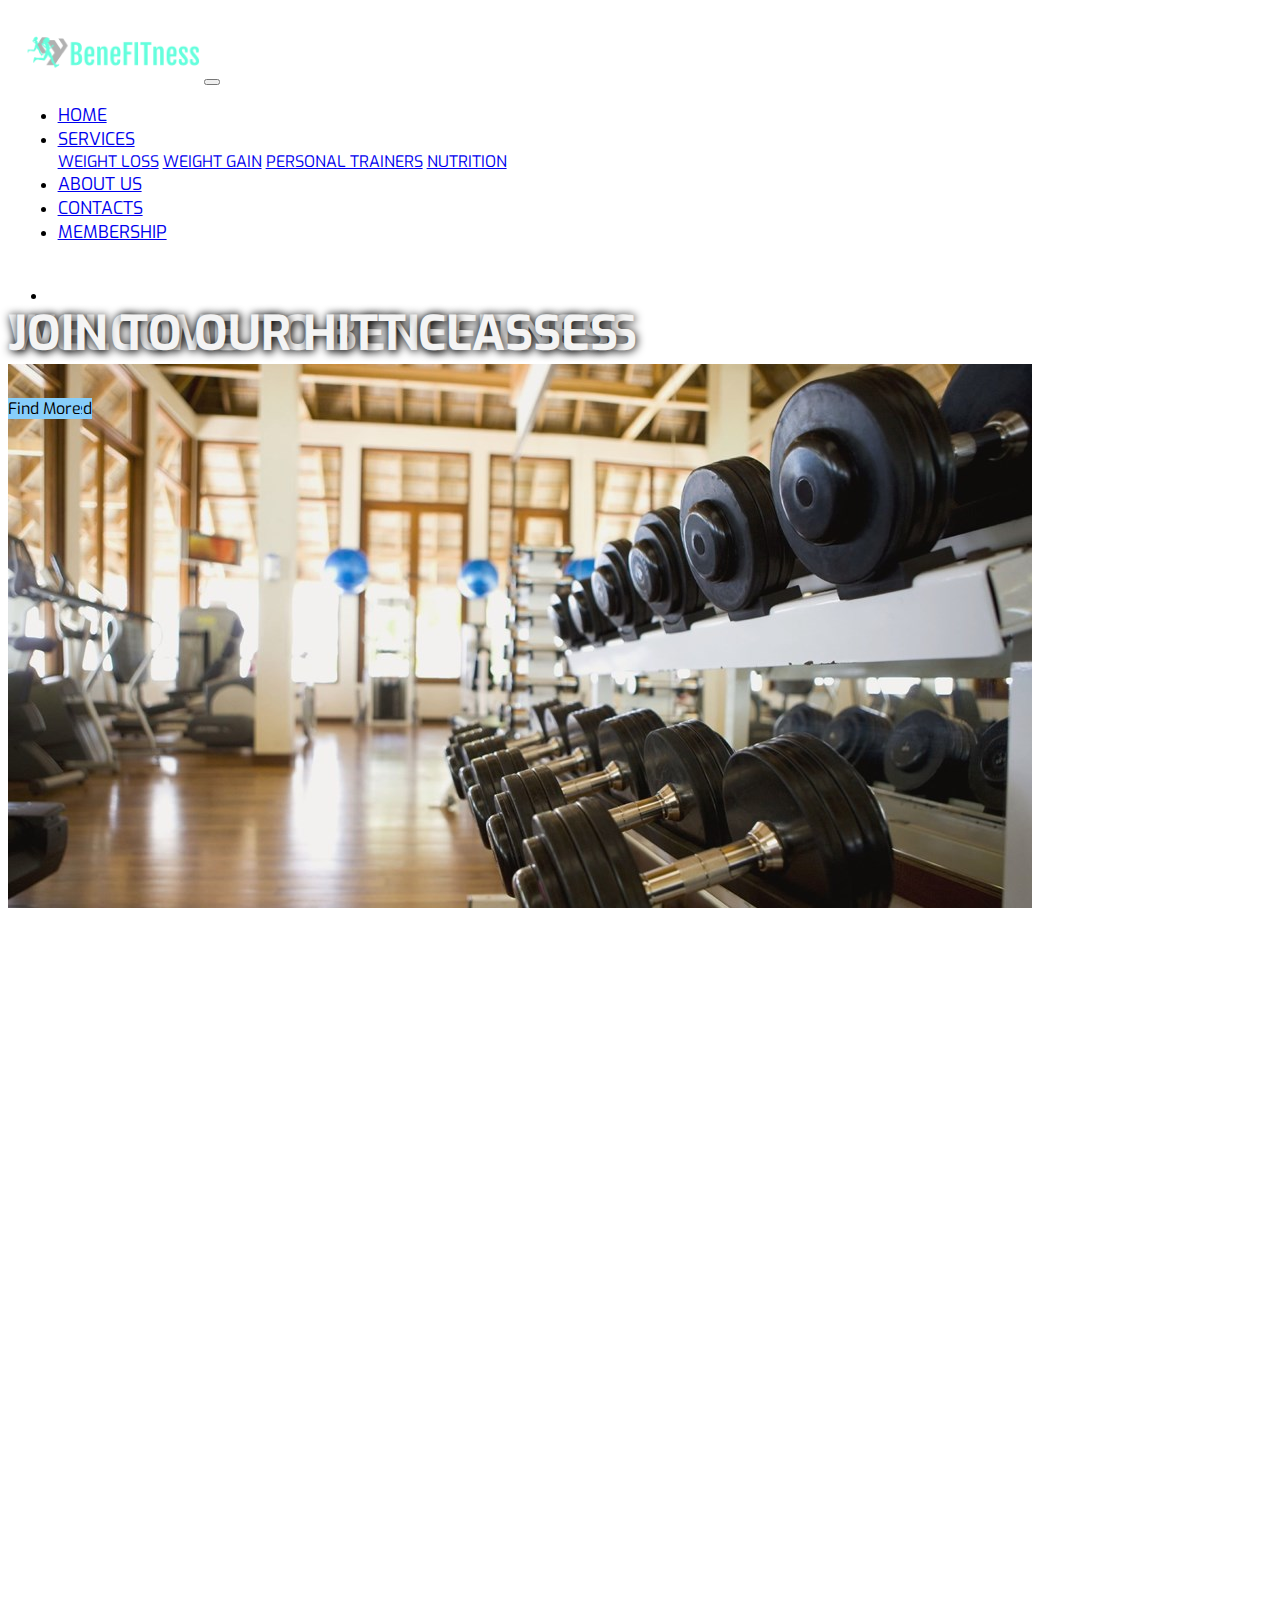
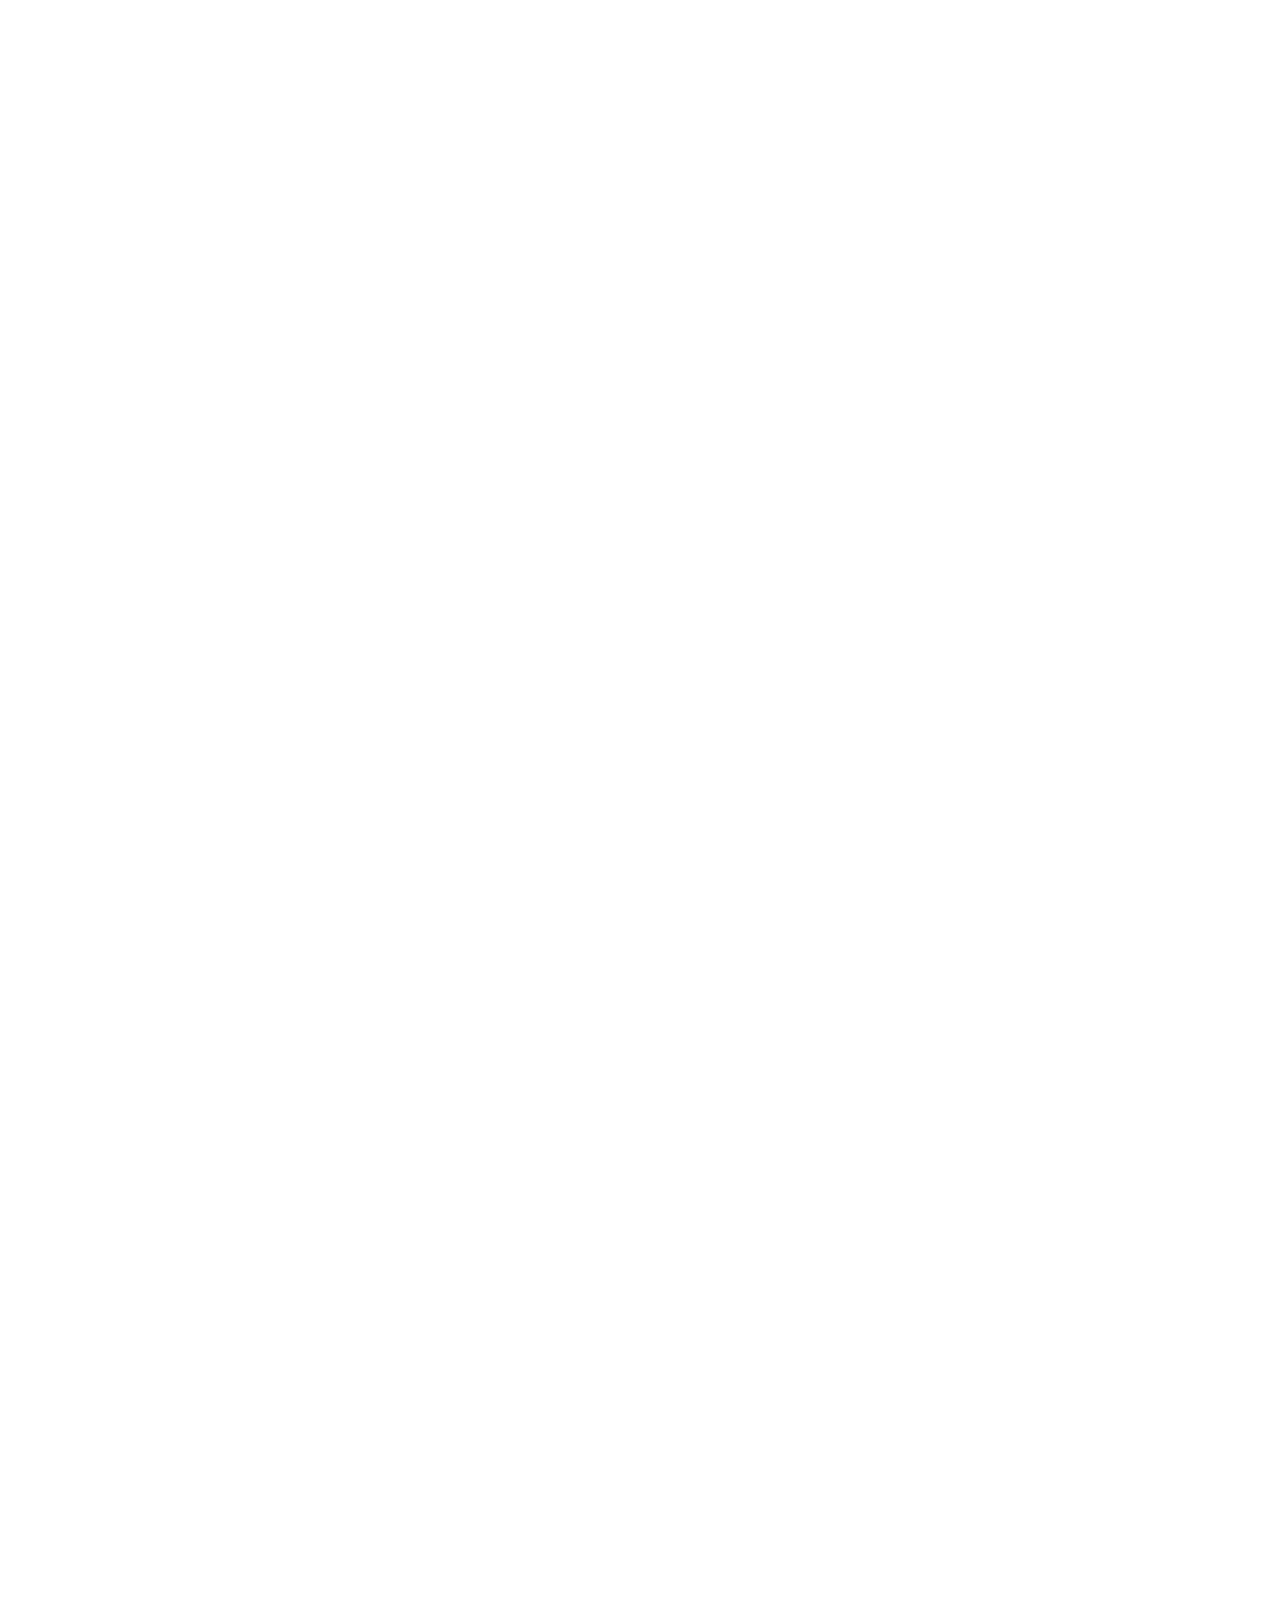
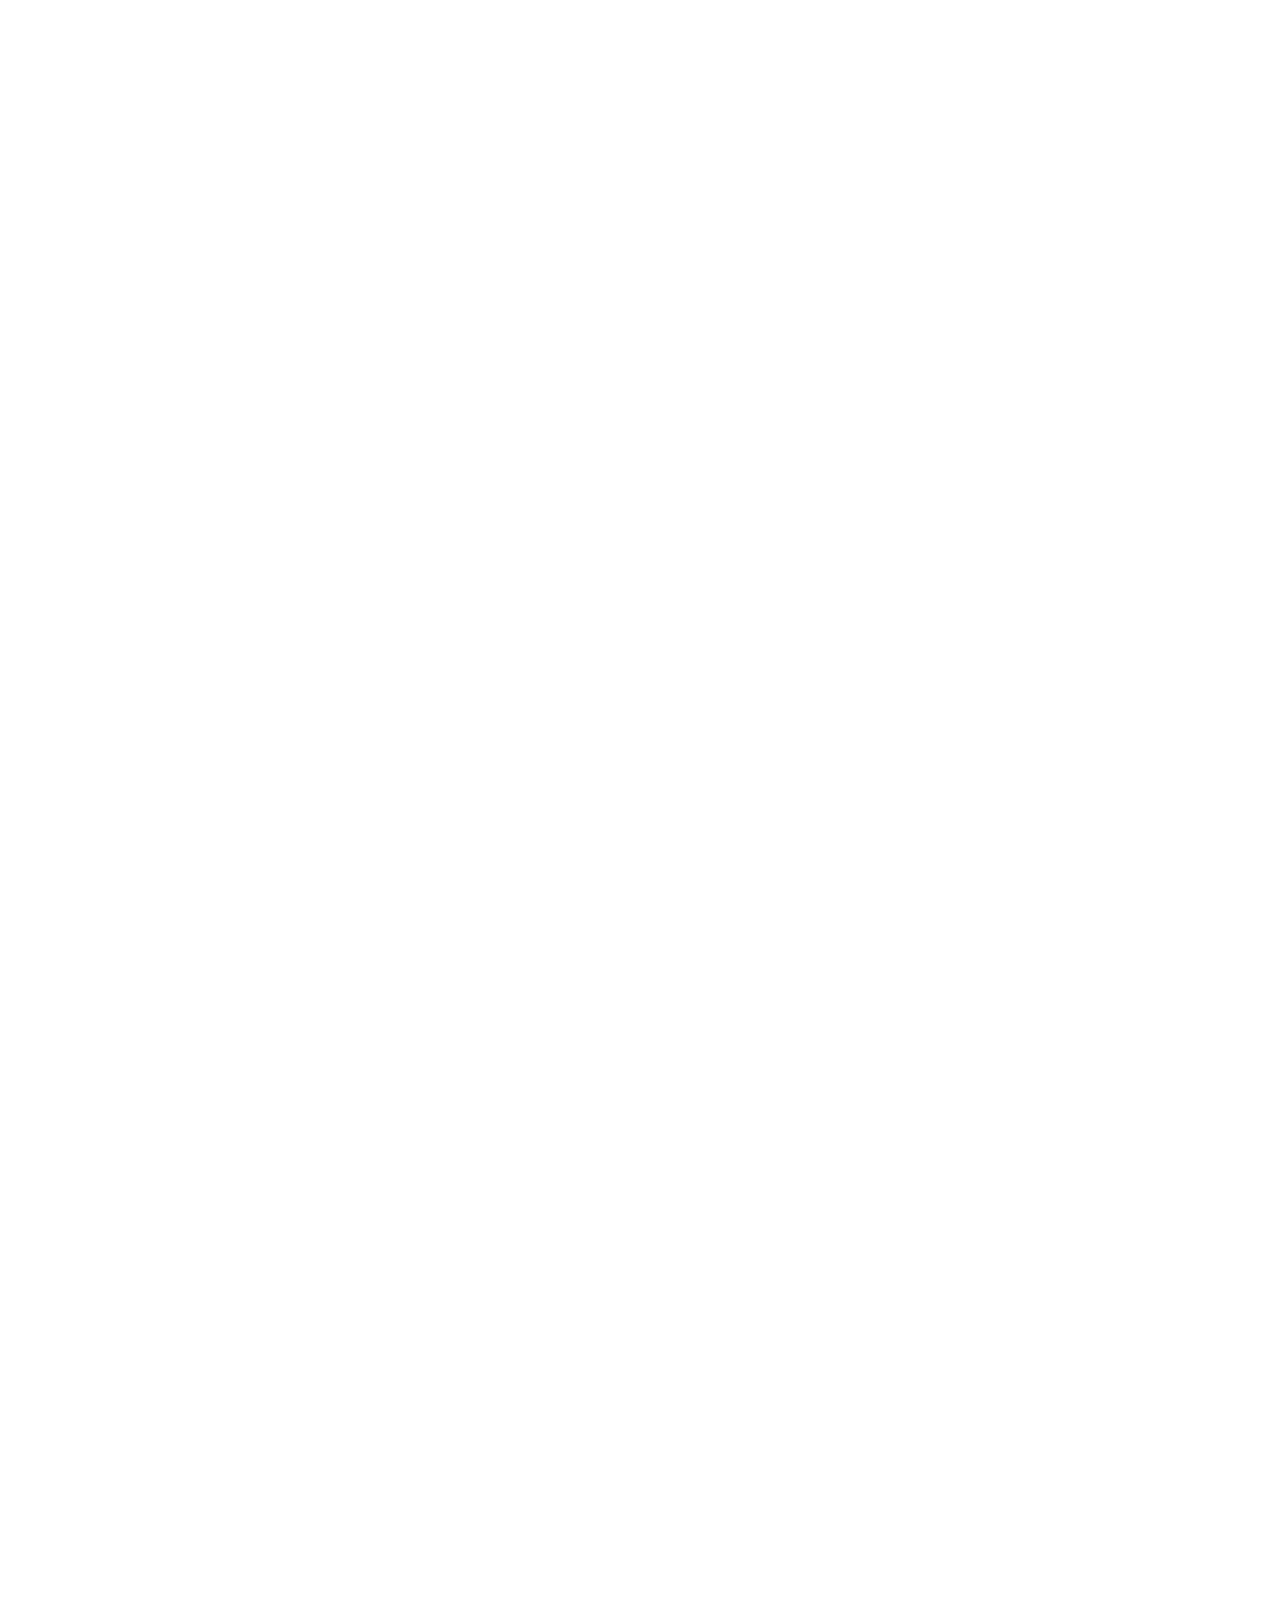
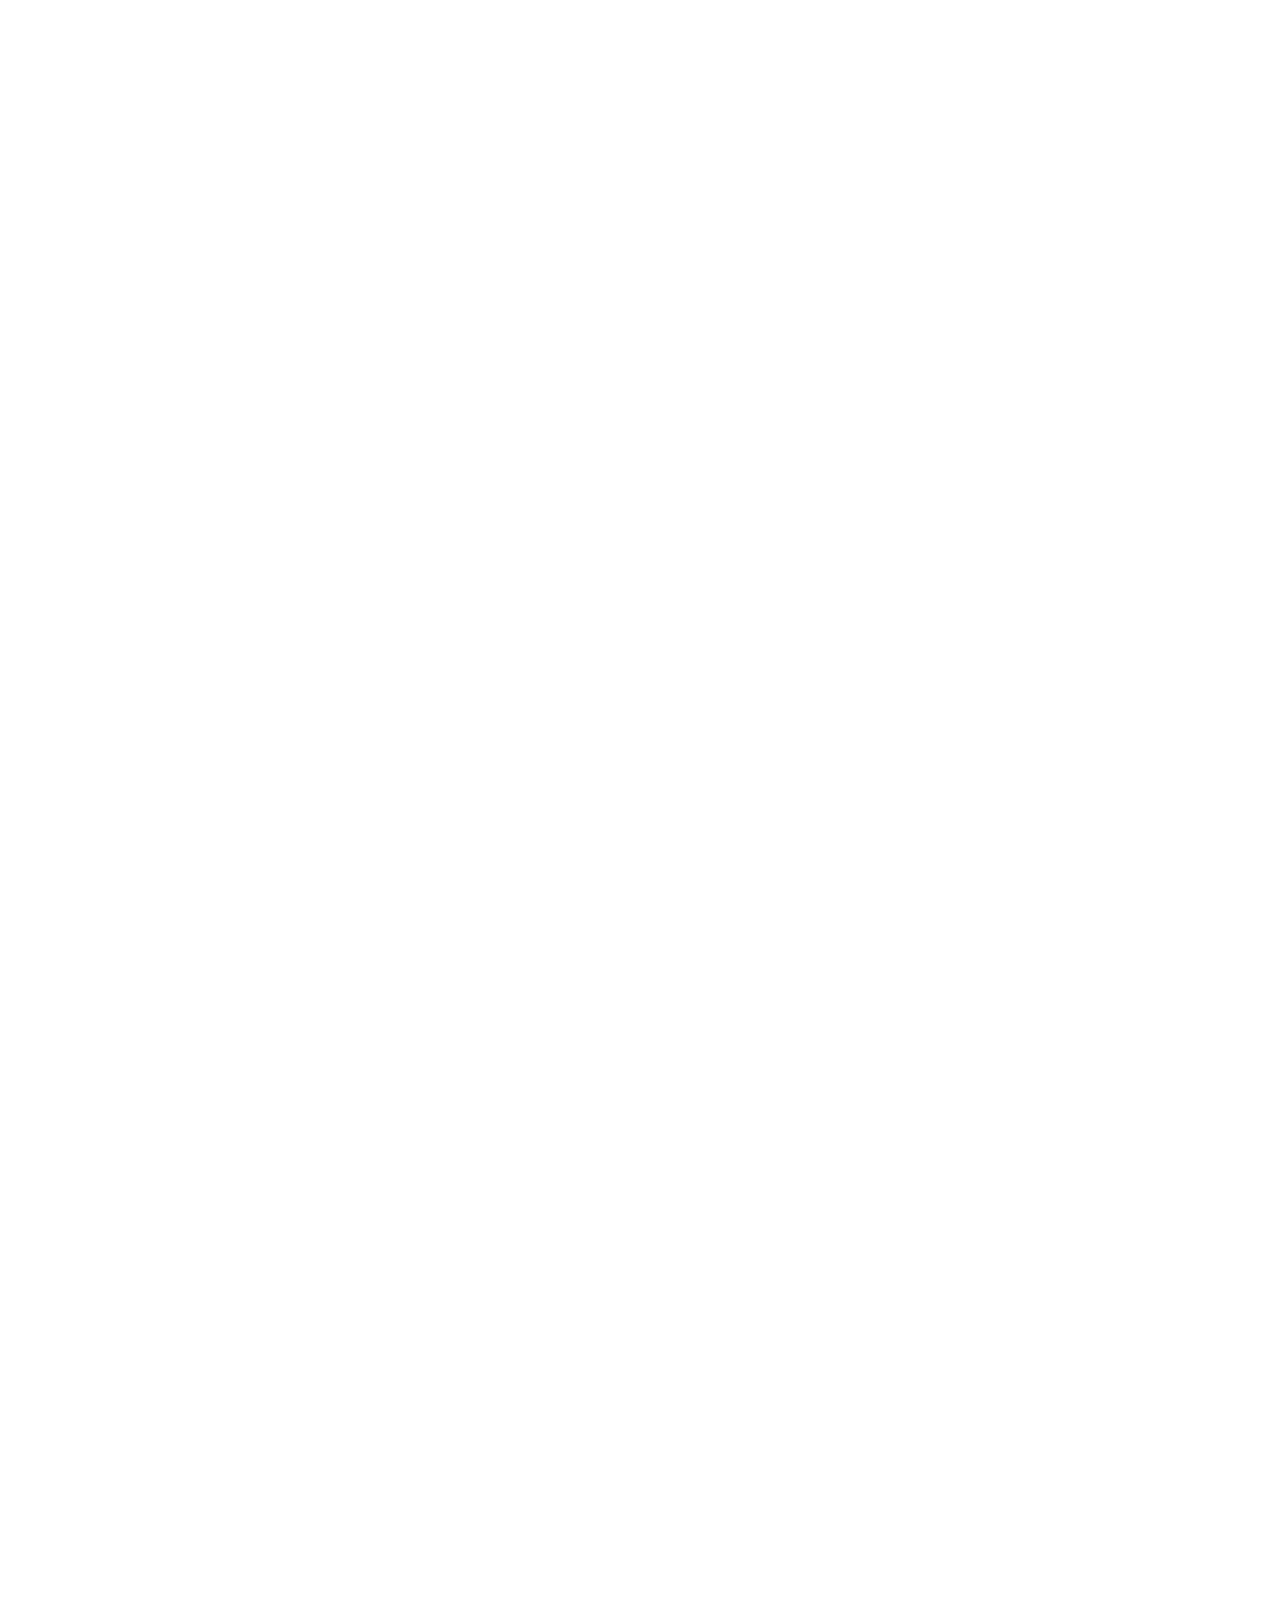
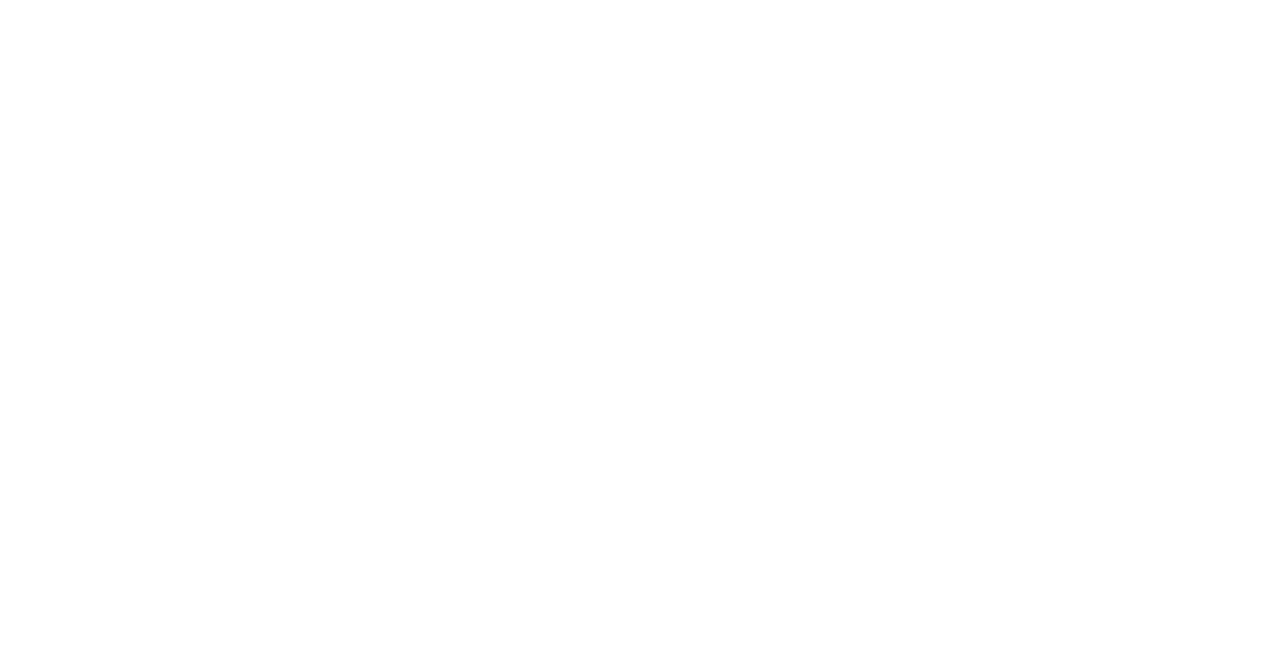
==== index.html @ d33b1b5a "added new pics" ====
<!DOCTYPE html>
<html lang="en">

<head>
	<meta charset="UTF-8">
	<meta name="viewport" content="width=device-width, initial-scale=1.0">
	<meta http-equiv="X-UA-Compatible" content="ie=edge">
	<link rel="stylesheet" href="https://stackpath.bootstrapcdn.com/bootstrap/4.1.3/css/bootstrap.min.css" integrity="sha384-MCw98/SFnGE8fJT3GXwEOngsV7Zt27NXFoaoApmYm81iuXoPkFOJwJ8ERdknLPMO" crossorigin="anonymous">
	<link rel="stylesheet" href="https://stackpath.bootstrapcdn.com/font-awesome/4.7.0/css/font-awesome.min.css" type="text/css" />
	<link rel="stylesheet" href="style.css" type="text/css" />
	<title>BeneFITness Gym</title>
</head>

    <body>
	<nav class="navbar navbar-expand-md navbar-light bg-light sticky-top">
		<div class="container-fluid">
			<a class="navbar-brand" href="#"> <img src="images/BeneFITness.png"></a>
			<button class="navbar-toggler ml-auto" type="button" data-toggle="collapse" data-target="#navbarNavDropdown" aria-controls="navbarNavDropdown" aria-expanded="false" aria label="Togglenavigation">
            <span class="navbar-toggler-icon"></span></button>
			<div class="collapse navbar-collapse" id="navbarNavDropdown">
				<ul class="navbar-nav ml-auto">
					<li class="nav-item active">
						<a class="nav-link" href="#">Home <span class="sr-only">(current)</span></a>
					</li>
					<div class="dropdown">
						<li class="nav-item active dropdown">
							<a class="nav-link dropdown-toggle" href="#" id="navbarNavDropdown" role="button" data-toggle="dropdown" aria-haspopup="true" aria-expanded="false"> Services</a>
							<div class="dropdown-menu" aria-labelledby="navbarDropdownMenuLink">
								<a class="dropdown-item" href="#">Weight Loss</a>
								<a class="dropdown-item" href="#">Weight Gain</a>
								<a class="dropdown-item" href="#">Personal Trainers</a>
								<a class="dropdown-item" href="#">Nutrition</a>
							</div>
					</div>
					</li>
					<li class="nav-item active">
						<a class="nav-link" href="#">About Us</a>
					</li>
					<li class="nav-item active">
						<a class="nav-link disabled" href="#">Contacts</a>
					</li>
					<li class="nav-item active">
						<a class="nav-link disabled" href="#">Membership</a>
					</li>
				</ul>
			</div>
		</div>
	</nav>
	<!-- Callout -->
	<div id="slides" class="carousel slide" data-ride="carousel" data-interval="70000">
		<ul class="carousel-indicators">
			<li data-target="#slides" data-slide-to="0" class="active"></li>
			<li data-target="#slides" data-slide-to="1"></li>
			<li data-target="#slides" data-slide-to="2"></li>
		</ul>
		<div class="carousel-inner">
			<div class="carousel-item active">
				<div class="carousel-caption text-center">
					<h1>Welcome to BeneFITness</h1>
					<a class="btn btn-outline-info btn btn-lg">Get Started</a>
				</div>
				<img class="d-block w-100" src="images/402034_gym-wallpapers-hd-download_2716x1810_h.jpg" alt="First slide">
			</div>
			<div class="carousel-item">
				<div class="carousel-caption text-center">
					<h1>Join to our HITT classes</h1>
					<a class="btn btn-outline-info btn btn-lg">Find More</a>
				</div>
				<img class="d-block w-100" src="images/737289_metal-numbers-rust-gym-weight-hd-wallpapers_1920x1080_h.jpg" alt="Second slide">
			</div>
			<div class="carousel-item">
				<img class="d-block w-100" src="images/wp2639559.jpg" alt="Third slide">
			</div>
		</div>
		<a class="carousel-control-prev" href="#slides" role="button" data-slide="prev">
    <span class="carousel-control-prev-icon" aria-hidden="true"></span>
    <span class="sr-only">Previous</span>
  </a>
		<a class="carousel-control-next" href="#slides" role="button" data-slide="next">
    <span class="carousel-control-next-icon" aria-hidden="true"></span>
    <span class="sr-only">Next</span>
  </a>
	</div>

	<div class="container-fluid mt-3">
		<div class="row jumbotron text-center">
			<div class="col-xs-12 col-sm-12 col-md-9 col-lg-9 col-xl-10">
				<p class="lead">BeneFITness believes in excellence and fully loaded with high level fitness equipments combined with the right balance of motivation and training guidane, we strive to help our members to achieve their greatness.</p>
			</div>
			<div class="col-xs-12 col-sm-12 col-md-3 col-lg-3 col-xl-2">
				<a href="#"><button type="button" class="btn btn-outline-warning btn-lg">Get Inspired</button></a>
			</div>
		</div>
	</div>
	<!-- /Callout -->
	<hr>

	<div class="container-fluid padding">
		<div class="row welcome text-center">
			<div class="col-12 my-5">
				<h1 class="text-uppercase">Meet our Personal Trainers</h1>
			</div>
			<hr>
		</div>
	</div>

	<div class="container-fluid padding">
		<div class="row padding">
			<div class="col-md-4">
				<div class="card">
					<img class="card-img-top" src="images/personal1.jpg">
					<div class="card-body">
						<h4 class="card-title">John P.</h4>
						<p class="card-text">John can create personalised fitness plans for clients that often includes a health and nutritional plan.</p>
						<a href="#" class="btn btn-outline-warning">Experiment</a>
					</div>
				</div>
			</div>
			<div class="col-md-4">
				<div class="card">
					<img class="card-img-top" src="images/personal2.jpg">
					<div class="card-body">
						<h4 class="card-title">Mario F.</h4>
						<p class="card-text">Mario can motivate their clients and share fitness secrets to help them achieve their goals faster.</p>
						<a href="#" class="btn btn-outline-warning">Experiment</a>
					</div>
				</div>
			</div>
			<div class="col-md-4">
				<div class="card">
					<img class="card-img-top" src="images/achieve-your-goals.jpg">
					<div class="card-body">
						<h4 class="card-title">Mary T.</h4>
						<p class="card-text">Mary is an individual certified to have a varying degree of knowledge of general fitness involved in exercise prescription and instruction.</p>
						<a href="#" class="btn btn-outline-warning">Experiment</a>
					</div>
				</div>
			</div>
		</div>
	</div>
	<br>
	<div class="container-wrapper">
		<div class="container quotes-container content-container">
			<section class="quotes">
				<div class="row">
					<div class="col-12 page-header my-5">
						<h2 class="text-uppercase">What Clients Tell about us:</h2>
						<hr class="block-divider block-divider--short">
					</div>
				</div>
				<div class="row">
					<div class="col-12 col-md-6">
						<div class="media">
							<div class="d-none d-sm-block">
								<img src="images/Make It Fun.jpg" class="rounded-circle mr-3" height=100 width=100>
							</div>
							<div class="media-body">
								<blockquote class="blockquote">
									<p>The members are all so friendly and willing to help you if you need it..</p>
									<p>- Ann D.</p>
								</blockquote>
							</div>
						</div>
					</div>
					<div class="col-12 col-md-6">
						<div class="media">
							<div class="d-none d-sm-block">
								<img src="images/Set Goals.jpg" class="rounded-circle mr-3" height=100 width=100>
							</div>
							<div class="media-body">
								<blockquote class="blockquote">
									<p>I have never felt more welcome and more comfortable than I do at BeneFITness. There is always someone there ready to help you with any questions!</p>
									<p>- Patricia M.</p>
								</blockquote>
							</div>
						</div>
					</div>
				</div>
			</section>
			<hr class="my-4">

			<div class="container-fluid padding">
				<div class="row text-center padding">
					<div class="col-12 my-5">
						<h2>Follow Us</h2>
						<div class="col-12 social padding">
							<a href="#"><i class="fa fa-facebook"></i></a>
							<a href="#"><i class="fa fa-twitter"></i></a>
							<a href="#"><i class="fa fa-google-plus"></i></a>
							<a href="#"><i class="fa fa-youtube"></i></a>
							<a href="#"><i class="fa fa-instagram"></i></a>
						</div>
					</div>
				</div>
			</div>
			<hr class="light">
			<!-- Features -->
			<footer>
				<div class="container-wrapper container-wrapper">
					<div class="container feature-container content-container">
						<section class="feature">
							<div class="row">
								<div class="col-12 page-header">
									<h2 class="text-uppercase">Aditional Info
										<h2>
											<hr class="block-divider block-divider--short block-divider--white">
								</div>
							</div>
							<div class="row">
								<div class="col-12 col-md-6 col-lg-4">
									<div class="feature">
										<h3>Contac Us</h3>
										<p>555-555-545</p>
										<p>myfirstmilestone@codeistitute.com</p>
										<p>10 Av.Park</p>
										<p>Co. Dublin</p>
									</div>
								</div>
								<div class="col-12 col-md-6 col-lg-4">
									<div class="feature">
										<h3>Time Table</h3>
										<p>Gym Open Monday to Sunday: 6am-10pm </p>
									</div>
								</div>
								<div class="col-12 d-md-none d-lg-block col-lg-4">
									<div class="feature">
										<h3>Music</h3>
										<p>Enjoy our motivational playlist.</p>
										<p><a class="btn btn-sm btn-light" href="">Click Here<a/></p>
                </div>
            </div>
            </div>
        </section>
        </div>
        </div>
        <!-- /Features -->
        </footer>
        <hr class="light">
			<hr class="light">
							<div class="col-12">
							<h5>&copy; BeneFITness</h5>
						</div>
						   <script src="https://code.jquery.com/jquery-3.3.1.slim.min.js" integrity="sha384-q8i/X+965DzO0rT7abK41JStQIAqVgRVzpbzo5smXKp4YfRvH+8abtTE1Pi6jizo" crossorigin="anonymous"></script>
           <script src="https://cdnjs.cloudflare.com/ajax/libs/popper.js/1.14.3/umd/popper.min.js" integrity="sha384-ZMP7rVo3mIykV+2+9J3UJ46jBk0WLaUAdn689aCwoqbBJiSnjAK/l8WvCWPIPm49" crossorigin="anonymous"></script>
           <script src="https://stackpath.bootstrapcdn.com/bootstrap/4.1.3/js/bootstrap.min.js" integrity="sha384-ChfqqxuZUCnJSK3+MXmPNIyE6ZbWh2IMqE241rYiqJxyMiZ6OW/JmZQ5stwEULTy" crossorigin="anonymous"></script>
       </body>

       </html>
---- style.css ----
@import url('https://fonts.googleapis.com/css?family=Roboto:100,200,300,400,500,600,700|Exo:100,200,300,400,500,600,700');

/*----------------------------------------------Html*/
html, body {
    overflow-x: hidden;
    height: 100%;
    width: 100%;
    font-family: "Exo", sans-serif;
    color: #000000;
}
/*----------------------------------------------Navbar*/
 


.navbar {
    text-transform: uppercase;
    padding: .6rem;
}

.navbar-brand img {
    height: 4rem;
}

.navbar-nav li {
     padding-right: 8px;
    
}



.nav-link {
    font-size: 1.1em !important;
    font-style: normal;
}

.nav-item {
    font-size: 1em;
    
}


.dropdown-item:hover {
    color: #00ced1;
}

    
}
/*----------------------------------------------Carousel*/

.carousel-inner img {
    width: 100%;
    height: 100%;
}

.carousel-caption {
    position: absolute;
    top:30%;
    transform: translateY(-0,5%);
}

.carousel-caption h1 {
    font-size: 300%;
    text-transform: uppercase;
    text-shadow: 1px 1px 10px #000;
    color: #f4f4f4;
}

.carousel-caption .btn {
    background-color: #87cefa;
}

/*----------------------------------------------Section*/
.page-header {
    margin-bottom: 0;
    border-bottom: 0;
    text-align: center;
}

.page-header h2 {
    margin-top: 0;
}


.quotes .page-header {
    margin-bottom: 25px;
}

.jumbotron {
    padding: 1rem;
    border-radius: 0;
}

.padding {
    padding-bottom: 2rem;
}

.welcome {
    width: 75%;
    margin: 0 auto;
    padding-top: 2rem;
}


.welcome hr {
    border-top: 2px solid #b4b4b4;
    width: 95%;
    margin-top: .3rem;
    margin-bottom: 1rem;
}
/*----------------------------------------------Social / colors*/
.social a {
    font-size: 2.5em;
    padding: 1.5rem;
}

.fa-facebook {
    color: #3b5998;
}


.fa-twitter {
    color: #00aced;
}

.fa-google-plus {
    color: #dd4b39;
}

.fa-instagram {
    color: #517fa4;
}

.fa-youtube {
    color: #bb0000;
}
.fa-facebook:hover,
.fa-twitter:hover,
.fa-google-plus:hover,
.fa-instagram:hover,
.fa-youtube:hover {
    color: #d5d5d5;
}

/*----------------------------------------------Footer*/

footer {
    background-color: #ffe4b5;
   
}

.feature {
    text-align: center;
    margin-bottom: 40px;
}

.feature i{
    margin-top: 20px;
    font-size: 45px;
    line-height: 45px;
}

.feature .btn {
    background-color: orange;
    border-color: white;
    border-radius: 15px;
    min-width: 100px;
    font-weight: bold;
    margin-top: 10px;
    color: #fff;
}


/*----------------------------------------------media queries*/
@media (max-width:992px) {
    .social a {
        font-size: 2em;
        padding: 1rem;
    }
}

@media (max-width:768px) {
   .carousel-caption h1 {
    top: 150%;
}

.display-4 {
    font-size: 200%;
}

@media (max-width:572px) {
    .carousel-caption h1 {
    top: 100%;
}

.carousel-control-prev,
.carousel-control-next {
    display: none;
}

.
/*-@media* (sm)devices-Phones->(min-width:576px) (md) tablets (min-width:768px) (lg) desktop (min-width:992px) (xl) (min-width:1200px) /
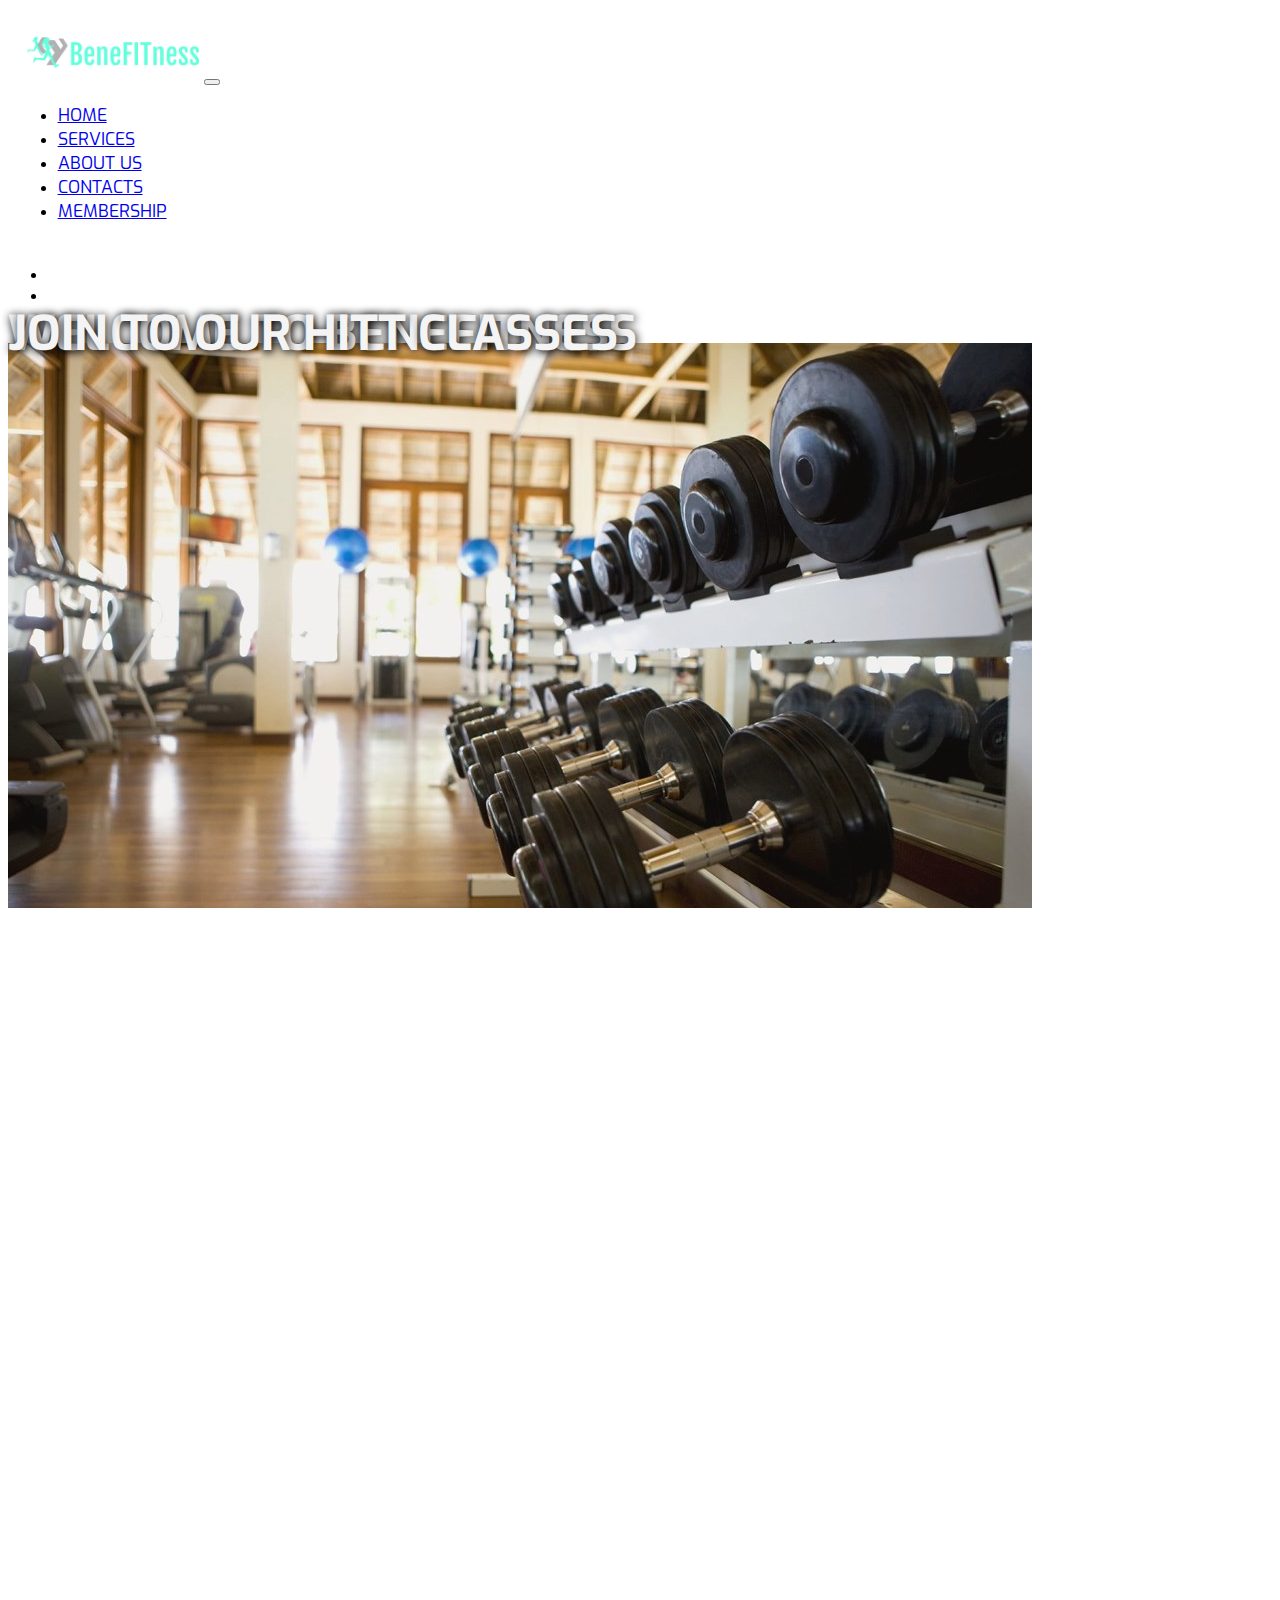
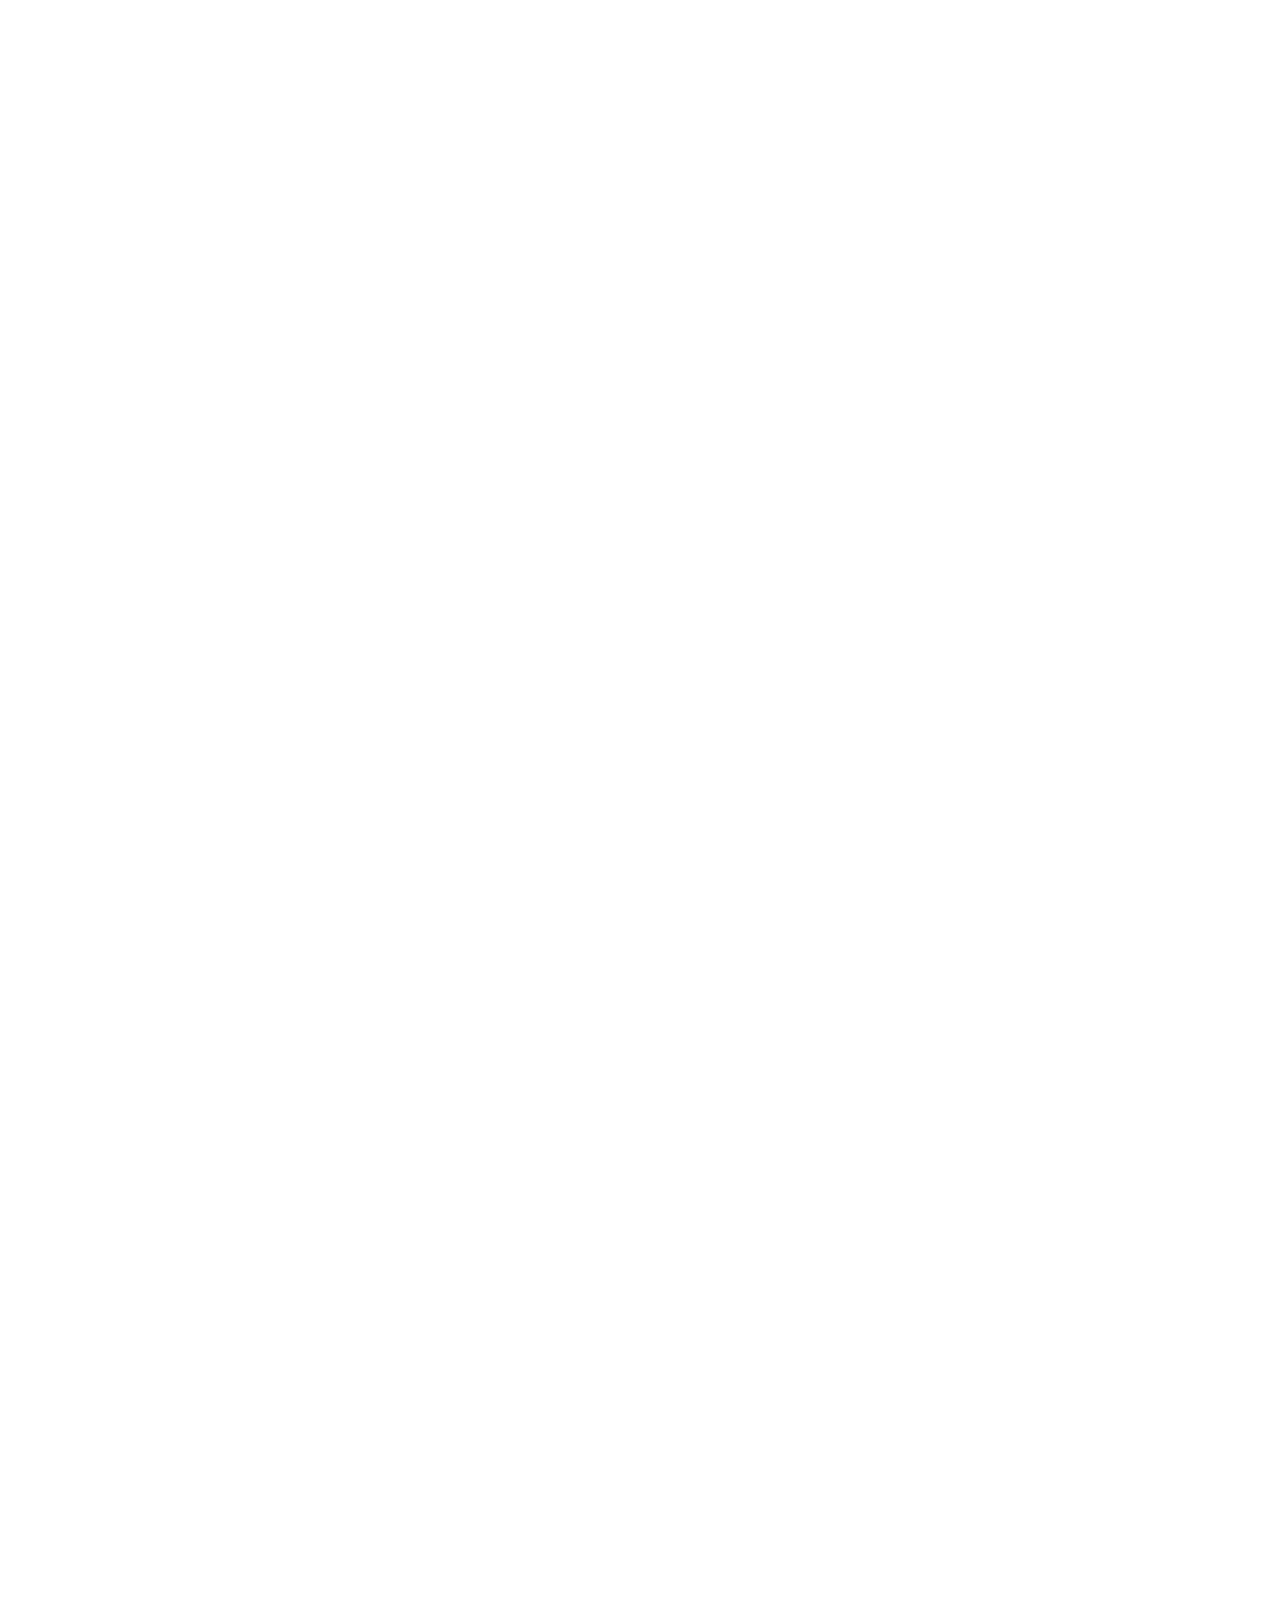
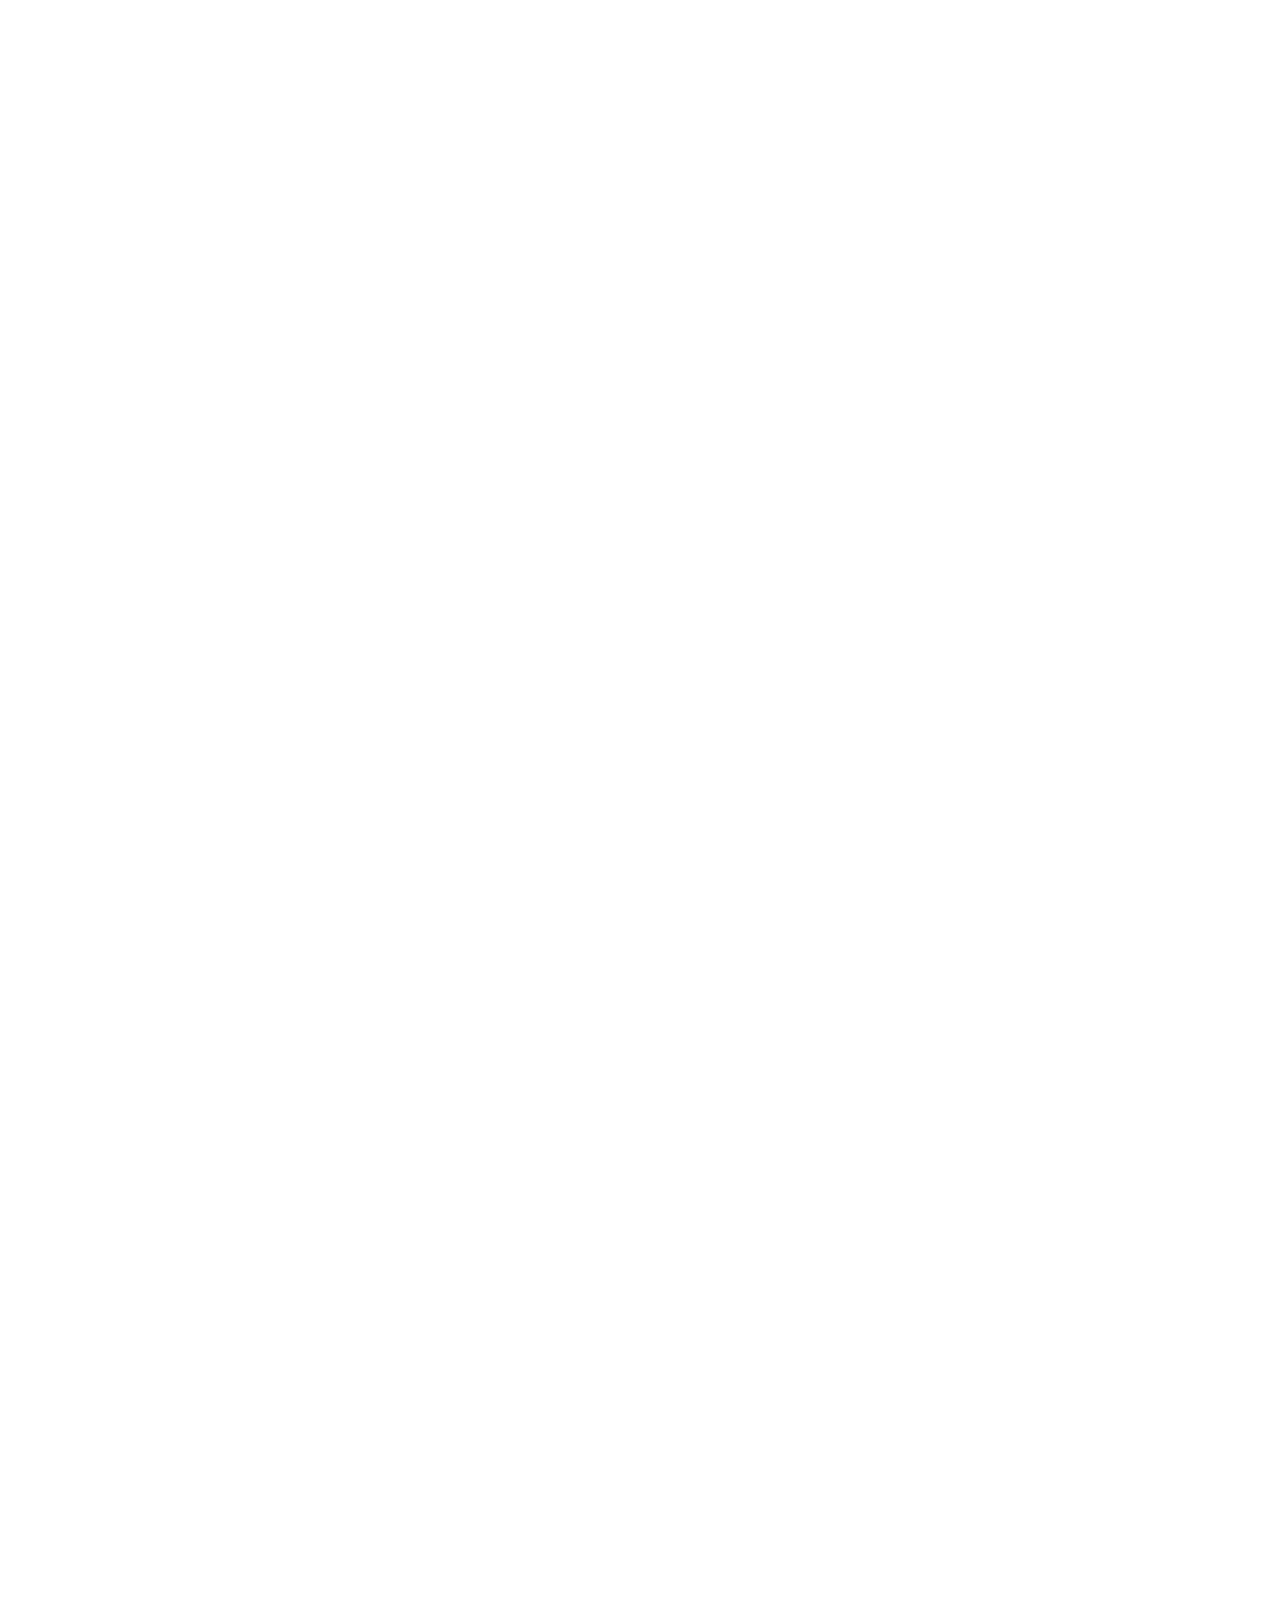
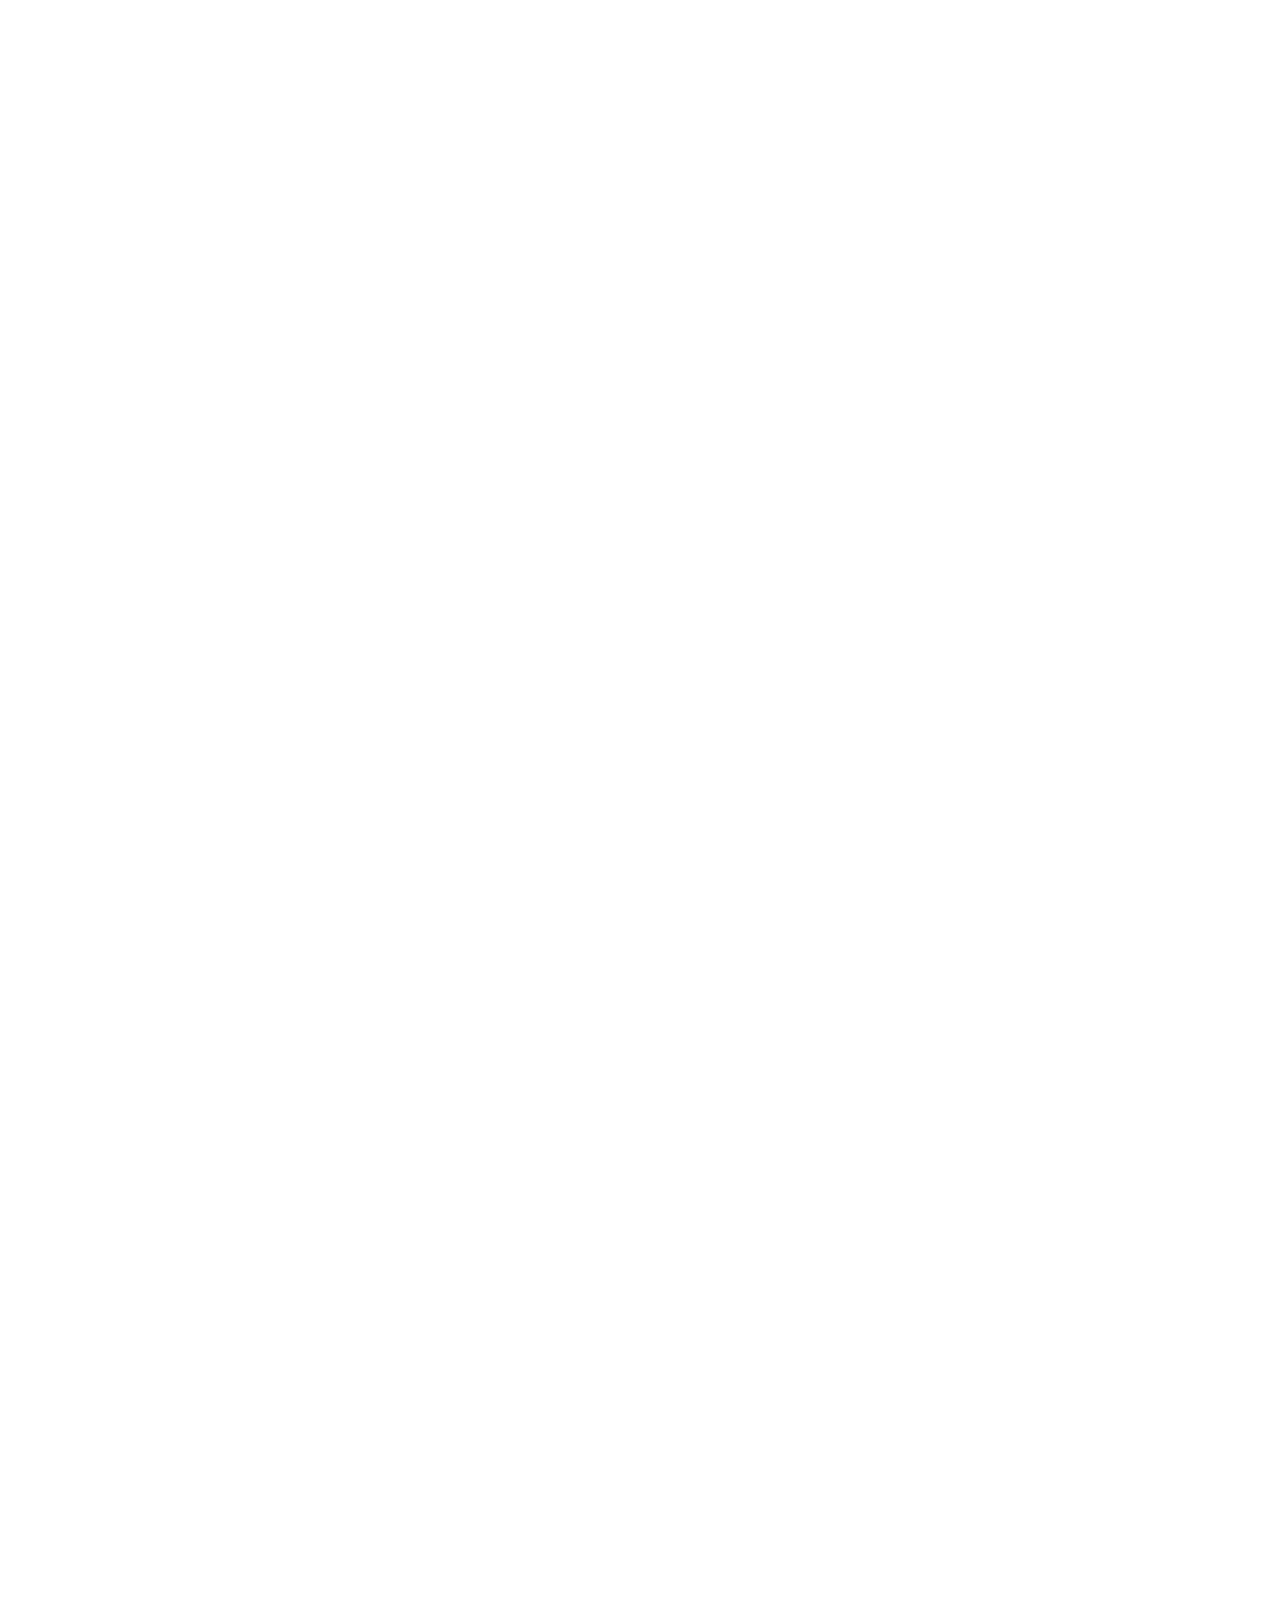
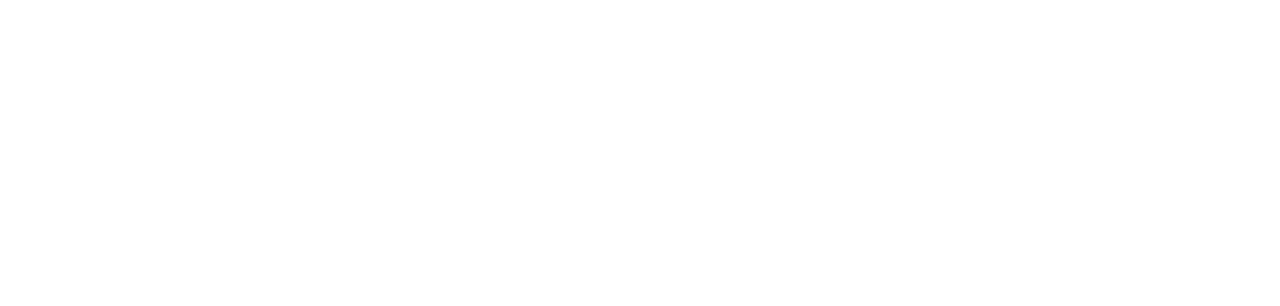
==== commit f8fb23b0: "added id" ====
--- a/index.html
+++ b/index.html
@@ -11,7 +11,7 @@
 	<title>BeneFITness Gym</title>
 </head>
 
-    <body>
+<body>
 	<nav class="navbar navbar-expand-md navbar-light bg-light sticky-top">
 		<div class="container-fluid">
 			<a class="navbar-brand" href="#"> <img src="images/BeneFITness.png"></a>
@@ -20,27 +20,20 @@
 			<div class="collapse navbar-collapse" id="navbarNavDropdown">
 				<ul class="navbar-nav ml-auto">
 					<li class="nav-item active">
-						<a class="nav-link" href="#">Home <span class="sr-only">(current)</span></a>
-					</li>
-					<div class="dropdown">
-						<li class="nav-item active dropdown">
-							<a class="nav-link dropdown-toggle" href="#" id="navbarNavDropdown" role="button" data-toggle="dropdown" aria-haspopup="true" aria-expanded="false"> Services</a>
-							<div class="dropdown-menu" aria-labelledby="navbarDropdownMenuLink">
-								<a class="dropdown-item" href="#">Weight Loss</a>
-								<a class="dropdown-item" href="#">Weight Gain</a>
-								<a class="dropdown-item" href="#">Personal Trainers</a>
-								<a class="dropdown-item" href="#">Nutrition</a>
-							</div>
-					</div>
-					</li>
-					<li class="nav-item active">
-						<a class="nav-link" href="#">About Us</a>
-					</li>
-					<li class="nav-item active">
-						<a class="nav-link disabled" href="#">Contacts</a>
-					</li>
-					<li class="nav-item active">
-						<a class="nav-link disabled" href="#">Membership</a>
+						<a class="nav-link" href="#top">Home <span class="sr-only">(current)</span></a>
+					</li>
+					<li class="nav-item active">
+						<a class="nav-link" href="#personal">Services</a>
+					</li>
+					</li>
+					<li class="nav-item active">
+						<a class="nav-link" href="#FollowUs">About Us</a>
+					</li>
+					<li class="nav-item active">
+						<a class="nav-link" href="#info">Contacts</a>
+					</li>
+					<li class="nav-item active">
+						<a class="nav-link" href="#signUpModal">Membership</a>
 					</li>
 				</ul>
 			</div>
@@ -53,18 +46,17 @@
 			<li data-target="#slides" data-slide-to="1"></li>
 			<li data-target="#slides" data-slide-to="2"></li>
 		</ul>
-		<div class="carousel-inner">
+		<div class="carousel-inner" id="top">
 			<div class="carousel-item active">
 				<div class="carousel-caption text-center">
 					<h1>Welcome to BeneFITness</h1>
-					<a class="btn btn-outline-info btn btn-lg">Get Started</a>
+					
 				</div>
 				<img class="d-block w-100" src="images/402034_gym-wallpapers-hd-download_2716x1810_h.jpg" alt="First slide">
 			</div>
 			<div class="carousel-item">
 				<div class="carousel-caption text-center">
 					<h1>Join to our HITT classes</h1>
-					<a class="btn btn-outline-info btn btn-lg">Find More</a>
 				</div>
 				<img class="d-block w-100" src="images/737289_metal-numbers-rust-gym-weight-hd-wallpapers_1920x1080_h.jpg" alt="Second slide">
 			</div>
@@ -82,23 +74,34 @@
   </a>
 	</div>
 
-	<div class="container-fluid mt-3">
-		<div class="row jumbotron text-center">
-			<div class="col-xs-12 col-sm-12 col-md-9 col-lg-9 col-xl-10">
+	<div class="container-fluid">
+		<div class="callout jumbotron text-center">
+			<div class="col-12">
+				<h1 class="intro">Respect your body. It’s the only one you get.</h1>
+				<hr class="block-divider block-divider--orange">
 				<p class="lead">BeneFITness believes in excellence and fully loaded with high level fitness equipments combined with the right balance of motivation and training guidane, we strive to help our members to achieve their greatness.</p>
 			</div>
-			<div class="col-xs-12 col-sm-12 col-md-3 col-lg-3 col-xl-2">
-				<a href="#"><button type="button" class="btn btn-outline-warning btn-lg">Get Inspired</button></a>
-			</div>
-		</div>
+			
+		</div>
+	</div>
+	<div class"container-fluid padding mx-auto">
+	<div class="col-4 mx-auto">
+				<hr class="my-4">
+				<h2>Need some Motivation?</h2>
+				<br>
+				<div class="embed-responsive embed-responsive-16by9 mb-4">
+					<iframe class="embed-responsive-item" width="560" height="315" src="https://www.youtube-nocookie.com/embed/wnHW6o8WMas" frameborder="0" allow="accelerometer; autoplay; encrypted-media; gyroscope; picture-in-picture" allowfullscreen></iframe>
+
+			</div>
+			</div>
 	</div>
 	<!-- /Callout -->
 	<hr>
-
+ 
 	<div class="container-fluid padding">
 		<div class="row welcome text-center">
 			<div class="col-12 my-5">
-				<h1 class="text-uppercase">Meet our Personal Trainers</h1>
+				<h1 class="text-uppercase" id="personal"> Meet our Personal Trainers</h1>
 			</div>
 			<hr>
 		</div>
@@ -108,31 +111,31 @@
 		<div class="row padding">
 			<div class="col-md-4">
 				<div class="card">
-					<img class="card-img-top" src="images/personal1.jpg">
+					<img class="card-img-top" width="100" height="300" src="images/personal1.jpg">
 					<div class="card-body">
 						<h4 class="card-title">John P.</h4>
 						<p class="card-text">John can create personalised fitness plans for clients that often includes a health and nutritional plan.</p>
-						<a href="#" class="btn btn-outline-warning">Experiment</a>
+						<a href="#" class="badge badge-warning">Join!!</a>
 					</div>
 				</div>
 			</div>
 			<div class="col-md-4">
 				<div class="card">
-					<img class="card-img-top" src="images/personal2.jpg">
+					<img class="card-img-top" width="100" height="300" src="images/personal2.jpg">
 					<div class="card-body">
 						<h4 class="card-title">Mario F.</h4>
 						<p class="card-text">Mario can motivate their clients and share fitness secrets to help them achieve their goals faster.</p>
-						<a href="#" class="btn btn-outline-warning">Experiment</a>
+						<a href="#" class="badge badge-warning">Join!!</a>
 					</div>
 				</div>
 			</div>
 			<div class="col-md-4">
 				<div class="card">
-					<img class="card-img-top" src="images/achieve-your-goals.jpg">
+					<img class="card-img-top" width="100" height="300" src="images/achieve-your-goals.jpg">
 					<div class="card-body">
 						<h4 class="card-title">Mary T.</h4>
 						<p class="card-text">Mary is an individual certified to have a varying degree of knowledge of general fitness involved in exercise prescription and instruction.</p>
-						<a href="#" class="btn btn-outline-warning">Experiment</a>
+						<a href="#" class="badge badge-warning">Join!!</a>
 					</div>
 				</div>
 			</div>
@@ -179,7 +182,7 @@
 			</section>
 			<hr class="my-4">
 
-			<div class="container-fluid padding">
+			<div class="container-fluid padding" id="FollowUs">
 				<div class="row text-center padding">
 					<div class="col-12 my-5">
 						<h2>Follow Us</h2>
@@ -195,38 +198,94 @@
 			</div>
 			<hr class="light">
 			<!-- Features -->
-			<footer>
-				<div class="container-wrapper container-wrapper">
-					<div class="container feature-container content-container">
-						<section class="feature">
-							<div class="row">
-								<div class="col-12 page-header">
-									<h2 class="text-uppercase">Aditional Info
-										<h2>
-											<hr class="block-divider block-divider--short block-divider--white">
-								</div>
-							</div>
-							<div class="row">
-								<div class="col-12 col-md-6 col-lg-4">
-									<div class="feature">
-										<h3>Contac Us</h3>
-										<p>555-555-545</p>
-										<p>myfirstmilestone@codeistitute.com</p>
-										<p>10 Av.Park</p>
-										<p>Co. Dublin</p>
-									</div>
-								</div>
-								<div class="col-12 col-md-6 col-lg-4">
-									<div class="feature">
-										<h3>Time Table</h3>
-										<p>Gym Open Monday to Sunday: 6am-10pm </p>
-									</div>
-								</div>
-								<div class="col-12 d-md-none d-lg-block col-lg-4">
-									<div class="feature">
-										<h3>Music</h3>
-										<p>Enjoy our motivational playlist.</p>
-										<p><a class="btn btn-sm btn-light" href="">Click Here<a/></p>
+			
+			<div class="row">
+            <div class="col-12">
+                <section class="callout jumbotron text-center">
+                    <h1 class="jumbotron-header"id="signUpModal">Be part of our Family</h1>
+                    <hr class="block-divider block-divider--short">
+                    <p class="lead">Sign up today and start changing your life style.
+                        <s class="d-none d-sm-inline">€29.99</s>
+                        <span class="d-inline d-sm-none"><br></span>
+                        <strong><mark>Now €19.99</mark></strong></p>
+                    <p><button class="btn btn-lg btn-success" data-toggle="modal" data-target="#signUpModal">Sign Up!</button></p>
+                    <p class="text-muted"><small>Bring a friend with you!</small></p>
+                </section>
+            </div>
+        </div>
+    </div>
+
+  <div class="modal" tabindex="-1" role="dialog">
+  <div class="modal-dialog" role="document">
+    <div class="modal-content">
+      <div class="modal-header">
+        <h5 class="modal-title">Be a Member!</h5>
+        <button type="button" class="close" data-dismiss="modal" aria-label="Close">
+          <span aria-hidden="true">&times;</span>
+        </button>
+      </div>
+      <div class="modal-body">
+        <form>
+  <div class="form-group">
+    <label for="exampleInputEmail1">Email address</label>
+    <input type="email" class="form-control" id="exampleInputEmail1" aria-describedby="emailHelp" placeholder="Enter email">
+    <small id="emailHelp" class="form-text text-muted">We'll never share your email with anyone else.</small>
+  </div>
+  <div class="form-group">
+    <label for="password">Password</label>
+    <input type="password" class="form-control" id="password" placeholder="Password">
+  </div>
+  <div class="form-group">
+    <label for="repeatPassword">Repeat Password</label>
+    <input type="password" class="form-control" id="repeatPassword" placeholder="Repeat Password">
+  </div>
+  <button type="submit" class="btn btn-success">Submit</button>
+</form>
+      </div>
+    </div>
+  </div>
+</div>
+  
+  <hr class="light">
+			
+<footer>
+    <div class="container-wrapper container-wrapper">
+        <div class="container feature-container content-container">
+            <section class="feature">
+                <div class="row">
+                    <div class="col-12 page-header">
+                        <h2 class="text-uppercase" id="info">Aditional Info
+                            <h2>
+                                <hr class="block-divider block-divider--short block-divider--white">
+                    </div>
+                </div>
+                <div class="row">
+                    <div class="col-12 col-md-6 col-lg-4">
+                        <div class="feature">
+                            <h3>Contac Us</h3>
+                            <p>555-555-545</p>
+                            <p>myfirstmilestone@codeistitute.com</p>
+                            <p>10 Av.Park</p>
+                            <p>Co. Dublin</p>
+                        </div>
+                    </div>
+                    <div class="col-12 col-md-6 col-lg-4">
+                        <div class="feature">
+                            <h3>Timetable</h3>
+                            <p>Gym Open Monday to Sunday: 6am-10pm </p>
+                        </div>
+                    </div>
+                    <div class="col-12 d-md-none d-lg-block col-lg-4">
+                        <div class="feature">
+                            <h3>Music</h3>
+                            <p>Enjoy our motivational playlist.</p>
+                            <p><a class="btn btn-sm btn-light" href="">Click Bellow<a/></p>
+										<div class="col-12 d-md-none d-lg-block col-lg-4"></div>
+										<audio controls>
+               <source src="Best Fitness & Trainings Music 2018.mp3" type="audio/mpeg">
+          Your browser does not support the audio element.
+               </audio>
+               </div>
                 </div>
             </div>
             </div>
@@ -234,15 +293,21 @@
         </div>
         </div>
         <!-- /Features -->
+        
+        
         </footer>
+        
         <hr class="light">
 			<hr class="light">
-							<div class="col-12">
-							<h5>&copy; BeneFITness</h5>
+			<div class="footer-copyright text-center py-3"><h5>© 2019 BeneFITness</h5>
 						</div>
+			
+			
+		
 						   <script src="https://code.jquery.com/jquery-3.3.1.slim.min.js" integrity="sha384-q8i/X+965DzO0rT7abK41JStQIAqVgRVzpbzo5smXKp4YfRvH+8abtTE1Pi6jizo" crossorigin="anonymous"></script>
            <script src="https://cdnjs.cloudflare.com/ajax/libs/popper.js/1.14.3/umd/popper.min.js" integrity="sha384-ZMP7rVo3mIykV+2+9J3UJ46jBk0WLaUAdn689aCwoqbBJiSnjAK/l8WvCWPIPm49" crossorigin="anonymous"></script>
            <script src="https://stackpath.bootstrapcdn.com/bootstrap/4.1.3/js/bootstrap.min.js" integrity="sha384-ChfqqxuZUCnJSK3+MXmPNIyE6ZbWh2IMqE241rYiqJxyMiZ6OW/JmZQ5stwEULTy" crossorigin="anonymous"></script>
+          
        </body>
 
        </html>
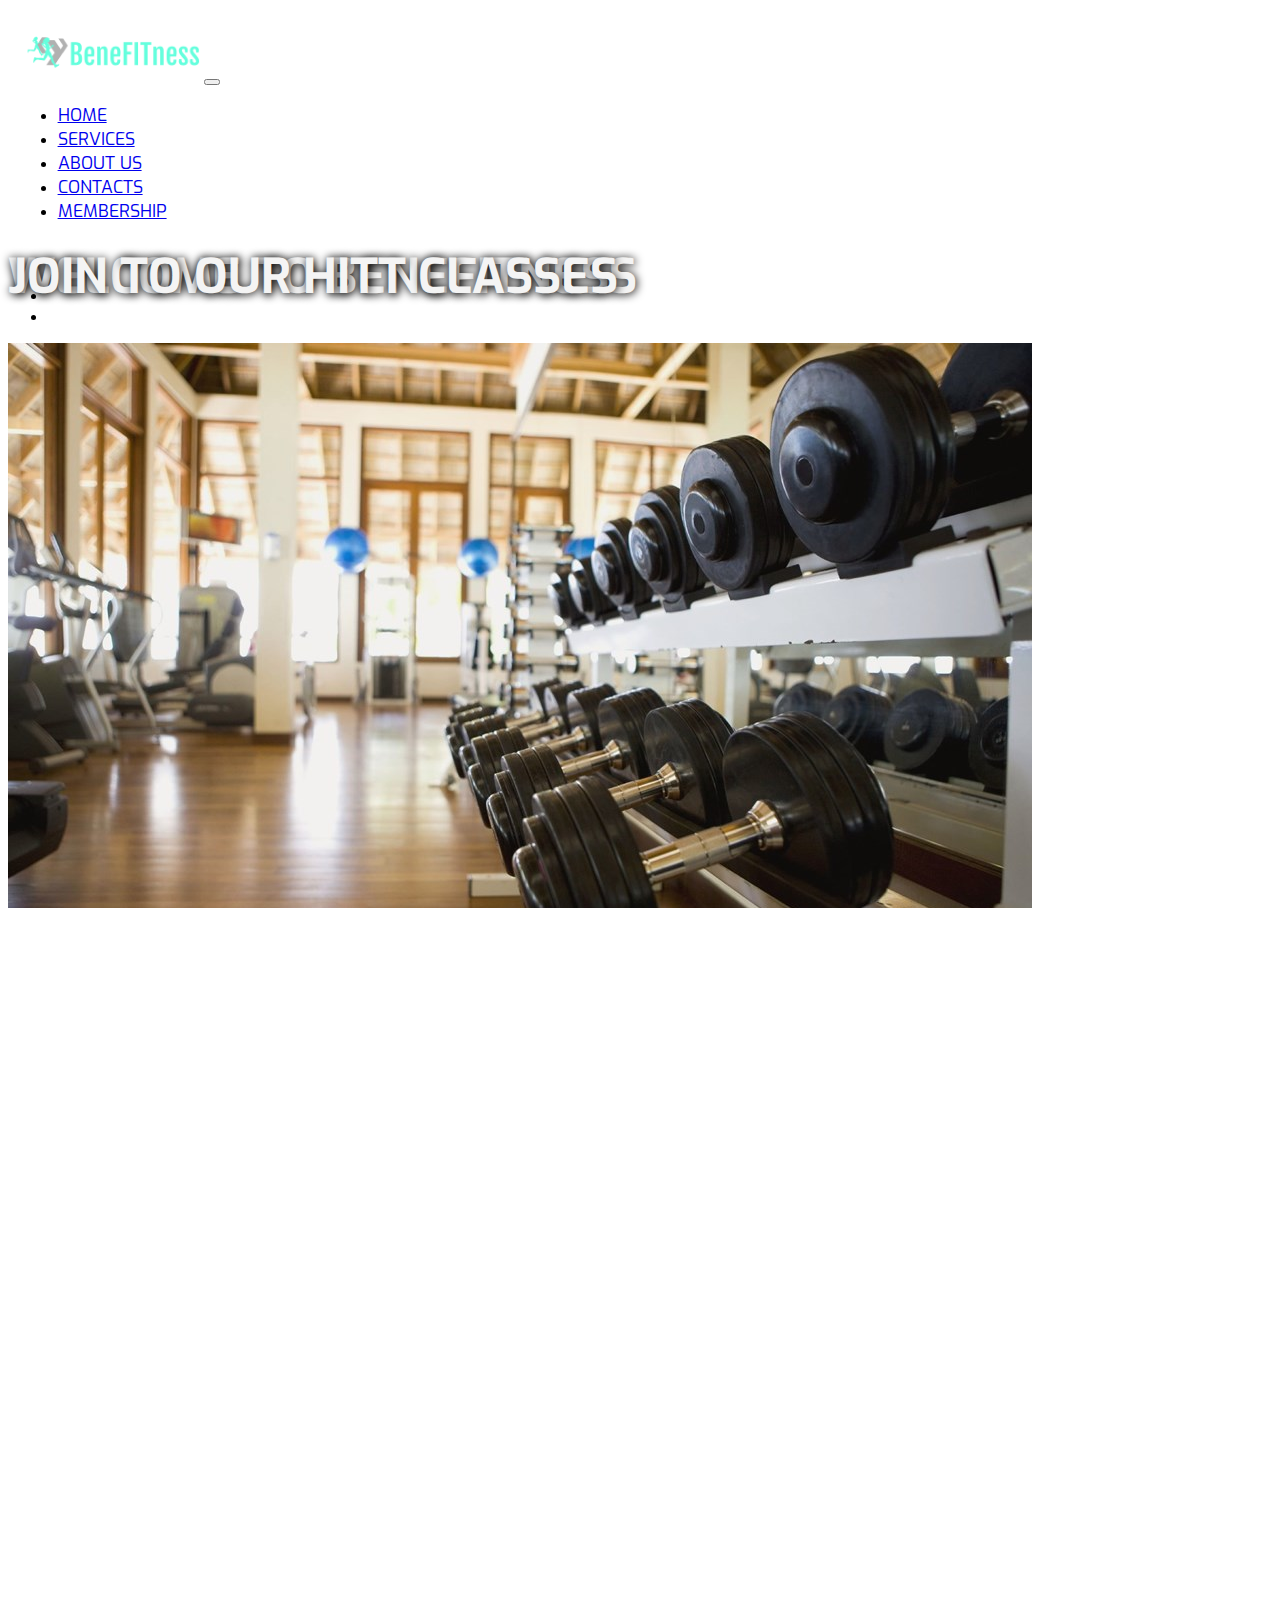
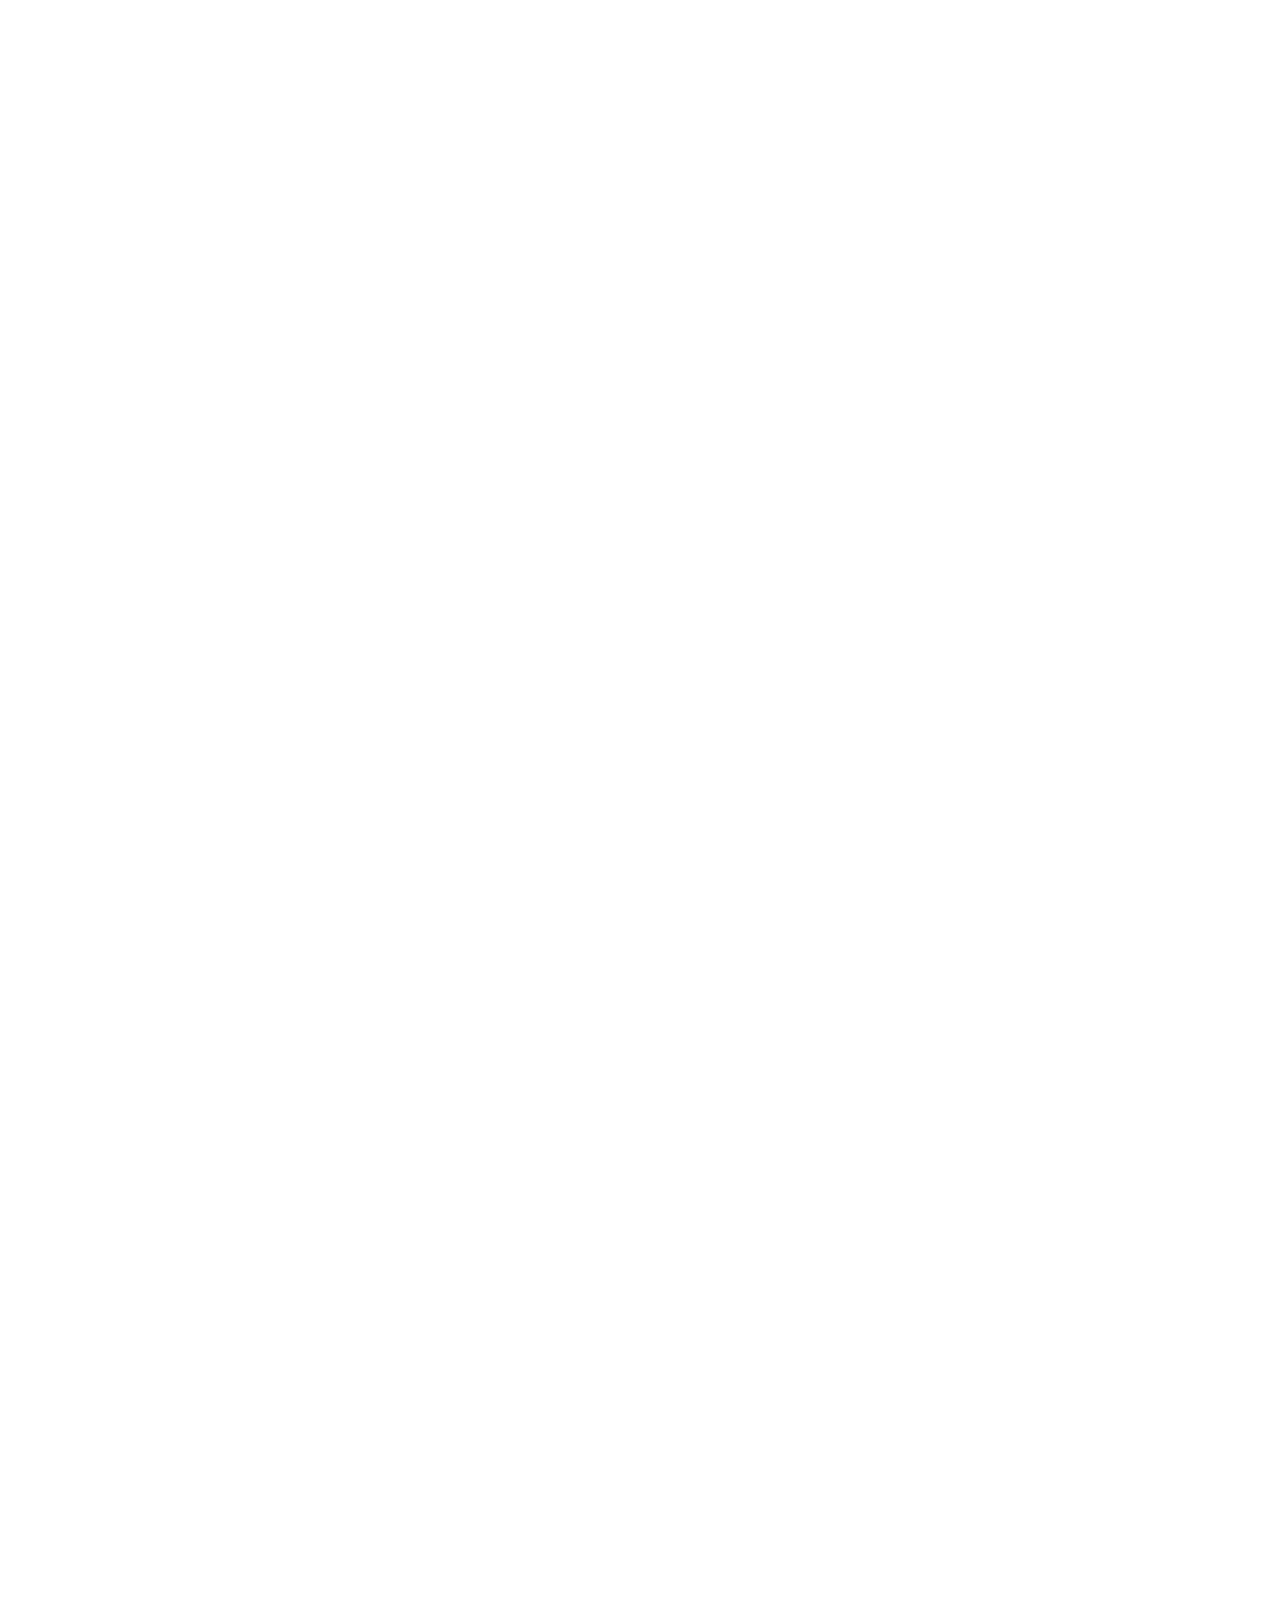
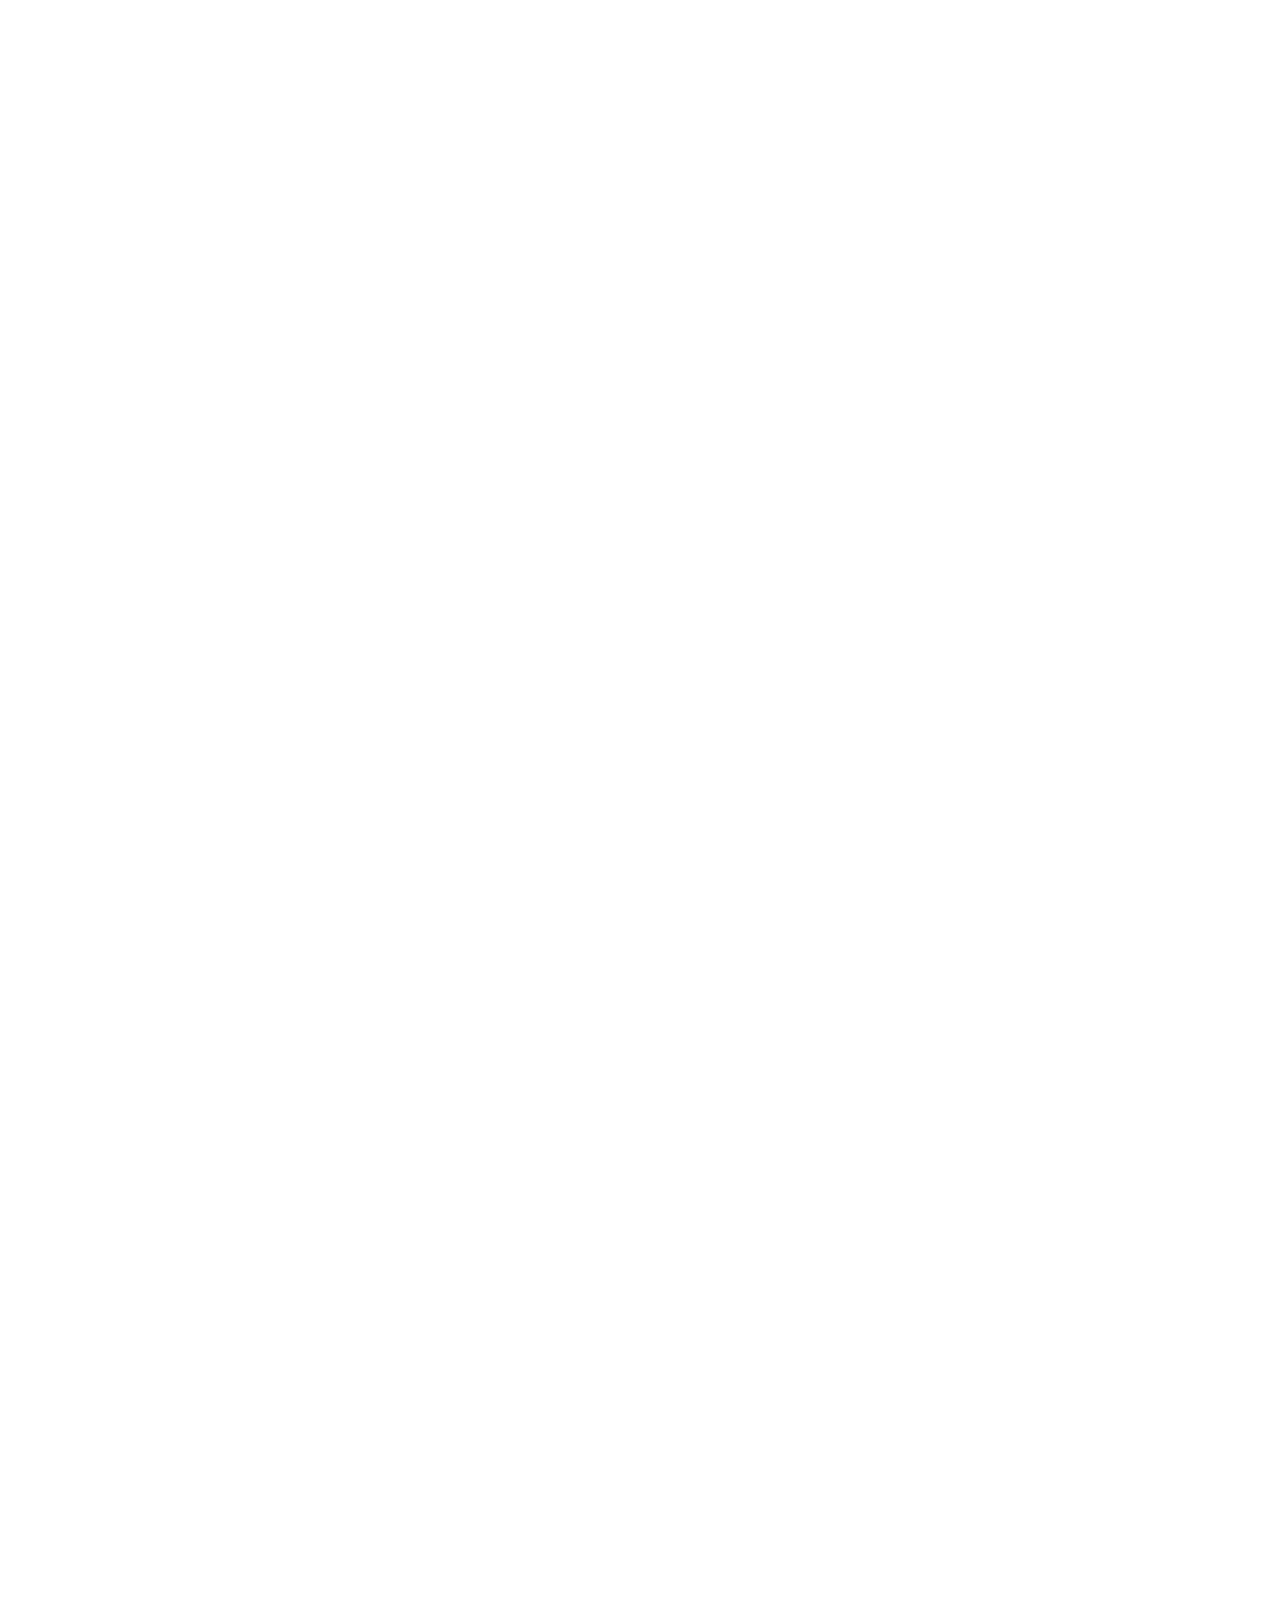
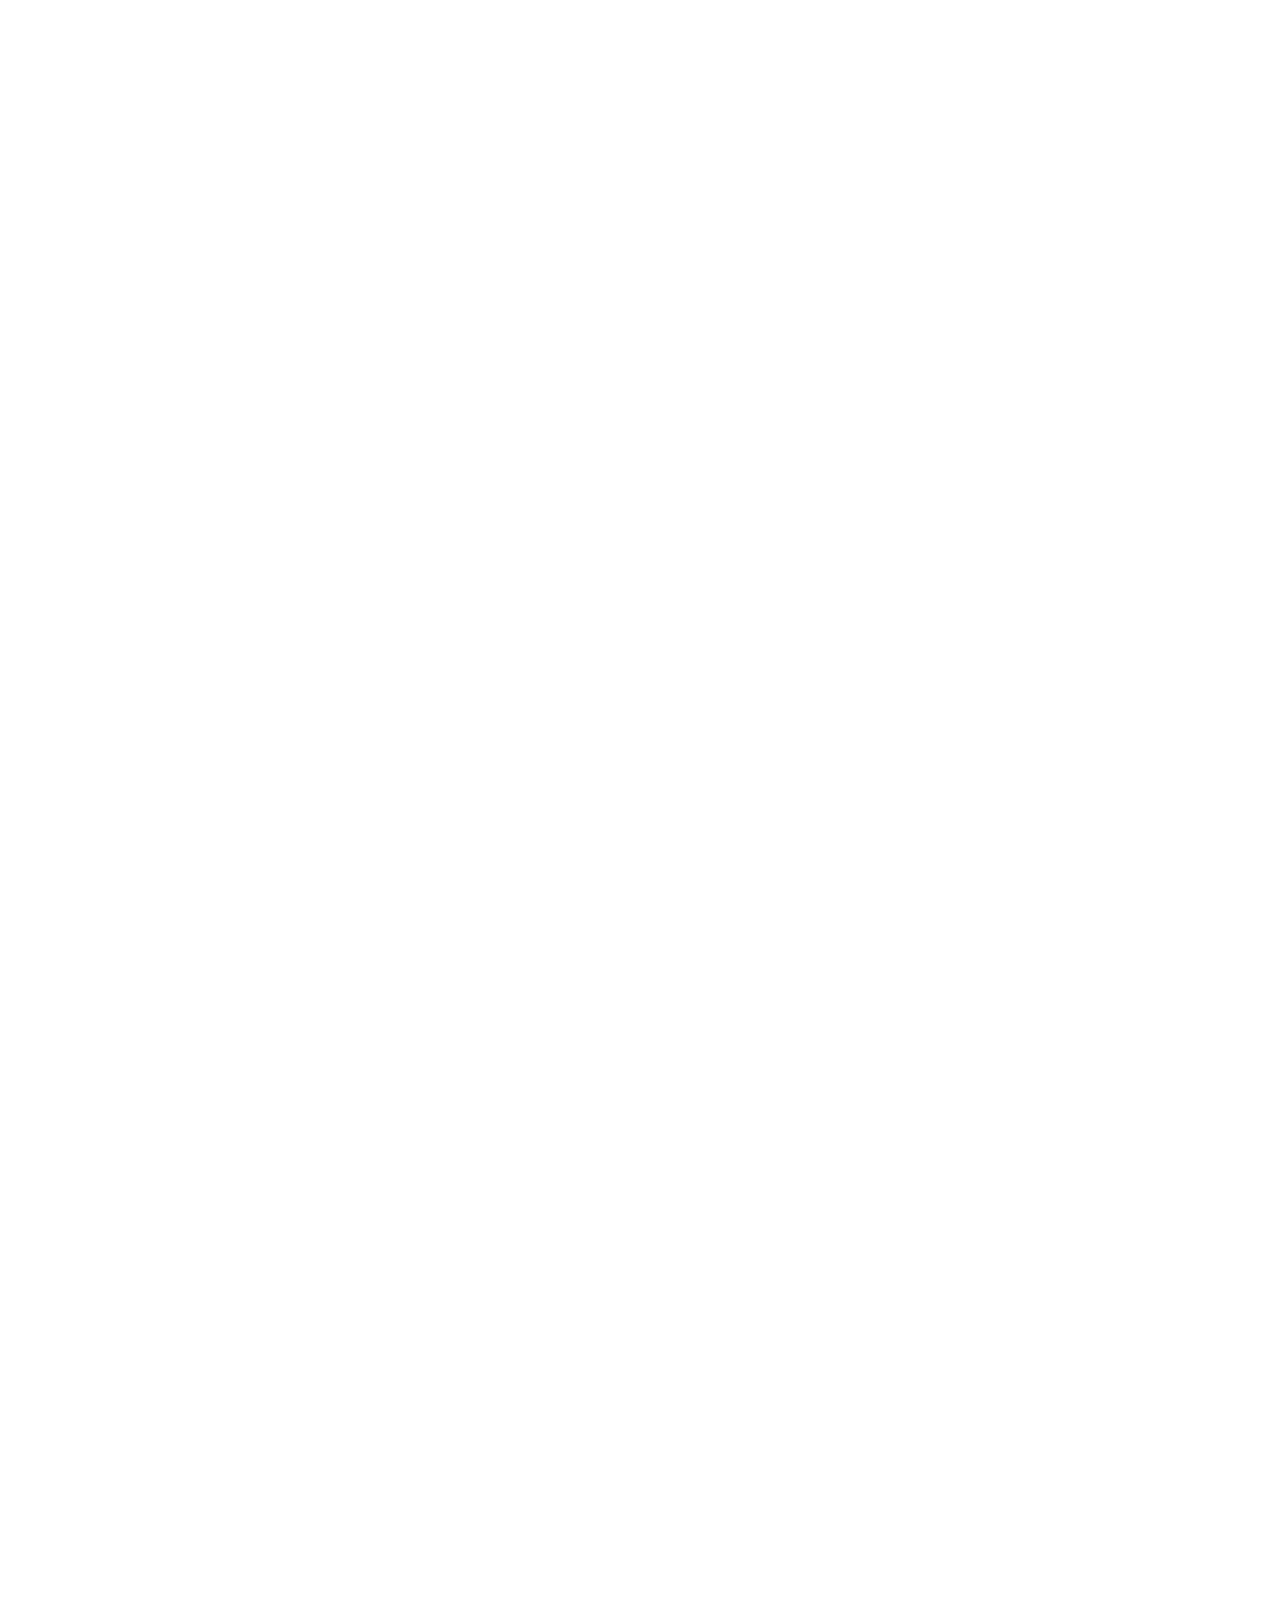
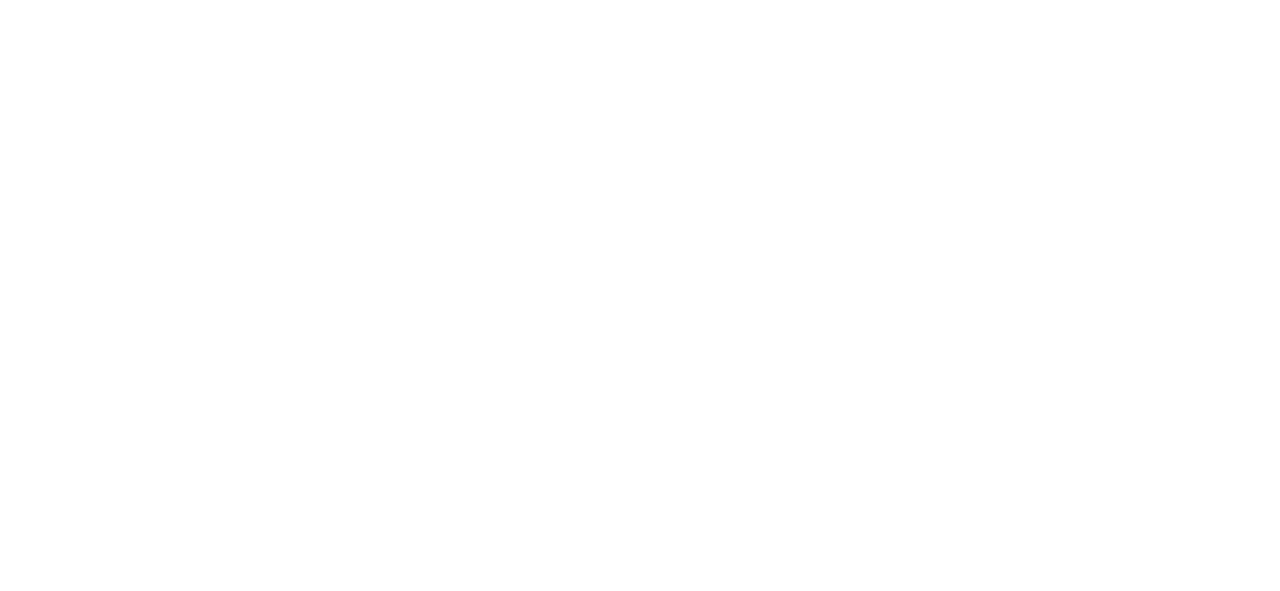
==== commit db7c7496: "added index and css" ====
--- a/index.html
+++ b/index.html
@@ -33,7 +33,7 @@
 						<a class="nav-link" href="#info">Contacts</a>
 					</li>
 					<li class="nav-item active">
-						<a class="nav-link" href="#signUpModal">Membership</a>
+						<a class="nav-link" href="#sign">Membership</a>
 					</li>
 				</ul>
 			</div>
@@ -50,7 +50,7 @@
 			<div class="carousel-item active">
 				<div class="carousel-caption text-center">
 					<h1>Welcome to BeneFITness</h1>
-					
+
 				</div>
 				<img class="d-block w-100" src="images/402034_gym-wallpapers-hd-download_2716x1810_h.jpg" alt="First slide">
 			</div>
@@ -81,23 +81,24 @@
 				<hr class="block-divider block-divider--orange">
 				<p class="lead">BeneFITness believes in excellence and fully loaded with high level fitness equipments combined with the right balance of motivation and training guidane, we strive to help our members to achieve their greatness.</p>
 			</div>
+
+		</div>
+	</div>
+	<div class="container-fluid padding">
+		<div class="col-12 col-lg-8 offset-lg-2 align-self-center">
 			
-		</div>
-	</div>
-	<div class"container-fluid padding mx-auto">
-	<div class="col-4 mx-auto">
-				<hr class="my-4">
-				<h2>Need some Motivation?</h2>
-				<br>
-				<div class="embed-responsive embed-responsive-16by9 mb-4">
-					<iframe class="embed-responsive-item" width="560" height="315" src="https://www.youtube-nocookie.com/embed/wnHW6o8WMas" frameborder="0" allow="accelerometer; autoplay; encrypted-media; gyroscope; picture-in-picture" allowfullscreen></iframe>
-
-			</div>
-			</div>
+			<h3>Need some Motivation?</h3>
+			<br>
+			<div class="iframe-container">
+			<div class="embed-responsive embed-responsive-16by9 mb-4">
+				<iframe class="embed-responsive-item" width="560" height="315" src="https://www.youtube-nocookie.com/embed/wnHW6o8WMas" frameborder="0" allow="accelerometer; autoplay; encrypted-media; gyroscope; picture-in-picture" allowfullscreen></iframe>
+              </div>
+			</div>
+		</div>
 	</div>
 	<!-- /Callout -->
 	<hr>
- 
+
 	<div class="container-fluid padding">
 		<div class="row welcome text-center">
 			<div class="col-12 my-5">
@@ -198,88 +199,89 @@
 			</div>
 			<hr class="light">
 			<!-- Features -->
-			
+
 			<div class="row">
-            <div class="col-12">
-                <section class="callout jumbotron text-center">
-                    <h1 class="jumbotron-header"id="signUpModal">Be part of our Family</h1>
-                    <hr class="block-divider block-divider--short">
-                    <p class="lead">Sign up today and start changing your life style.
-                        <s class="d-none d-sm-inline">€29.99</s>
-                        <span class="d-inline d-sm-none"><br></span>
-                        <strong><mark>Now €19.99</mark></strong></p>
-                    <p><button class="btn btn-lg btn-success" data-toggle="modal" data-target="#signUpModal">Sign Up!</button></p>
-                    <p class="text-muted"><small>Bring a friend with you!</small></p>
-                </section>
-            </div>
-        </div>
-    </div>
-
-  <div class="modal" tabindex="-1" role="dialog">
-  <div class="modal-dialog" role="document">
-    <div class="modal-content">
-      <div class="modal-header">
-        <h5 class="modal-title">Be a Member!</h5>
-        <button type="button" class="close" data-dismiss="modal" aria-label="Close">
+				<div class="col-12">
+					<section class="callout jumbotron text-center">
+						<h1 class="jumbotron-header" id="sign">Be part of our Family</h1>
+						<hr class="block-divider block-divider--short">
+						<p class="lead">Sign up today and start changing your life style.
+							<s class="d-none d-sm-inline">€29.99</s>
+							<span class="d-inline d-sm-none"><br></span>
+							<strong><mark>Now €19.99</mark></strong></p>
+						<p><button class="btn btn-lg btn-success" data-toggle="modal" data-target="#signUpModal">Sign Up!</button></p>
+						<p class="text-muted"><small>Bring a friend with you!</small></p>
+					</section>
+				</div>
+			</div>
+		</div>
+
+		<div class="modal" tabindex="-1" role="dialog" id="signUpModal">
+			<div class="modal-dialog" role="document">
+				<div class="modal-content">
+					<div class="modal-header">
+						<h5 class="modal-title">Be a Member!</h5>
+						<button type="button" class="close" data-dismiss="modal" aria-label="Close">
           <span aria-hidden="true">&times;</span>
         </button>
-      </div>
-      <div class="modal-body">
-        <form>
-  <div class="form-group">
-    <label for="exampleInputEmail1">Email address</label>
-    <input type="email" class="form-control" id="exampleInputEmail1" aria-describedby="emailHelp" placeholder="Enter email">
-    <small id="emailHelp" class="form-text text-muted">We'll never share your email with anyone else.</small>
-  </div>
-  <div class="form-group">
-    <label for="password">Password</label>
-    <input type="password" class="form-control" id="password" placeholder="Password">
-  </div>
-  <div class="form-group">
-    <label for="repeatPassword">Repeat Password</label>
-    <input type="password" class="form-control" id="repeatPassword" placeholder="Repeat Password">
-  </div>
-  <button type="submit" class="btn btn-success">Submit</button>
-</form>
-      </div>
-    </div>
-  </div>
-</div>
-  
-  <hr class="light">
-			
-<footer>
-    <div class="container-wrapper container-wrapper">
-        <div class="container feature-container content-container">
-            <section class="feature">
-                <div class="row">
-                    <div class="col-12 page-header">
-                        <h2 class="text-uppercase" id="info">Aditional Info
-                            <h2>
-                                <hr class="block-divider block-divider--short block-divider--white">
-                    </div>
-                </div>
-                <div class="row">
-                    <div class="col-12 col-md-6 col-lg-4">
-                        <div class="feature">
-                            <h3>Contac Us</h3>
-                            <p>555-555-545</p>
-                            <p>myfirstmilestone@codeistitute.com</p>
-                            <p>10 Av.Park</p>
-                            <p>Co. Dublin</p>
-                        </div>
-                    </div>
-                    <div class="col-12 col-md-6 col-lg-4">
-                        <div class="feature">
-                            <h3>Timetable</h3>
-                            <p>Gym Open Monday to Sunday: 6am-10pm </p>
-                        </div>
-                    </div>
-                    <div class="col-12 d-md-none d-lg-block col-lg-4">
-                        <div class="feature">
-                            <h3>Music</h3>
-                            <p>Enjoy our motivational playlist.</p>
-                            <p><a class="btn btn-sm btn-light" href="">Click Bellow<a/></p>
+					</div>
+					<div class="modal-body">
+						<form>
+							<div class="form-group">
+								<label for="exampleInputEmail1">Email address</label>
+								<input type="email" class="form-control" id="exampleInputEmail1" aria-describedby="emailHelp" placeholder="Enter email">
+								<small id="emailHelp" class="form-text text-muted">We'll never share your email with anyone else.</small>
+							</div>
+							<div class="form-group">
+								<label for="password">Password</label>
+								<input type="password" class="form-control" id="password" placeholder="Password">
+							</div>
+							<div class="form-group">
+								<label for="repeatPassword">Repeat Password</label>
+								<input type="password" class="form-control" id="repeatPassword" placeholder="Repeat Password">
+							</div>
+							<button type="submit" class="btn btn-success">Submit</button>
+						</form>
+					</div>
+				</div>
+			</div>
+		</div>
+
+
+		<hr class="light">
+
+		<footer>
+			<div class="container-wrapper container-wrapper">
+				<div class="container feature-container content-container">
+					<section class="feature">
+						<div class="row">
+							<div class="col-12 page-header">
+								<h2 class="text-uppercase" id="info">Aditional Info
+									<h2>
+										<hr class="block-divider block-divider--short block-divider--white">
+							</div>
+						</div>
+						<div class="row">
+							<div class="col-md-4 ">
+								<div class="feature">
+									<h3>Contac Us</h3>
+									<p>555-555-545</p>
+									<p>myfirstmilestone@codeistitute.com</p>
+									<p>10 Av.Park</p>
+									<p>Co. Dublin</p>
+								</div>
+							</div>
+							<div class="col-md-4">
+								<div class="feature">
+									<h3>Timetable</h3>
+									<p>Gym Open Monday to Sunday: 6am-10pm </p>
+								</div>
+							</div>
+							<div class="col-md-4">
+								<div class="feature">
+									<h3>Music</h3>
+									<p>Enjoy our motivational playlist.</p>
+									<p><a class="btn btn-sm btn-light" href="">Click Bellow<a/></p>
 										<div class="col-12 d-md-none d-lg-block col-lg-4"></div>
 										<audio controls>
                <source src="Best Fitness & Trainings Music 2018.mp3" type="audio/mpeg">
--- a/style.css
+++ b/style.css
@@ -1,16 +1,17 @@
 @import url('https://fonts.googleapis.com/css?family=Roboto:100,200,300,400,500,600,700|Exo:100,200,300,400,500,600,700');
 
 /*----------------------------------------------Html*/
-html, body {
+
+html,
+body {
     overflow-x: hidden;
     height: 100%;
     width: 100%;
     font-family: "Exo", sans-serif;
     color: #000000;
 }
+
 /*----------------------------------------------Navbar*/
- 
-
 
 .navbar {
     text-transform: uppercase;
@@ -22,20 +23,20 @@
 }
 
 .navbar-nav li {
-     padding-right: 8px;
-    
+    padding-right: 8px;
+
 }
 
 
 
 .nav-link {
     font-size: 1.1em !important;
-    font-style: normal;
+    font-style: normal
 }
 
 .nav-item {
     font-size: 1em;
-    
+
 }
 
 
@@ -43,33 +44,41 @@
     color: #00ced1;
 }
 
-    
-}
+
+}
+
 /*----------------------------------------------Carousel*/
 
 .carousel-inner img {
     width: 100%;
-    height: 100%;
+    max-height: 700px;
 }
 
 .carousel-caption {
     position: absolute;
-    top:30%;
-    transform: translateY(-0,5%);
+    top: 30%;
+    transform: translateY(-0, 5%);
 }
 
 .carousel-caption h1 {
-    font-size: 300%;
+    text-align: center;
+    font-size: xxx-large;
     text-transform: uppercase;
     text-shadow: 1px 1px 10px #000;
     color: #f4f4f4;
-}
+    margin-top: -25px;
+}
+
+
 
 .carousel-caption .btn {
     background-color: #87cefa;
 }
 
+
+
 /*----------------------------------------------Section*/
+
 .page-header {
     margin-bottom: 0;
     border-bottom: 0;
@@ -85,13 +94,33 @@
     margin-bottom: 25px;
 }
 
+.card-body {
+    -ms-flex: 1 1 auto;
+    flex: 1 1 auto;
+    padding: 1.25rem;
+    max-height: 195px;
+}
+
+p.card-text {
+    /* font-size: small; */
+    max-height: 50px;
+    overflow-y: scroll;
+}
+
+
+/*----------------------------------------------Jumbotron*/
+
 .jumbotron {
     padding: 1rem;
     border-radius: 0;
-}
+    margin-top: 40px;
+    text-align: center;
+}
+
+
 
 .padding {
-    padding-bottom: 2rem;
+    padding-bottom: 0rem;
 }
 
 .welcome {
@@ -107,7 +136,23 @@
     margin-top: .3rem;
     margin-bottom: 1rem;
 }
+
+img.rounded-circle.mr-3 {
+    border-radius: 50%;
+    overflow: hidden;
+    width: 80px;
+    height: 80px;
+    position: relative;
+    margin-bottom: 24px;
+}
+
+
 /*----------------------------------------------Social / colors*/
+
+
+
+
+
 .social a {
     font-size: 2.5em;
     padding: 1.5rem;
@@ -133,6 +178,7 @@
 .fa-youtube {
     color: #bb0000;
 }
+
 .fa-facebook:hover,
 .fa-twitter:hover,
 .fa-google-plus:hover,
@@ -141,11 +187,16 @@
     color: #d5d5d5;
 }
 
+form {
+    margin-top: 35px;
+    height: 350px;
+}
+
 /*----------------------------------------------Footer*/
 
 footer {
-    background-color: #ffe4b5;
-   
+    background-color: #f5deb3;
+
 }
 
 .feature {
@@ -153,7 +204,7 @@
     margin-bottom: 40px;
 }
 
-.feature i{
+.feature i {
     margin-top: 20px;
     font-size: 45px;
     line-height: 45px;
@@ -169,39 +220,66 @@
     color: #fff;
 }
 
+h3 {
+    text-align: center;
+}
+  
+
 
 /*----------------------------------------------media queries*/
+
 @media (max-width:992px) {
     .social a {
         font-size: 2em;
         padding: 1rem;
     }
-}
+        }
 
 @media (max-width:768px) {
-   .carousel-caption h1 {
-    top: 150%;
-}
-
-.display-4 {
-    font-size: 200%;
-}
-
-@media (max-width:572px) {
     .carousel-caption h1 {
-    top: 100%;
-}
-
-.carousel-control-prev,
-.carousel-control-next {
-    display: none;
-}
-
-.
-/*-@media* (sm)devices-Phones->(min-width:576px) (md) tablets (min-width:768px) (lg) desktop (min-width:992px) (xl) (min-width:1200px) /
-
-
-
-
-
-
+        top: 150%;
+        font-size: x-large;
+    }
+
+.embed-responsive-item {
+    font-size: medium;
+}
+
+    .display-4 {
+        font-size: 200%;
+    }
+
+    @media (max-width:572px) {
+        .carousel-caption h1 {
+            top: 70%;
+        }
+        
+     
+
+
+        .carousel-control-prev,
+        .carousel-control-next {
+            display: !important;
+        }
+        
+        
+.iframe-container {
+    position: relative;
+    width: 100%;
+    padding-bottom: 56.25%;
+    height: 0;
+}
+
+.iframe-container iframe {
+    position: absolute;
+    top: 0;
+    left: 0;
+    width: 100%;
+    height: 100%;
+}
+
+   
+
+
+        .
+        /*-@media* (sm)devices-Phones->(min-width:576px) (md) tablets (min-width:768px) (lg) desktop (min-width:992px) (xl) (min-width:1200px) /
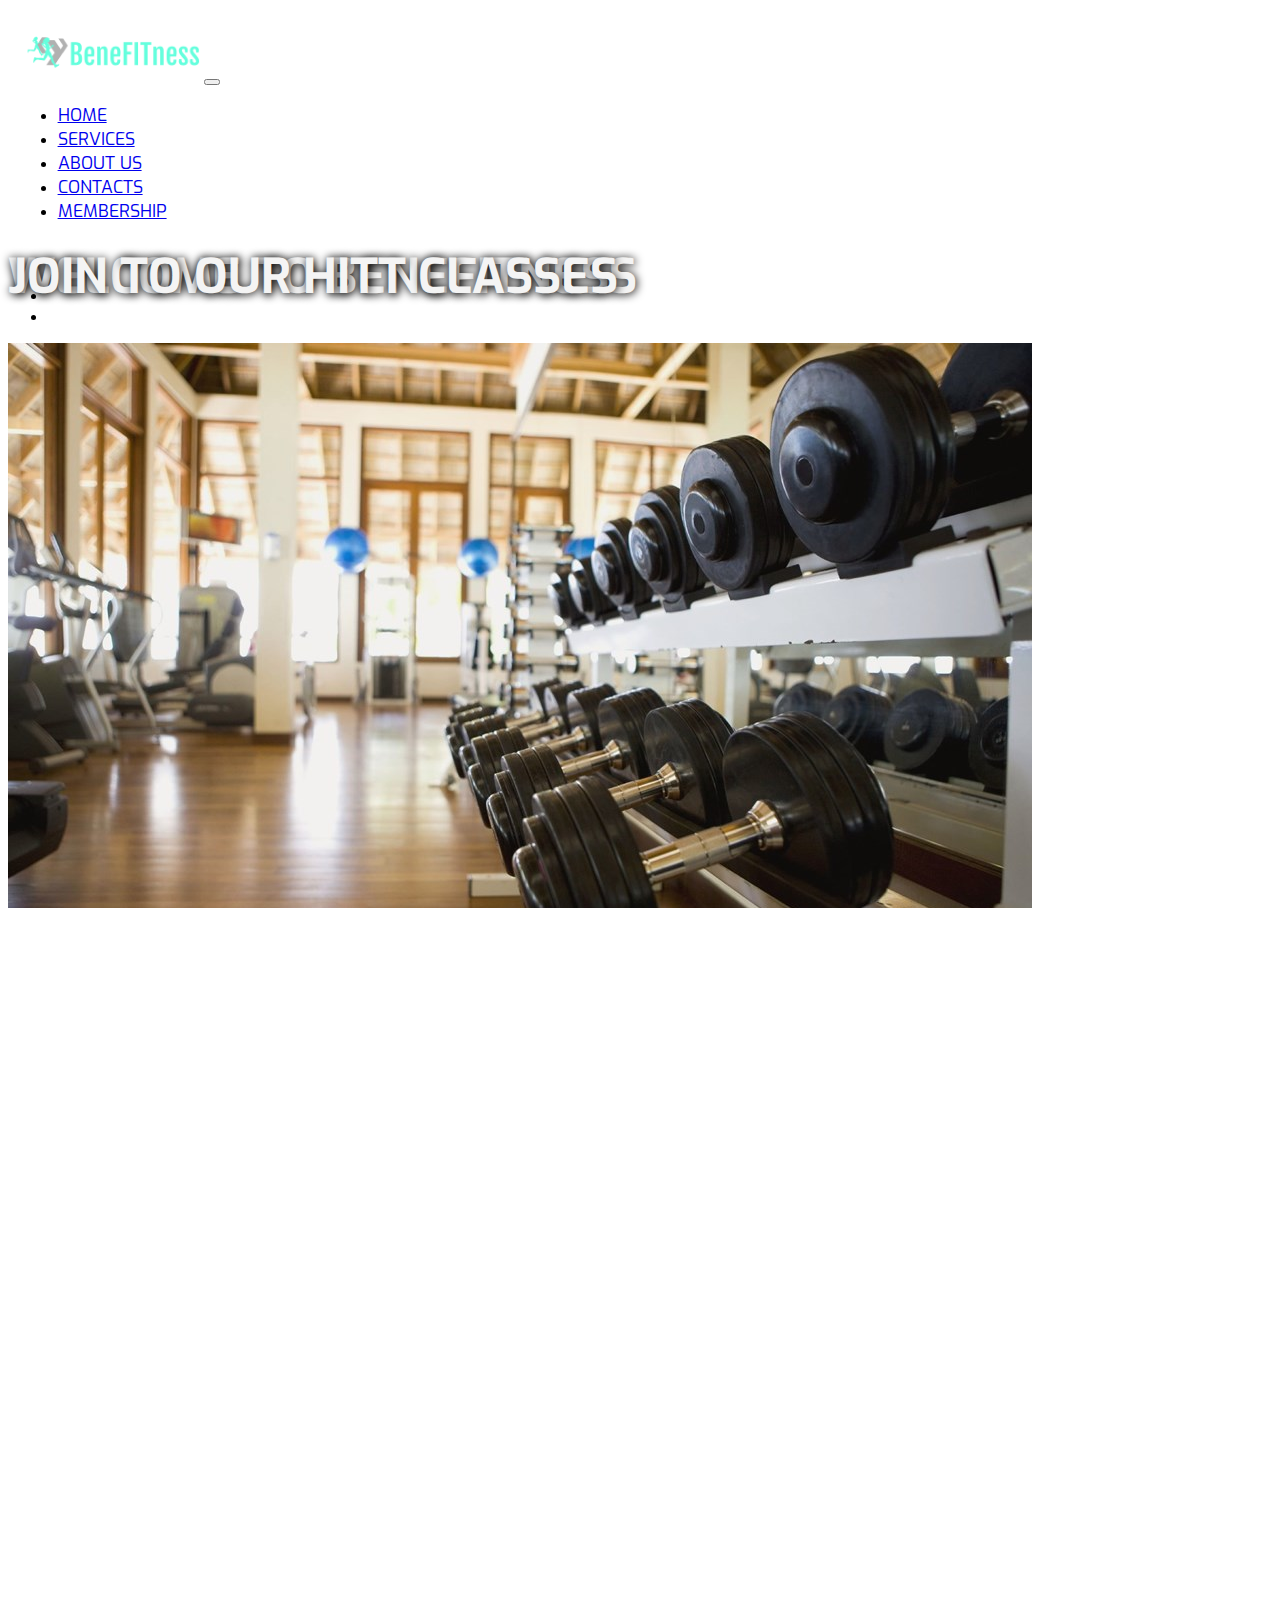
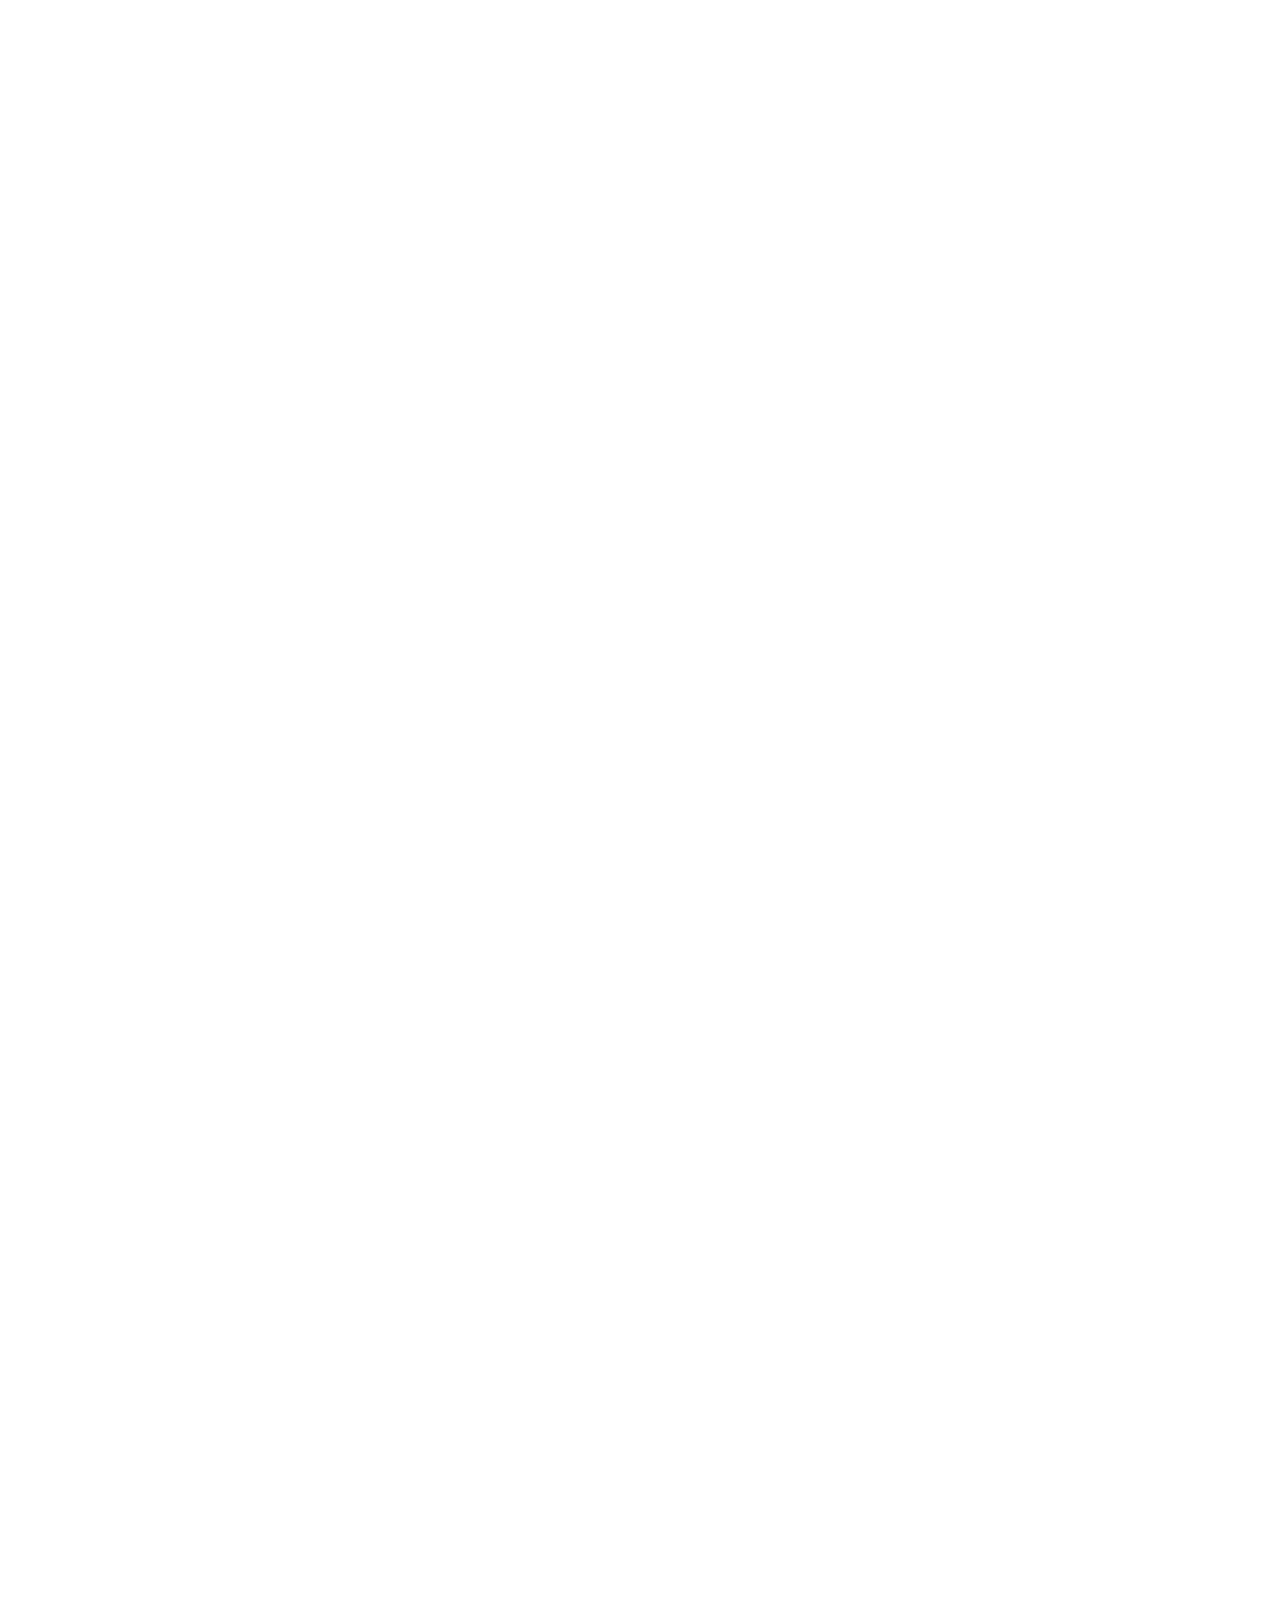
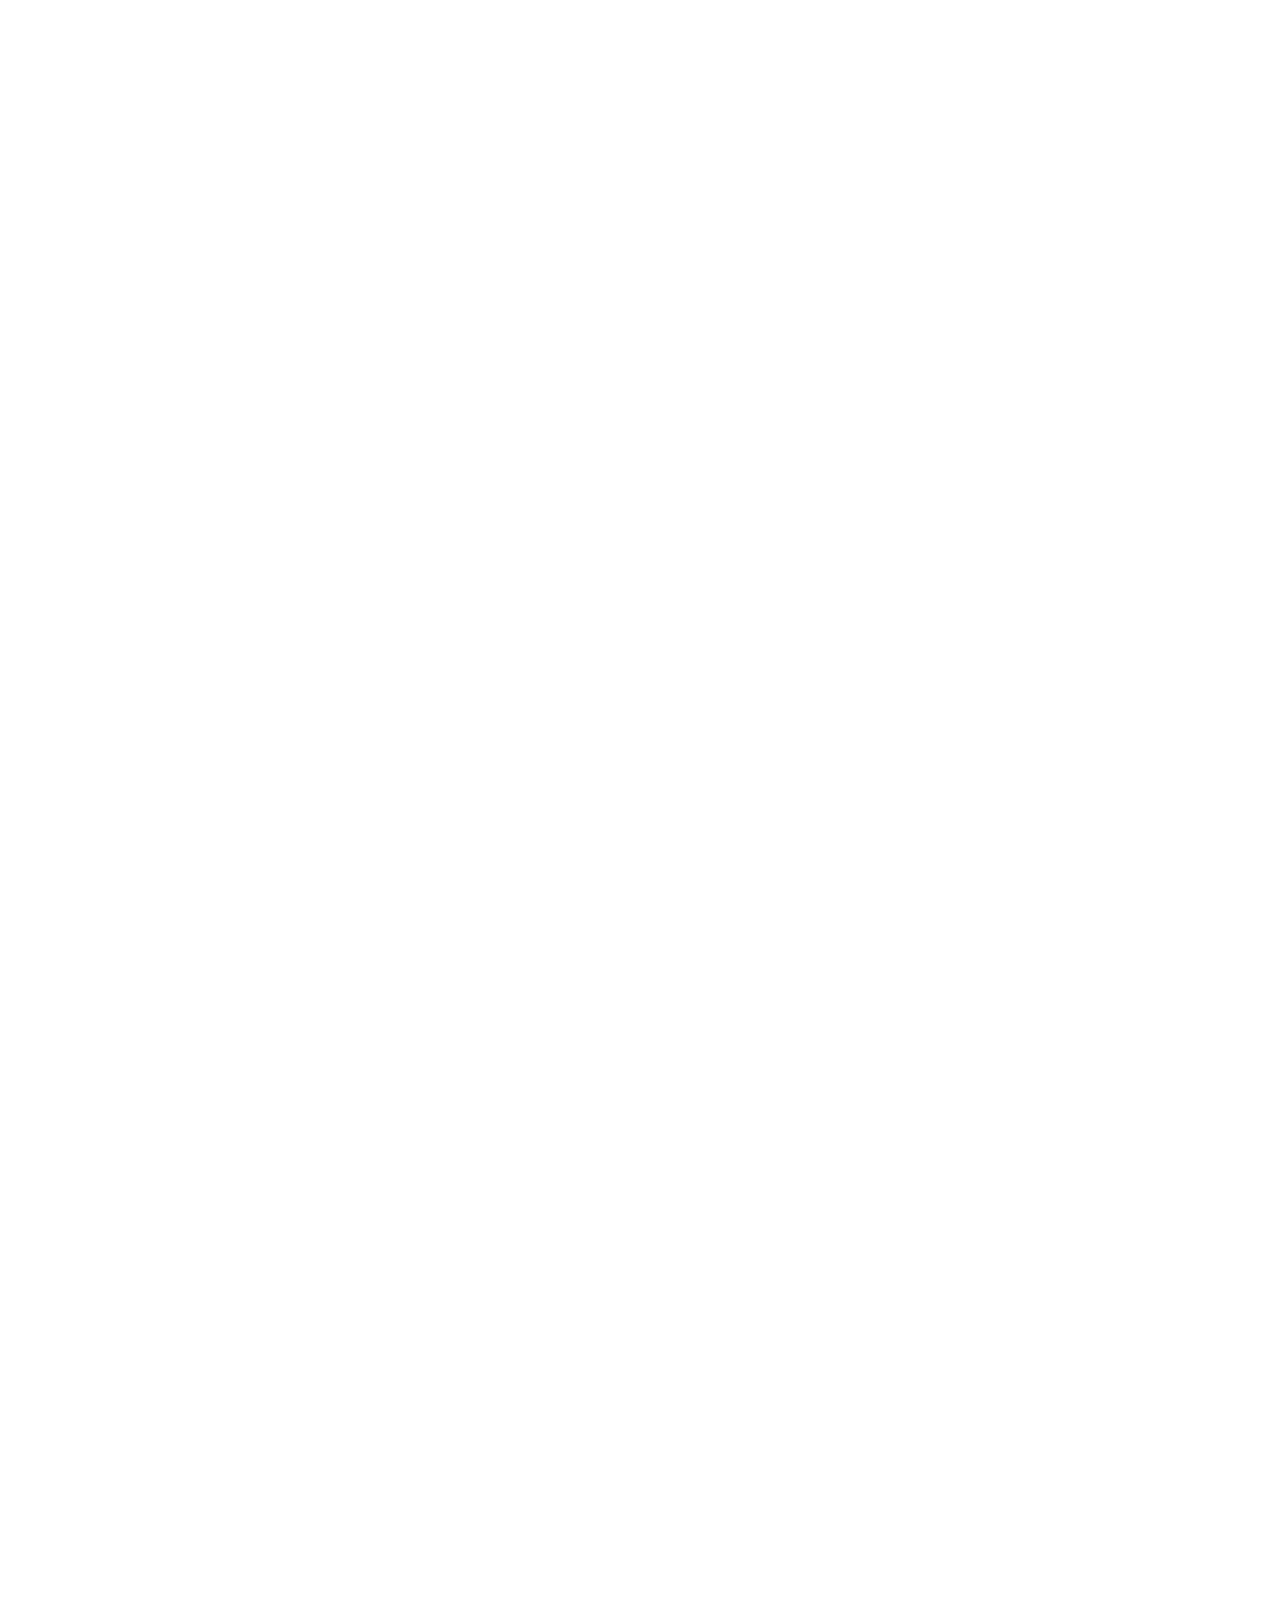
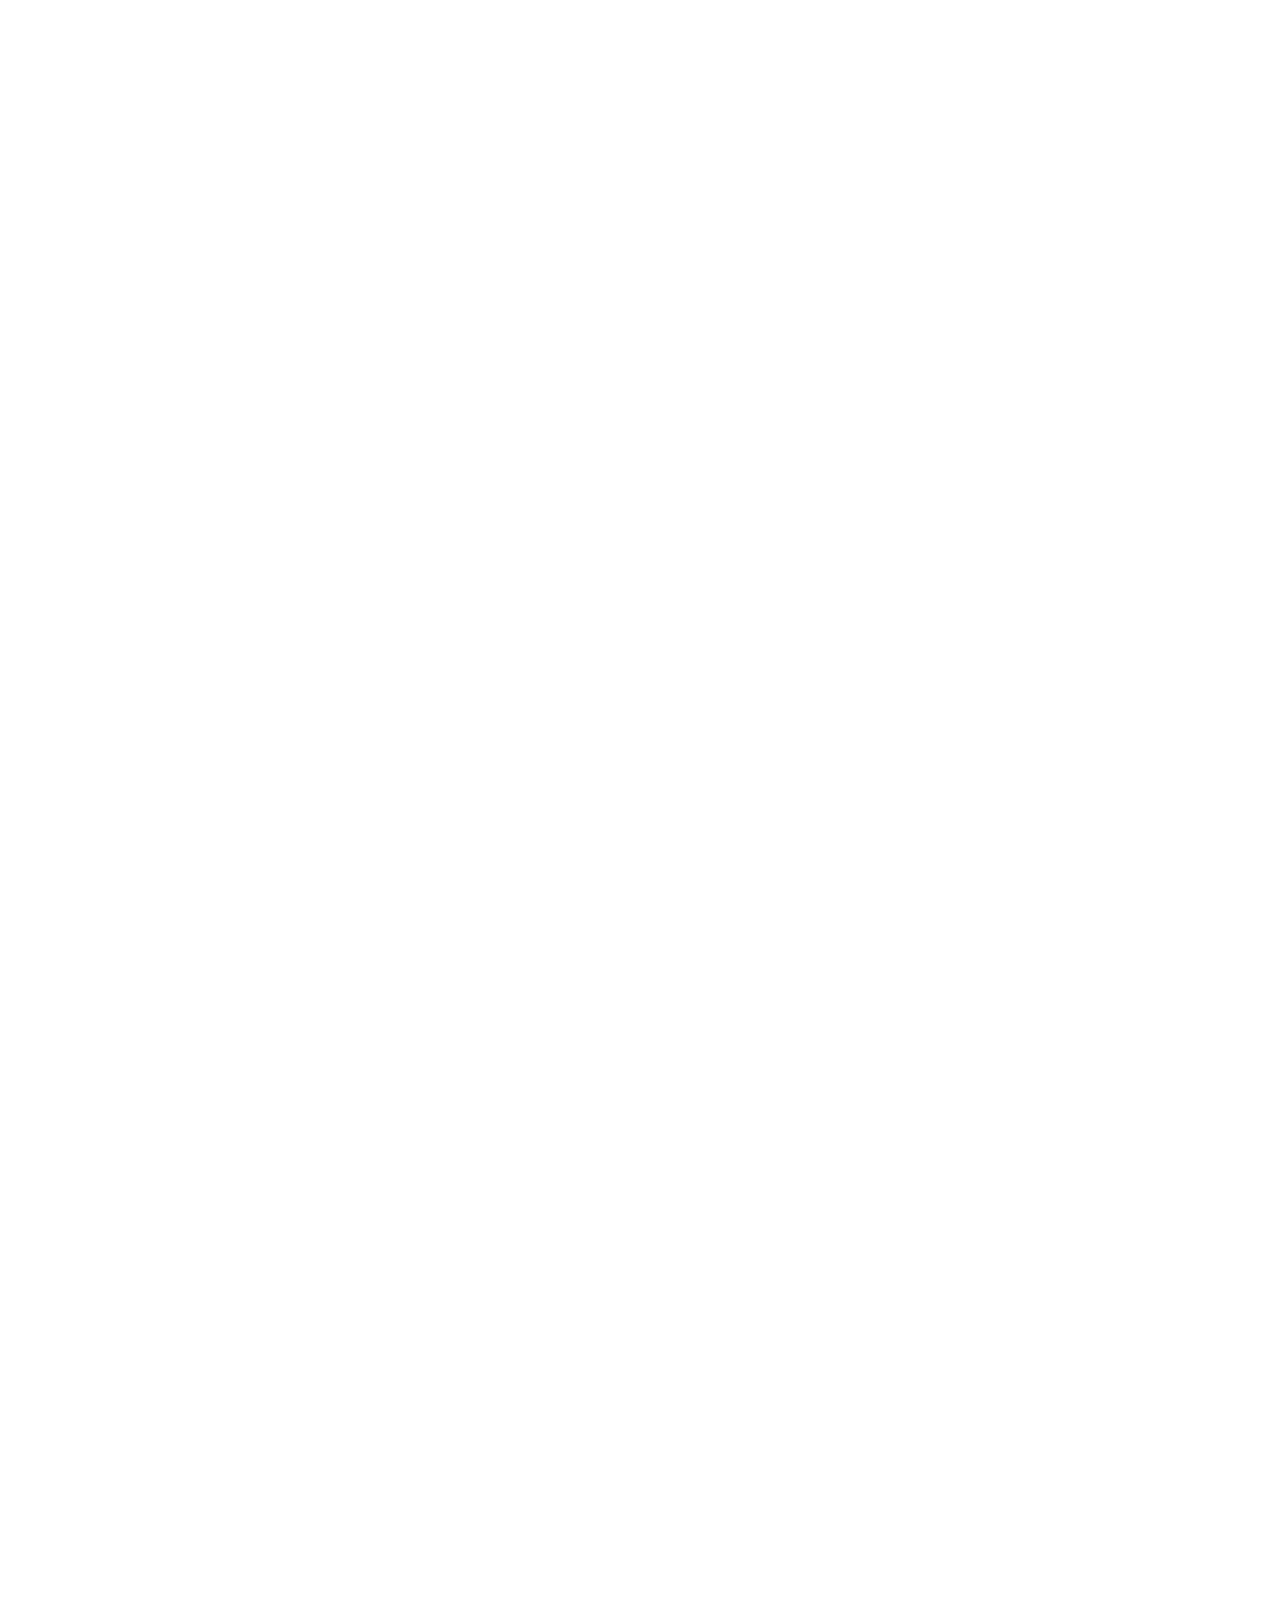
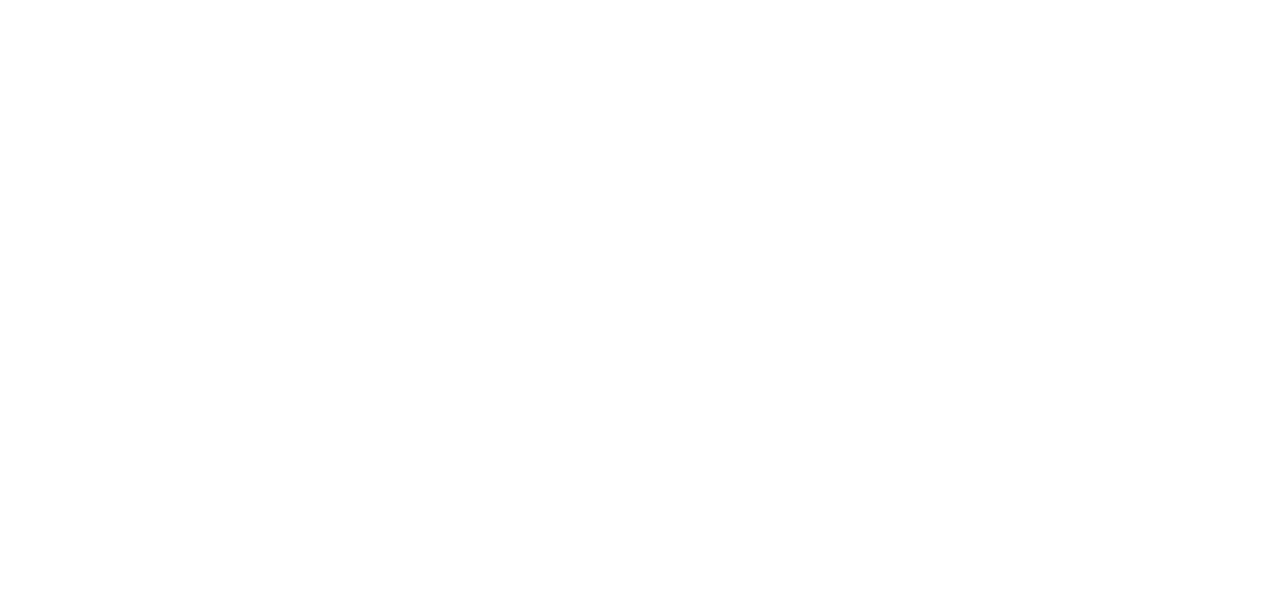
==== commit c9b021a7: "added col-xs-2 audio" ====
--- a/index.html
+++ b/index.html
@@ -12,9 +12,10 @@
 </head>
 
 <body>
+	<!-- Navbar -->
 	<nav class="navbar navbar-expand-md navbar-light bg-light sticky-top">
 		<div class="container-fluid">
-			<a class="navbar-brand" href="#"> <img src="images/BeneFITness.png"></a>
+			<a class="navbar-brand" href="#"> <img src="images/BeneFITness.png" alt="gym"></a>
 			<button class="navbar-toggler ml-auto" type="button" data-toggle="collapse" data-target="#navbarNavDropdown" aria-controls="navbarNavDropdown" aria-expanded="false" aria label="Togglenavigation">
             <span class="navbar-toggler-icon"></span></button>
 			<div class="collapse navbar-collapse" id="navbarNavDropdown">
@@ -25,7 +26,6 @@
 					<li class="nav-item active">
 						<a class="nav-link" href="#personal">Services</a>
 					</li>
-					</li>
 					<li class="nav-item active">
 						<a class="nav-link" href="#FollowUs">About Us</a>
 					</li>
@@ -39,14 +39,16 @@
 			</div>
 		</div>
 	</nav>
-	<!-- Callout -->
+	<!-- /Navbar -->
+	
+	<!-- Callout/Carousel -->
 	<div id="slides" class="carousel slide" data-ride="carousel" data-interval="70000">
 		<ul class="carousel-indicators">
 			<li data-target="#slides" data-slide-to="0" class="active"></li>
 			<li data-target="#slides" data-slide-to="1"></li>
 			<li data-target="#slides" data-slide-to="2"></li>
 		</ul>
-		<div class="carousel-inner" id="top">
+	<div class="carousel-inner" id="top">
 			<div class="carousel-item active">
 				<div class="carousel-caption text-center">
 					<h1>Welcome to BeneFITness</h1>
@@ -96,7 +98,7 @@
 			</div>
 		</div>
 	</div>
-	<!-- /Callout -->
+	<!-- /Callout/Carousel -->
 	<hr>
 
 	<div class="container-fluid padding">
@@ -112,7 +114,7 @@
 		<div class="row padding">
 			<div class="col-md-4">
 				<div class="card">
-					<img class="card-img-top" width="100" height="300" src="images/personal1.jpg">
+					<img class="card-img-top" width="100" height="300" src="images/personal1.jpg" alt="personal1">
 					<div class="card-body">
 						<h4 class="card-title">John P.</h4>
 						<p class="card-text">John can create personalised fitness plans for clients that often includes a health and nutritional plan.</p>
@@ -122,7 +124,7 @@
 			</div>
 			<div class="col-md-4">
 				<div class="card">
-					<img class="card-img-top" width="100" height="300" src="images/personal2.jpg">
+					<img class="card-img-top" width="100" height="300" src="images/personal2.jpg" alt="personal2">
 					<div class="card-body">
 						<h4 class="card-title">Mario F.</h4>
 						<p class="card-text">Mario can motivate their clients and share fitness secrets to help them achieve their goals faster.</p>
@@ -132,7 +134,7 @@
 			</div>
 			<div class="col-md-4">
 				<div class="card">
-					<img class="card-img-top" width="100" height="300" src="images/achieve-your-goals.jpg">
+					<img class="card-img-top" width="100" height="300" src="images/achieve-your-goals.jpg" alt="personal3">
 					<div class="card-body">
 						<h4 class="card-title">Mary T.</h4>
 						<p class="card-text">Mary is an individual certified to have a varying degree of knowledge of general fitness involved in exercise prescription and instruction.</p>
@@ -143,6 +145,7 @@
 		</div>
 	</div>
 	<br>
+	<!-- Quotes -->
 	<div class="container-wrapper">
 		<div class="container quotes-container content-container">
 			<section class="quotes">
@@ -156,7 +159,7 @@
 					<div class="col-12 col-md-6">
 						<div class="media">
 							<div class="d-none d-sm-block">
-								<img src="images/Make It Fun.jpg" class="rounded-circle mr-3" height=100 width=100>
+								<img src="images/Make It Fun.jpg" alt="clients1" class="rounded-circle mr-3" height=100 width=100>
 							</div>
 							<div class="media-body">
 								<blockquote class="blockquote">
@@ -169,7 +172,7 @@
 					<div class="col-12 col-md-6">
 						<div class="media">
 							<div class="d-none d-sm-block">
-								<img src="images/Set Goals.jpg" class="rounded-circle mr-3" height=100 width=100>
+								<img src="images/Set Goals.jpg" alt="clients2" class="rounded-circle mr-3" height=100 width=100>
 							</div>
 							<div class="media-body">
 								<blockquote class="blockquote">
@@ -181,8 +184,9 @@
 					</div>
 				</div>
 			</section>
+			<!-- /Quotes -->
 			<hr class="my-4">
-
+<!-- Social -->
 			<div class="container-fluid padding" id="FollowUs">
 				<div class="row text-center padding">
 					<div class="col-12 my-5">
@@ -197,6 +201,8 @@
 					</div>
 				</div>
 			</div>
+			<!-- /Social -->
+			
 			<hr class="light">
 			<!-- Features -->
 
@@ -256,11 +262,9 @@
 					<section class="feature">
 						<div class="row">
 							<div class="col-12 page-header">
-								<h2 class="text-uppercase" id="info">Aditional Info
-									<h2>
+								<h2 class="text-uppercase" id="info">Aditional Info</h2>
 										<hr class="block-divider block-divider--short block-divider--white">
 							</div>
-						</div>
 						<div class="row">
 							<div class="col-md-4 ">
 								<div class="feature">
@@ -281,29 +285,30 @@
 								<div class="feature">
 									<h3>Music</h3>
 									<p>Enjoy our motivational playlist.</p>
-									<p><a class="btn btn-sm btn-light" href="">Click Bellow<a/></p>
-										<div class="col-12 d-md-none d-lg-block col-lg-4"></div>
-										<audio controls>
-               <source src="Best Fitness & Trainings Music 2018.mp3" type="audio/mpeg">
-          Your browser does not support the audio element.
-               </audio>
+									<p><a class="btn btn-sm btn-light" href="#">Click Bellow<a/></p>
+								<div class="iframe-container">
+										<div class="col-xs-2">
+										
+									<iframe src="https://open.spotify.com/embed/album/1DFixLWuPkv3KT3TnV35m3" width="300" height="80" frameborder="0" allowtransparency="true" allow="encrypted-media"></iframe>
+									</div>
                </div>
                 </div>
             </div>
             </div>
-        </section>
-        </div>
-        </div>
+            </section>
+            </div>
+            </div>
+        
         <!-- /Features -->
         
         
         </footer>
-        
+        <!-- Footer -->
         <hr class="light">
 			<hr class="light">
 			<div class="footer-copyright text-center py-3"><h5>© 2019 BeneFITness</h5>
 						</div>
-			
+			<!-- /Footer -->
 			
 		
 						   <script src="https://code.jquery.com/jquery-3.3.1.slim.min.js" integrity="sha384-q8i/X+965DzO0rT7abK41JStQIAqVgRVzpbzo5smXKp4YfRvH+8abtTE1Pi6jizo" crossorigin="anonymous"></script>
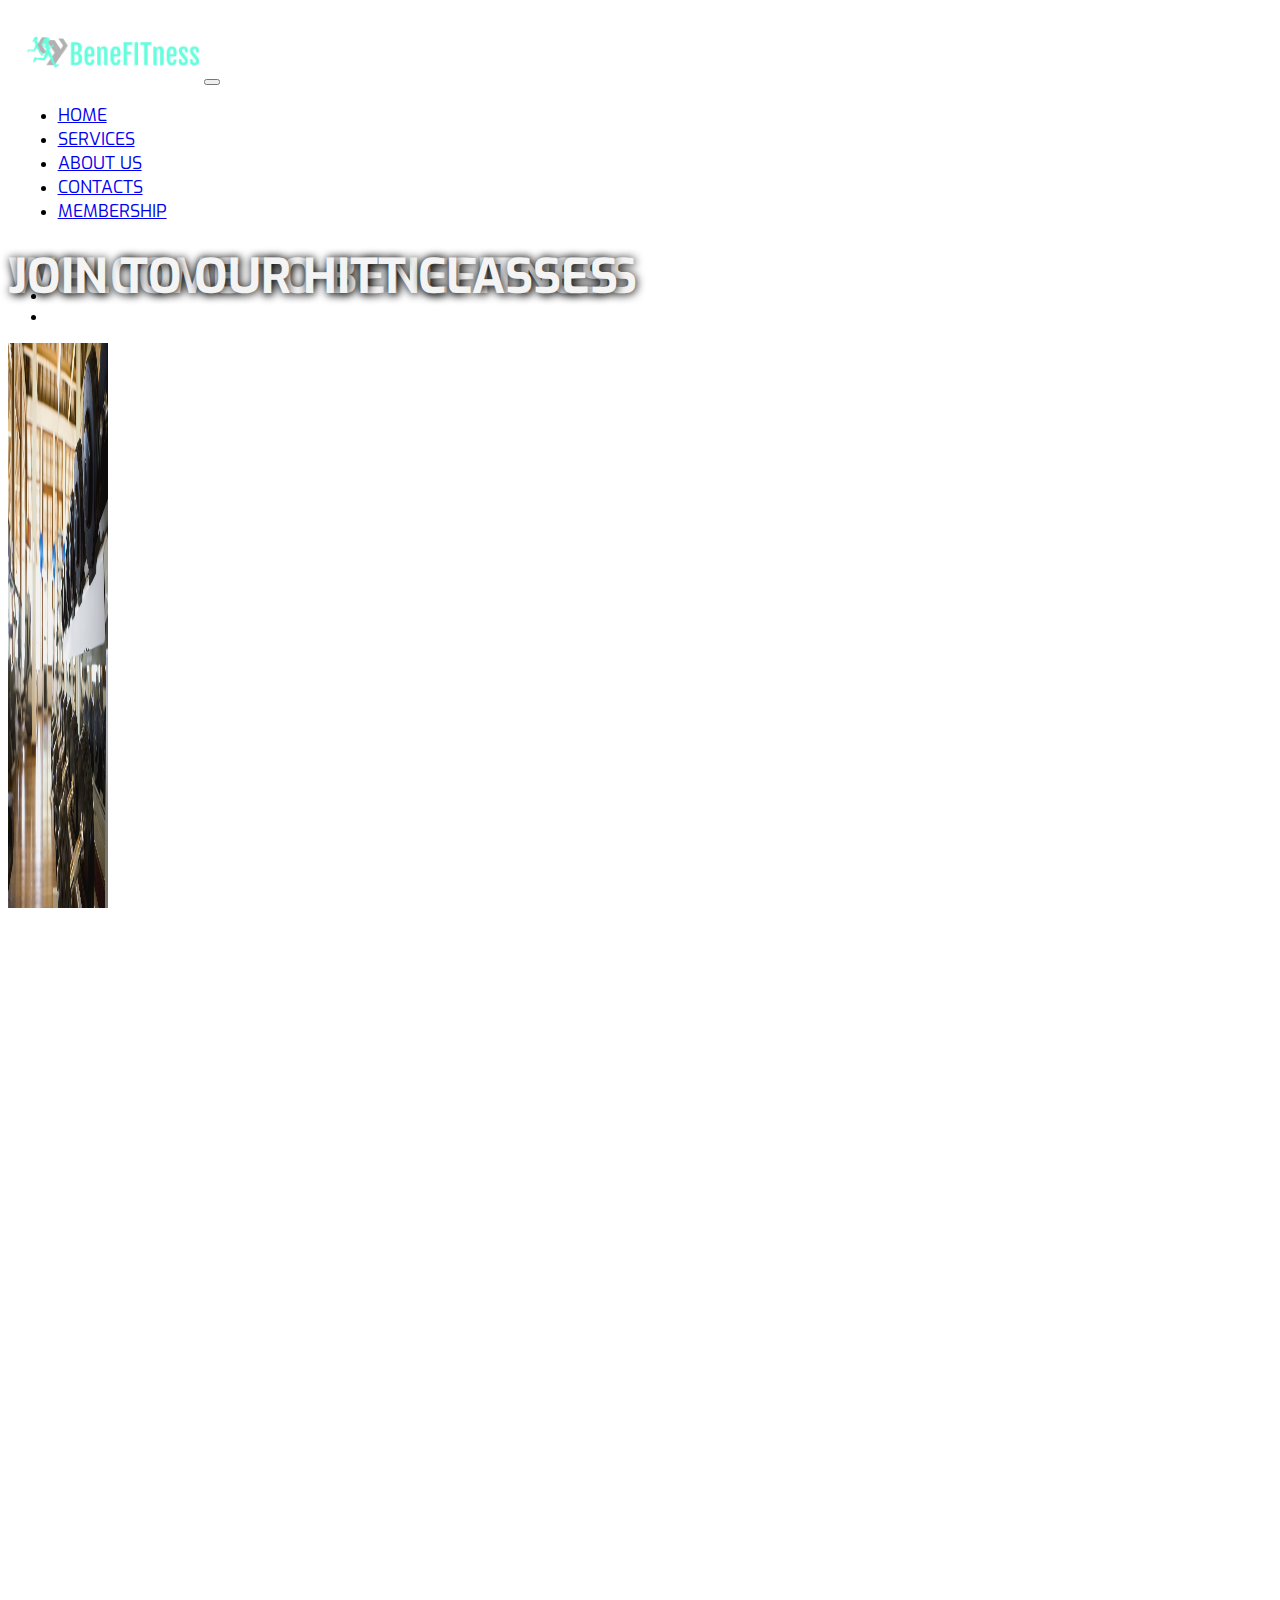
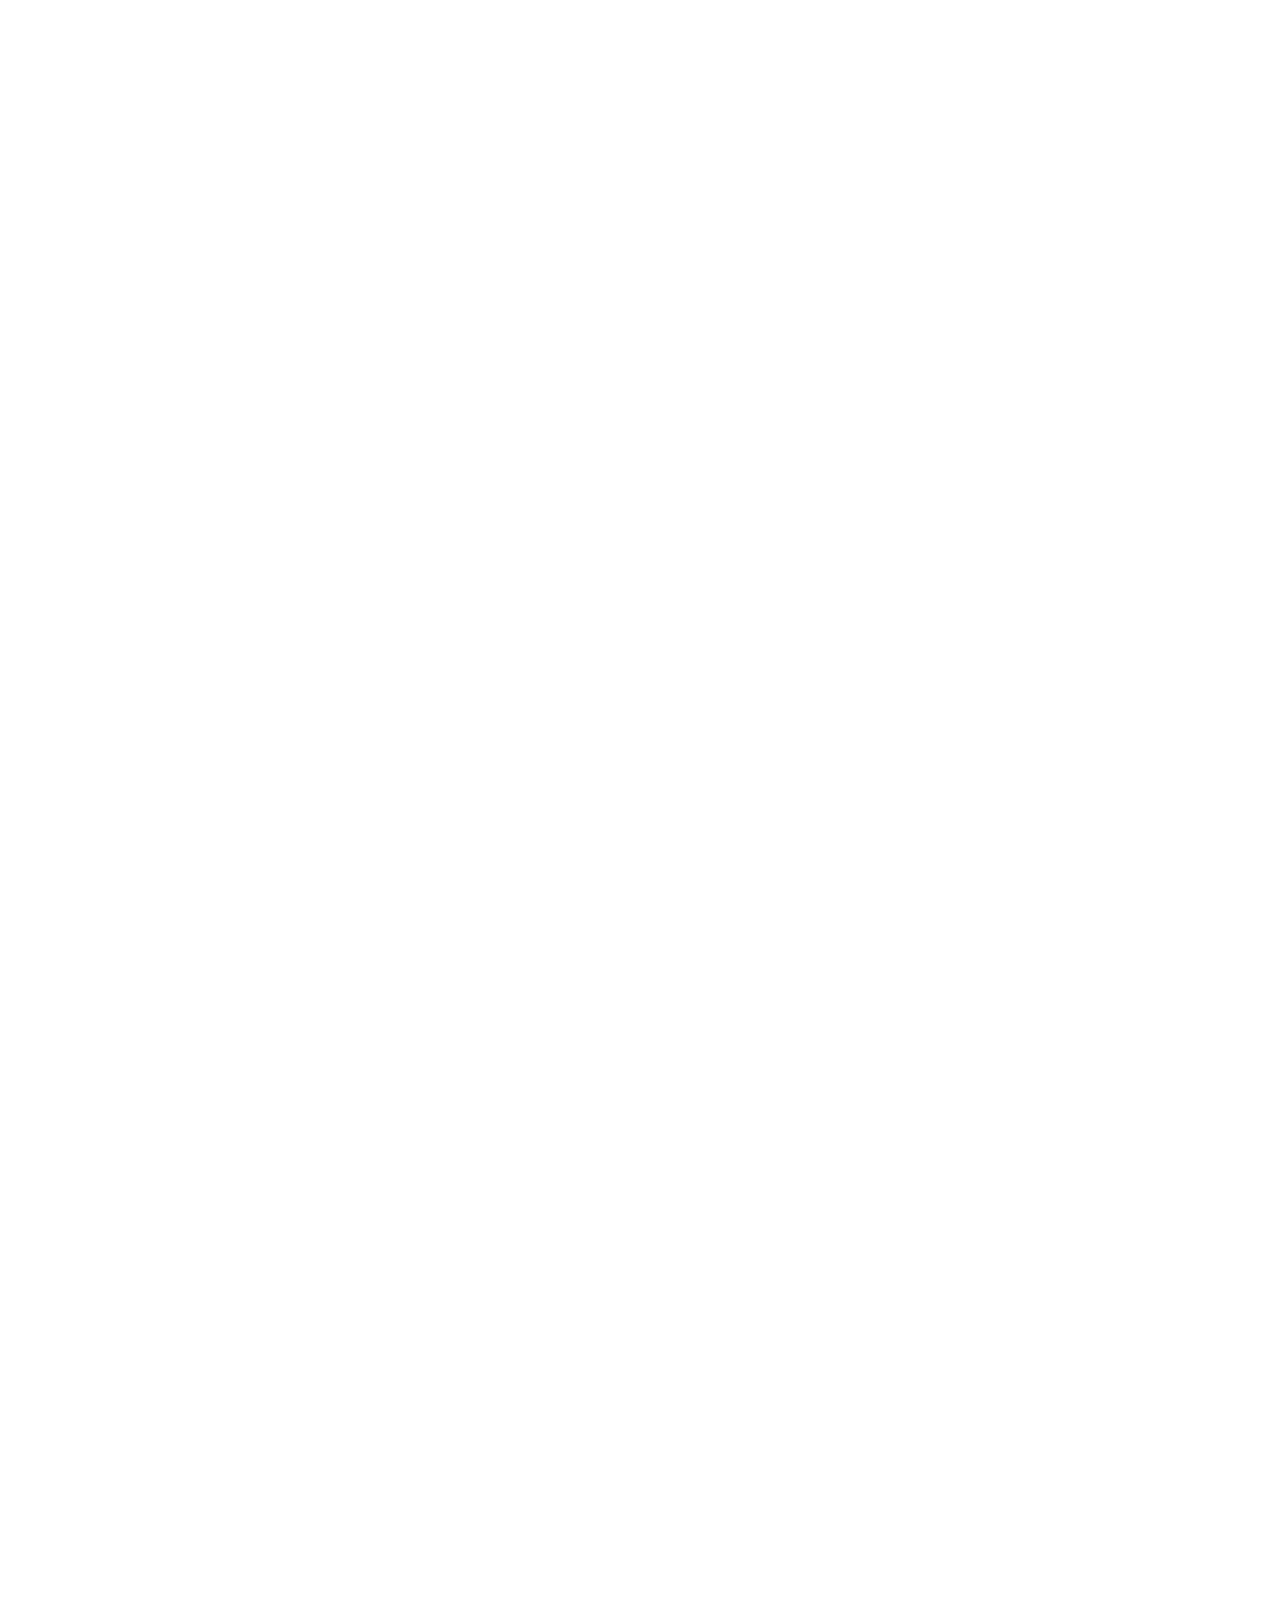
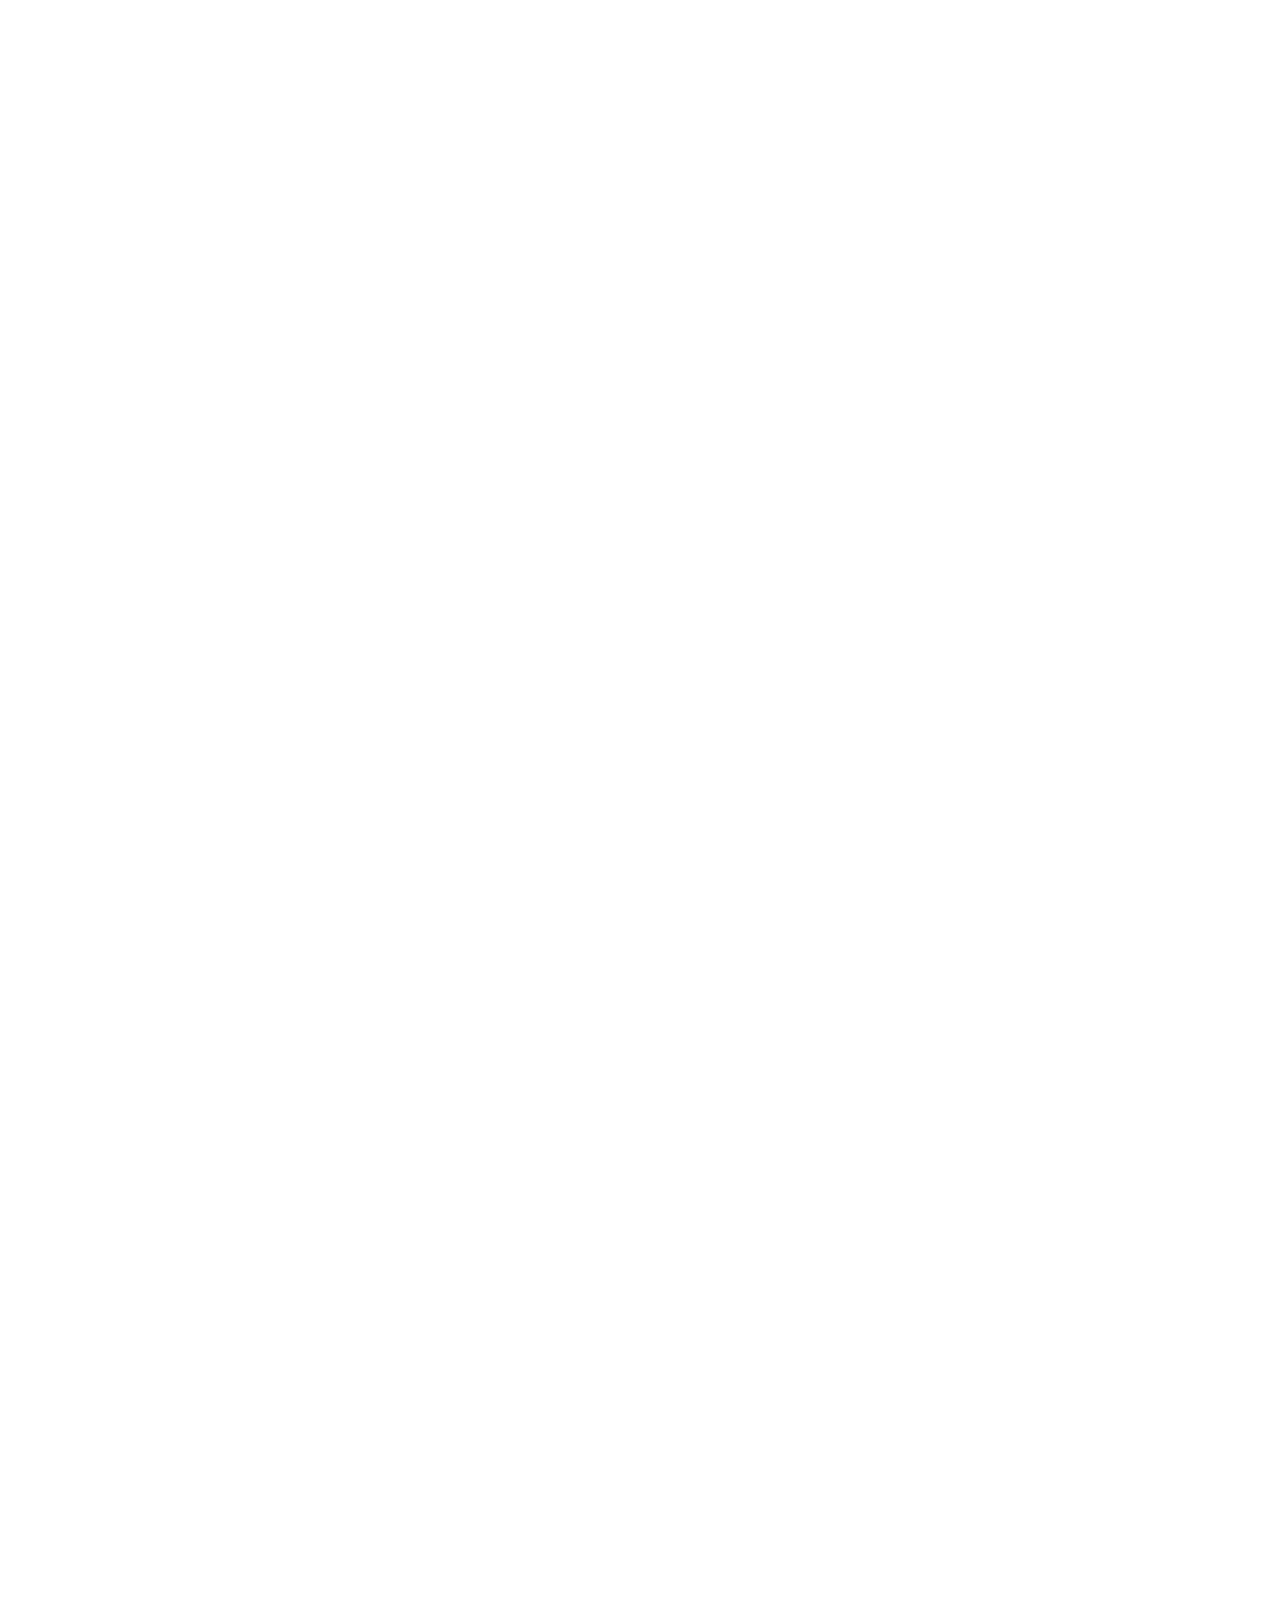
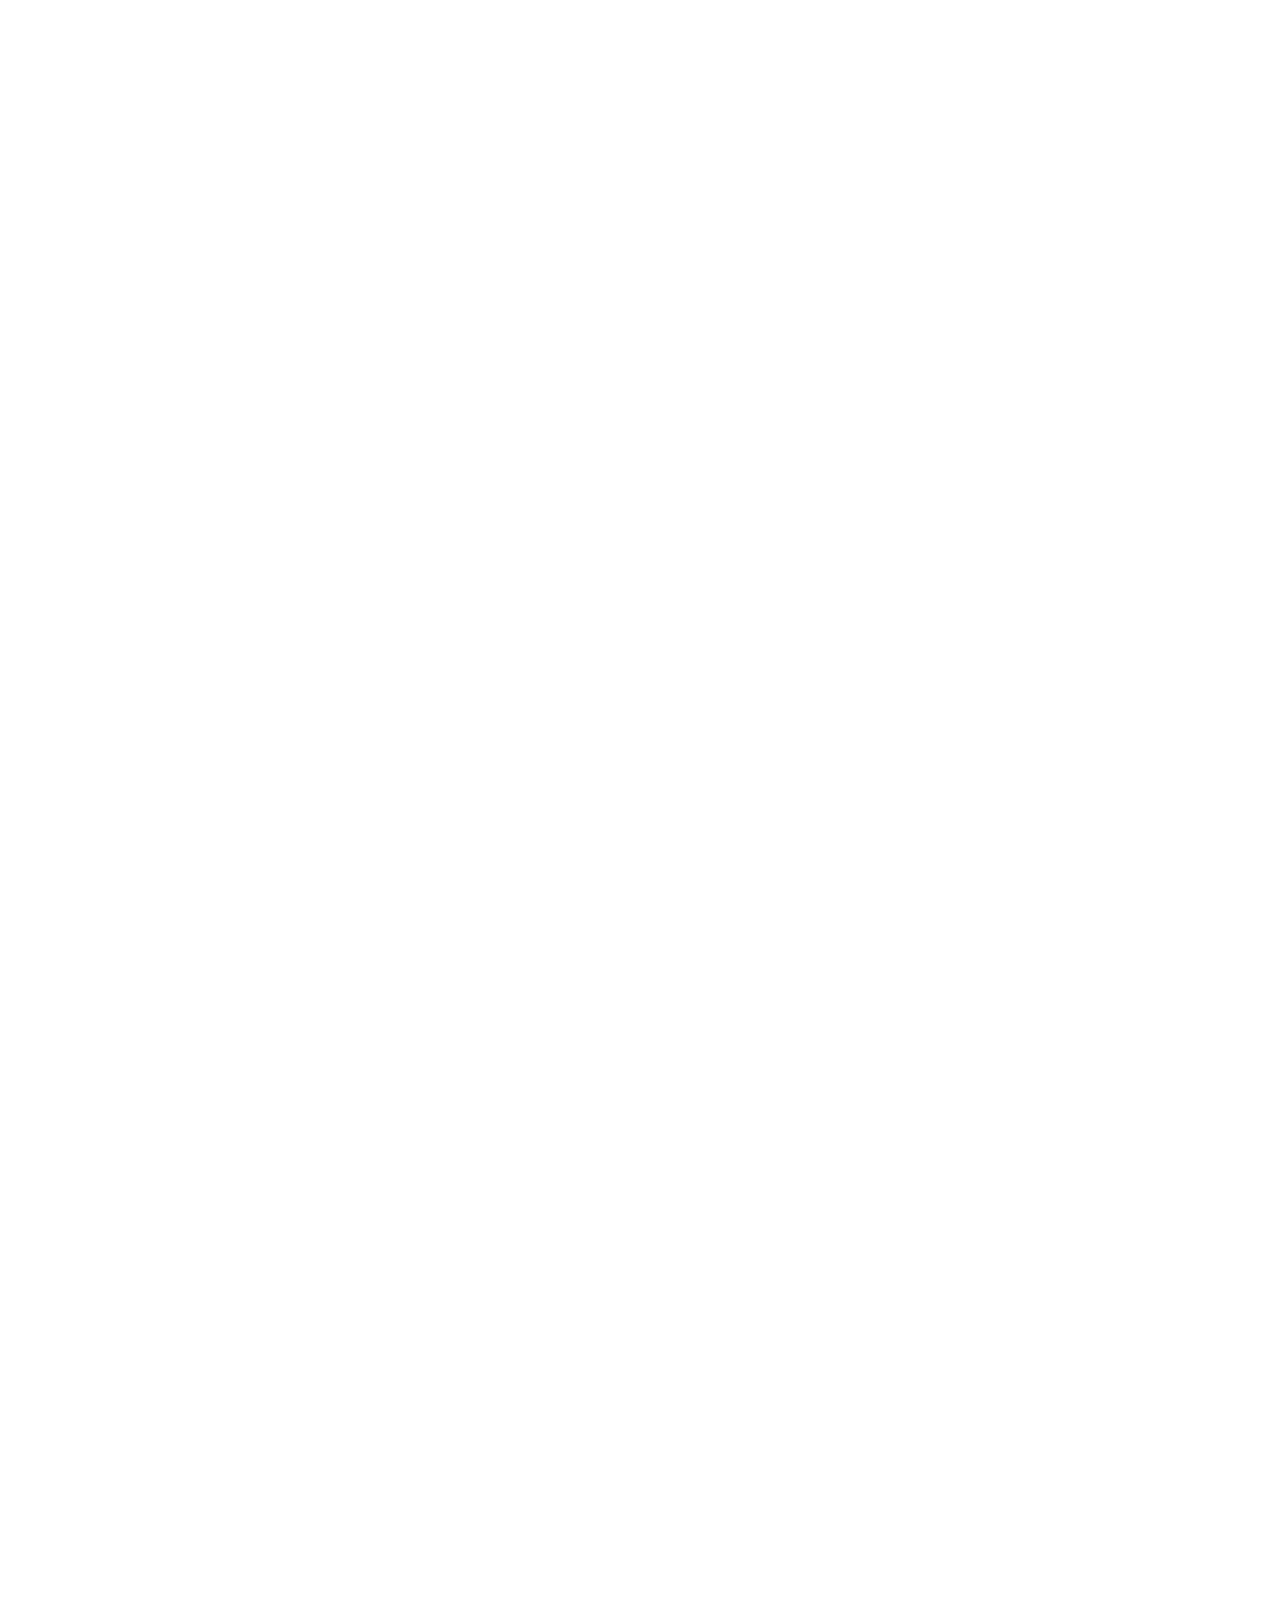
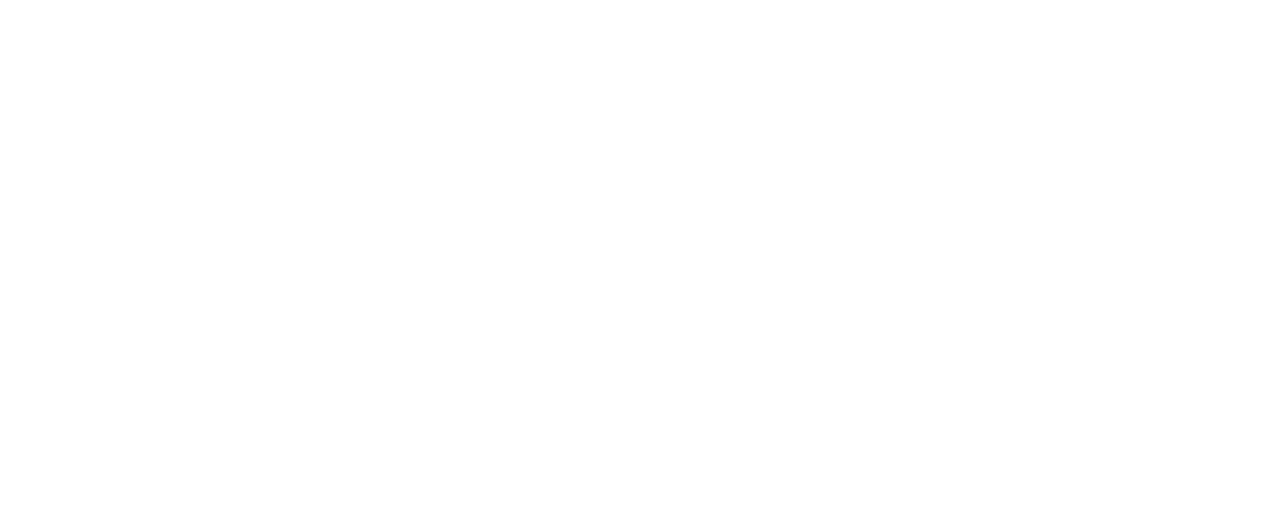
==== commit ec08bb84: "added Readme" ====
--- a/index.html
+++ b/index.html
@@ -40,7 +40,7 @@
 		</div>
 	</nav>
 	<!-- /Navbar -->
-	
+
 	<!-- Callout/Carousel -->
 	<div id="slides" class="carousel slide" data-ride="carousel" data-interval="70000">
 		<ul class="carousel-indicators">
@@ -48,7 +48,7 @@
 			<li data-target="#slides" data-slide-to="1"></li>
 			<li data-target="#slides" data-slide-to="2"></li>
 		</ul>
-	<div class="carousel-inner" id="top">
+		<div class="carousel-inner" id="top">
 			<div class="carousel-item active">
 				<div class="carousel-caption text-center">
 					<h1>Welcome to BeneFITness</h1>
@@ -88,13 +88,13 @@
 	</div>
 	<div class="container-fluid padding">
 		<div class="col-12 col-lg-8 offset-lg-2 align-self-center">
-			
+
 			<h3>Need some Motivation?</h3>
 			<br>
 			<div class="iframe-container">
-			<div class="embed-responsive embed-responsive-16by9 mb-4">
-				<iframe class="embed-responsive-item" width="560" height="315" src="https://www.youtube-nocookie.com/embed/wnHW6o8WMas" frameborder="0" allow="accelerometer; autoplay; encrypted-media; gyroscope; picture-in-picture" allowfullscreen></iframe>
-              </div>
+				<div class="embed-responsive embed-responsive-16by9 mb-4">
+					<iframe class="embed-responsive-item" width="560" height="315" src="https://www.youtube-nocookie.com/embed/wnHW6o8WMas" frameborder="0" allow="accelerometer; autoplay; encrypted-media; gyroscope; picture-in-picture" allowfullscreen></iframe>
+				</div>
 			</div>
 		</div>
 	</div>
@@ -186,7 +186,7 @@
 			</section>
 			<!-- /Quotes -->
 			<hr class="my-4">
-<!-- Social -->
+			<!-- Social -->
 			<div class="container-fluid padding" id="FollowUs">
 				<div class="row text-center padding">
 					<div class="col-12 my-5">
@@ -202,7 +202,7 @@
 				</div>
 			</div>
 			<!-- /Social -->
-			
+
 			<hr class="light">
 			<!-- Features -->
 
@@ -254,60 +254,55 @@
 		</div>
 
 
-		<hr class="light">
-
-		<footer>
-			<div class="container-wrapper container-wrapper">
+		
+<!-- Footer -->
+	
+			<footer class="container-wrapper container-wrapper">
 				<div class="container feature-container content-container">
 					<section class="feature">
 						<div class="row">
 							<div class="col-12 page-header">
 								<h2 class="text-uppercase" id="info">Aditional Info</h2>
-										<hr class="block-divider block-divider--short block-divider--white">
-							</div>
-						<div class="row">
-							<div class="col-md-4 ">
+								<hr class="block-divider block-divider--short block-divider--white">
+							</div>
+
+							<div class="col-12 col-lg-4">
 								<div class="feature">
 									<h3>Contac Us</h3>
 									<p>555-555-545</p>
 									<p>myfirstmilestone@codeistitute.com</p>
 									<p>10 Av.Park</p>
 									<p>Co. Dublin</p>
+
 								</div>
 							</div>
-							<div class="col-md-4">
+							<div class="col-12 col-lg-4">
 								<div class="feature">
 									<h3>Timetable</h3>
 									<p>Gym Open Monday to Sunday: 6am-10pm </p>
 								</div>
 							</div>
-							<div class="col-md-4">
+								<div class="col-12 col-lg-4">
 								<div class="feature">
 									<h3>Music</h3>
 									<p>Enjoy our motivational playlist.</p>
-									<p><a class="btn btn-sm btn-light" href="#">Click Bellow<a/></p>
-								<div class="iframe-container">
-										<div class="col-xs-2">
-										
+									<p><a class="btn btn-sm btn-light" href="#">Click Bellow<a/></p>						
 									<iframe src="https://open.spotify.com/embed/album/1DFixLWuPkv3KT3TnV35m3" width="300" height="80" frameborder="0" allowtransparency="true" allow="encrypted-media"></iframe>
-									</div>
-               </div>
-                </div>
+							</div>
+						</div>
             </div>
             </div>
             </section>
-            </div>
-            </div>
-        
-        <!-- /Features -->
-        
-        
-        </footer>
-        <!-- Footer -->
-        <hr class="light">
-			<hr class="light">
-			<div class="footer-copyright text-center py-3"><h5>© 2019 BeneFITness</h5>
-						</div>
+            <hr>
+            </div>
+           
+           
+            <div class="footer-copyright text-center py-3"><h5>© 2019 BeneFITness</h5>
+						</div>
+            </div>
+            </div>
+			
+						</footer>
 			<!-- /Footer -->
 			
 		
--- a/style.css
+++ b/style.css
@@ -45,14 +45,13 @@
 }
 
 
-}
-
 /*----------------------------------------------Carousel*/
 
 .carousel-inner img {
-    width: 100%;
-    max-height: 700px;
-}
+    width: 100px;
+   height: 700px;
+}
+
 
 .carousel-caption {
     position: absolute;
@@ -74,50 +73,6 @@
 .carousel-caption .btn {
     background-color: #87cefa;
 }
-
-
-
-/*----------------------------------------------Section*/
-
-.page-header {
-    margin-bottom: 0;
-    border-bottom: 0;
-    text-align: center;
-}
-
-.page-header h2 {
-    margin-top: 0;
-}
-
-
-.quotes .page-header {
-    margin-bottom: 25px;
-}
-
-.card-body {
-    -ms-flex: 1 1 auto;
-    flex: 1 1 auto;
-    padding: 1.25rem;
-    max-height: 195px;
-}
-
-p.card-text {
-    /* font-size: small; */
-    max-height: 50px;
-    overflow-y: scroll;
-}
-
-
-/*----------------------------------------------Jumbotron*/
-
-.jumbotron {
-    padding: 1rem;
-    border-radius: 0;
-    margin-top: 40px;
-    text-align: center;
-}
-
-
 
 .padding {
     padding-bottom: 0rem;
@@ -147,10 +102,51 @@
 }
 
 
+
+
+/*----------------------------------------------Section*/
+
+.page-header {
+    margin-bottom: 0;
+    border-bottom: 0;
+    text-align: center;
+}
+
+.page-header h2 {
+    margin-top: 0;
+}
+
+
+.card-body {
+    -ms-flex: 1 1 auto;
+    flex: 1 1 auto;
+    padding: 1.25rem;
+    max-height: 195px;
+}
+
+p.card-text {
+    /* font-size: small; */
+    max-height: 50px;
+    overflow-y: scroll;
+}
+
+/*----------------------------------------------Quotes*/
+
+.quotes .page-header {
+    margin-bottom: 25px;
+}
+
+/*----------------------------------------------Jumbotron*/
+
+.jumbotron {
+    padding: 1rem;
+    border-radius: 0;
+    margin-top: 40px;
+    margin-bottom: 60px;
+    text-align: center;
+}
+
 /*----------------------------------------------Social / colors*/
-
-
-
 
 
 .social a {
@@ -187,12 +183,14 @@
     color: #d5d5d5;
 }
 
+/*----------------------------------------------Forms*/
+
 form {
     margin-top: 35px;
     height: 350px;
 }
 
-/*----------------------------------------------Footer*/
+/*----------------------------------------------Footer and Features*/
 
 footer {
     background-color: #f5deb3;
@@ -202,6 +200,7 @@
 .feature {
     text-align: center;
     margin-bottom: 40px;
+    background-color: #f5deb3;
 }
 
 .feature i {
@@ -224,16 +223,25 @@
     text-align: center;
 }
   
-
-
-/*----------------------------------------------media queries*/
+  
+  .page-header h2 {
+      margin-top: 40px;
+  }
+
+
+/*----------------------------------------------Media Queries*/
 
 @media (max-width:992px) {
     .social a {
         font-size: 2em;
         padding: 1rem;
     }
-        }
+    .carousel-inner img {
+    width: 100px;
+   height: 550px;
+}
+
+      
 
 @media (max-width:768px) {
     .carousel-caption h1 {
@@ -241,22 +249,26 @@
         font-size: x-large;
     }
 
-.embed-responsive-item {
-    font-size: medium;
+.carousel-inner img {
+    width: 100px;
+   height: 500px;
 }
 
     .display-4 {
         font-size: 200%;
     }
-
+    
+   
     @media (max-width:572px) {
         .carousel-caption h1 {
             top: 70%;
         }
         
-     
-
-
+        .carousel-inner img {
+    width: 100px;
+   height: 300px;
+}
+    
         .carousel-control-prev,
         .carousel-control-next {
             display: !important;
@@ -282,4 +294,4 @@
 
 
         .
-        /*-@media* (sm)devices-Phones->(min-width:576px) (md) tablets (min-width:768px) (lg) desktop (min-width:992px) (xl) (min-width:1200px) /
+/*-@media* (sm)devices-Phones->(min-width:576px) (md) tablets (min-width:768px) (lg) desktop (min-width:992px) (xl) (min-width:1200px) /
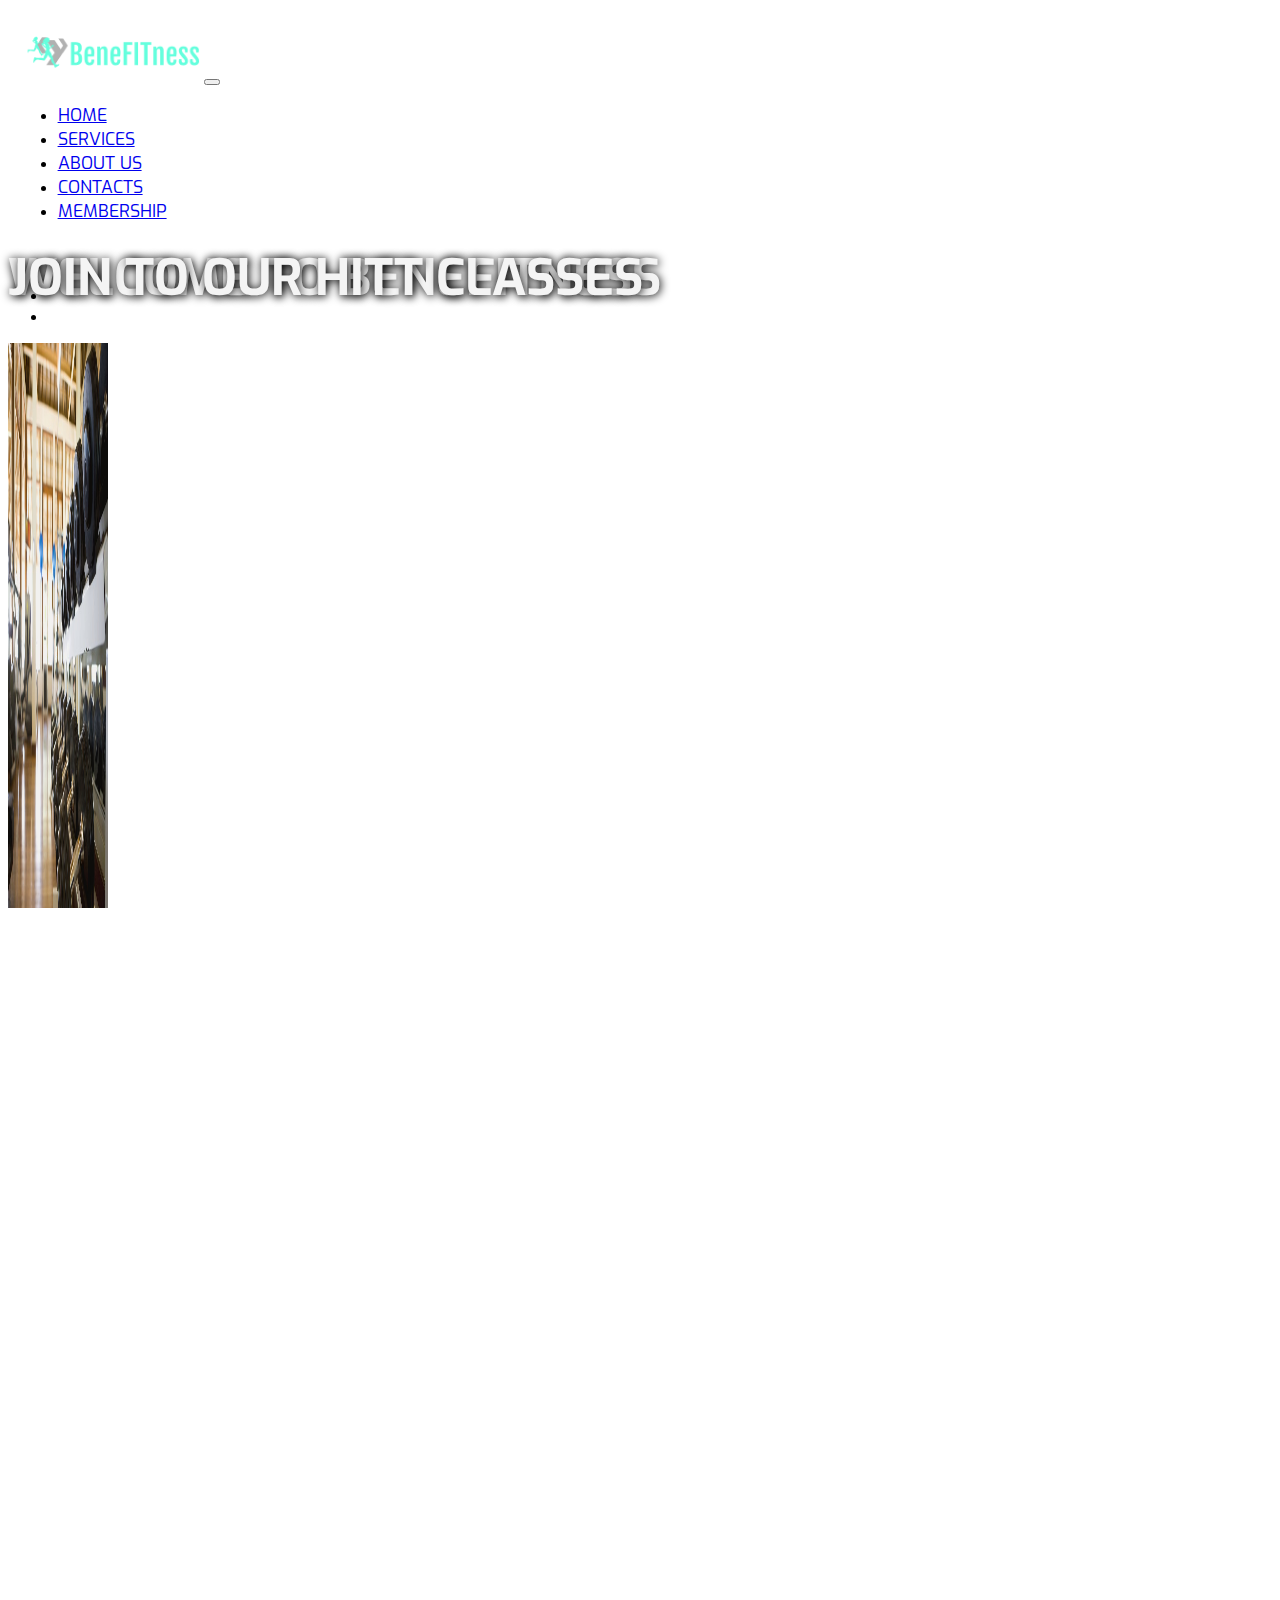
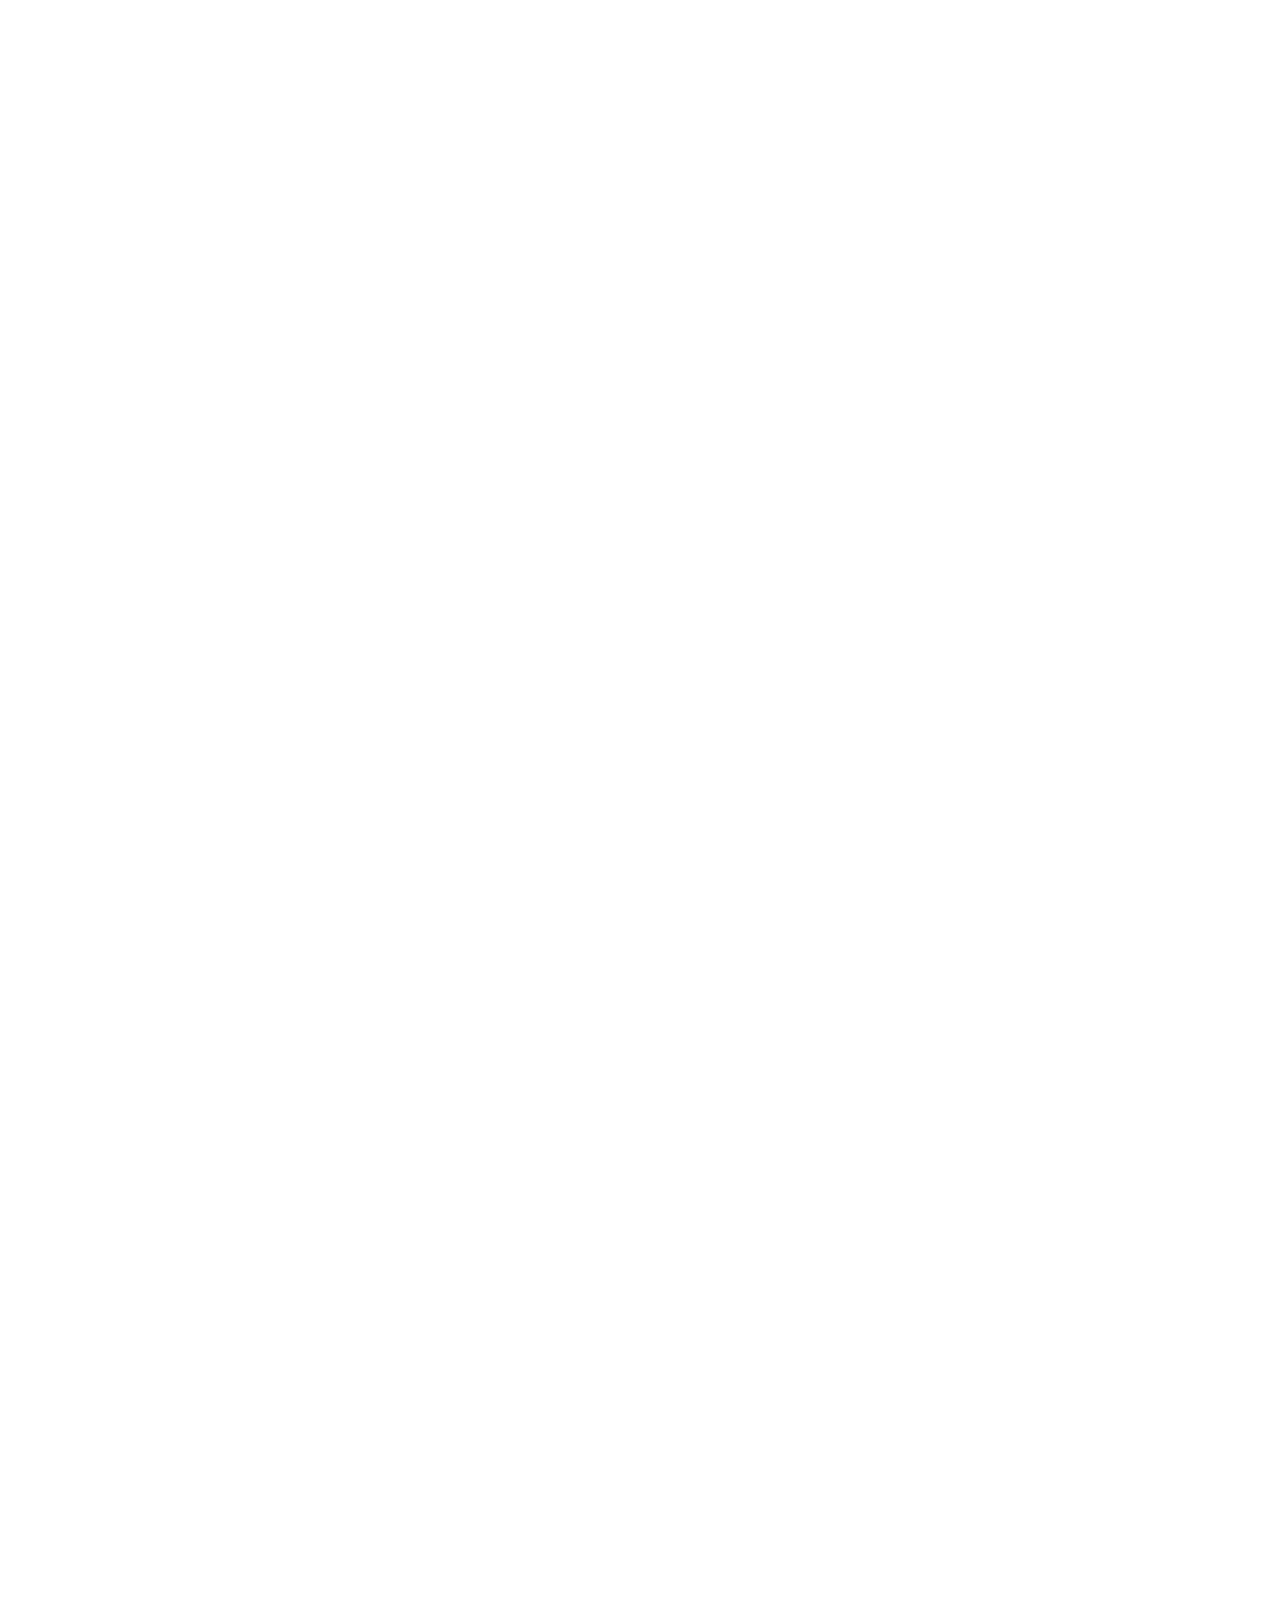
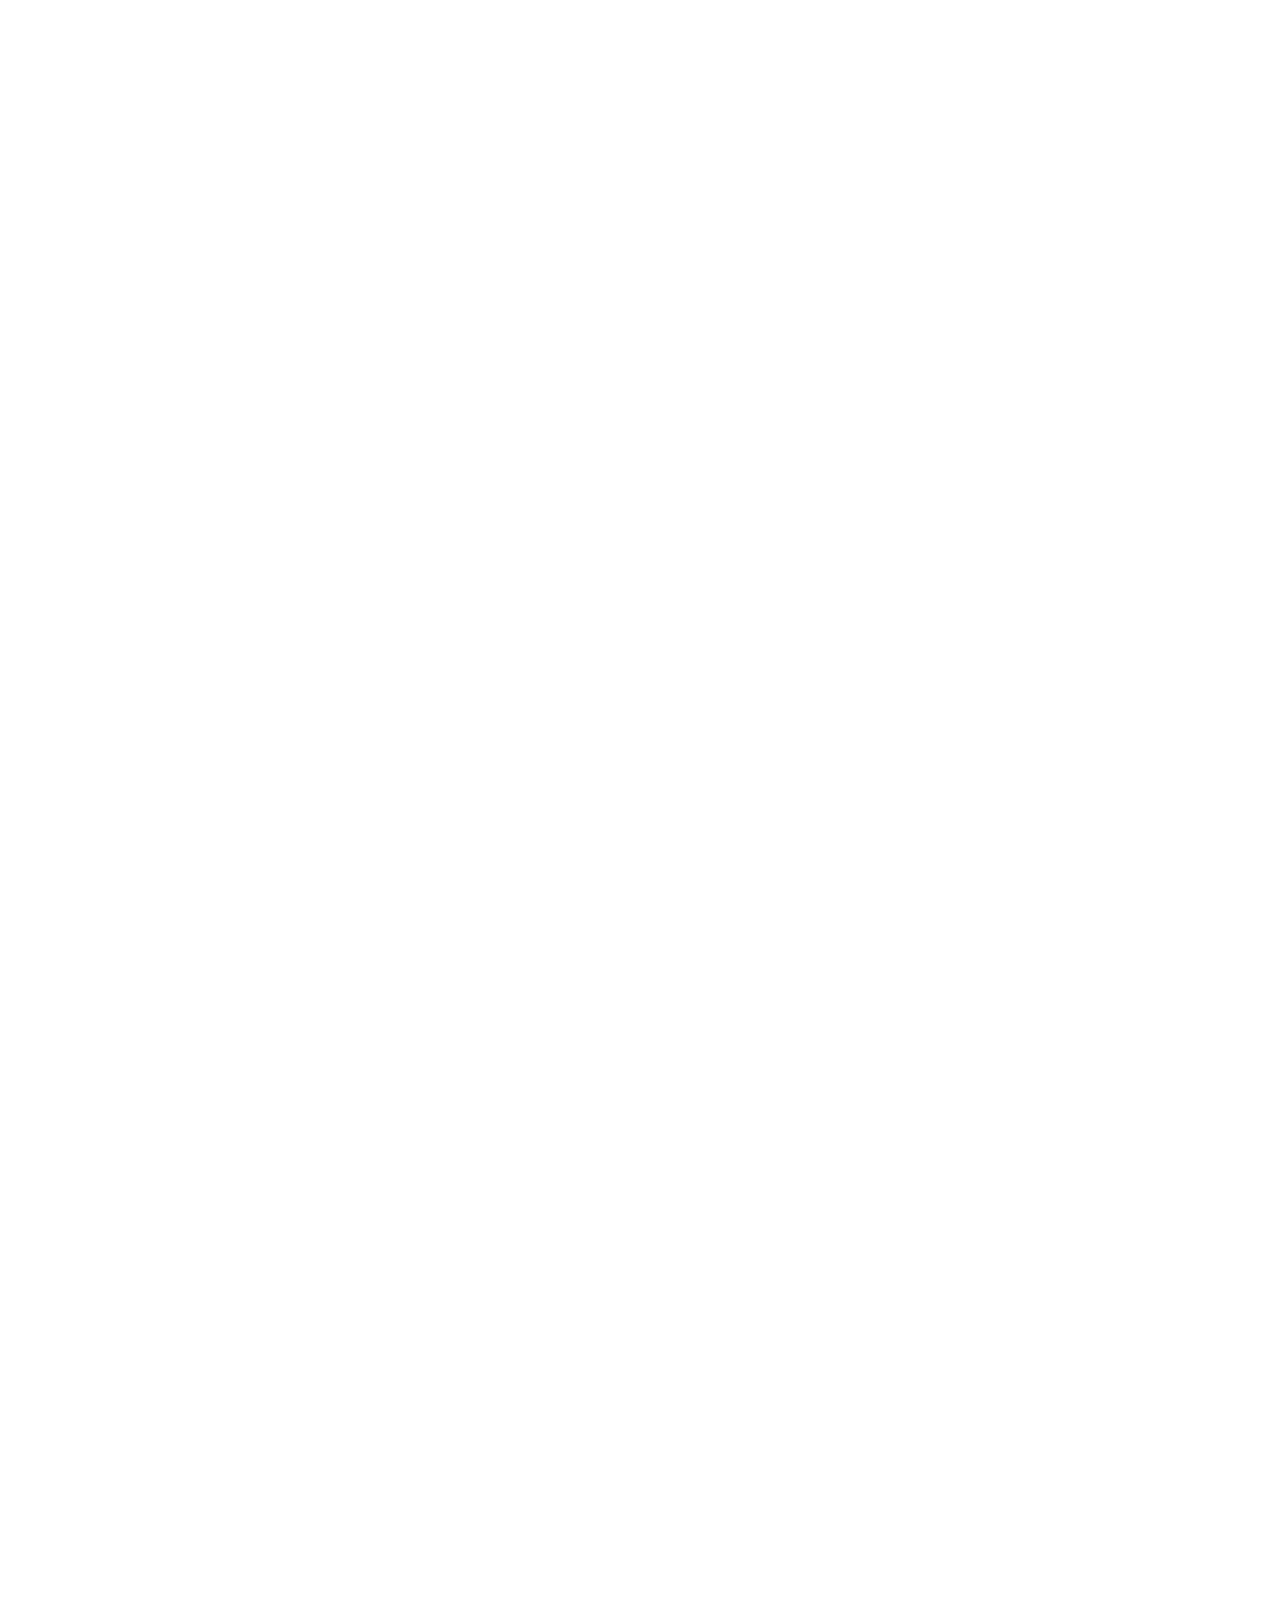
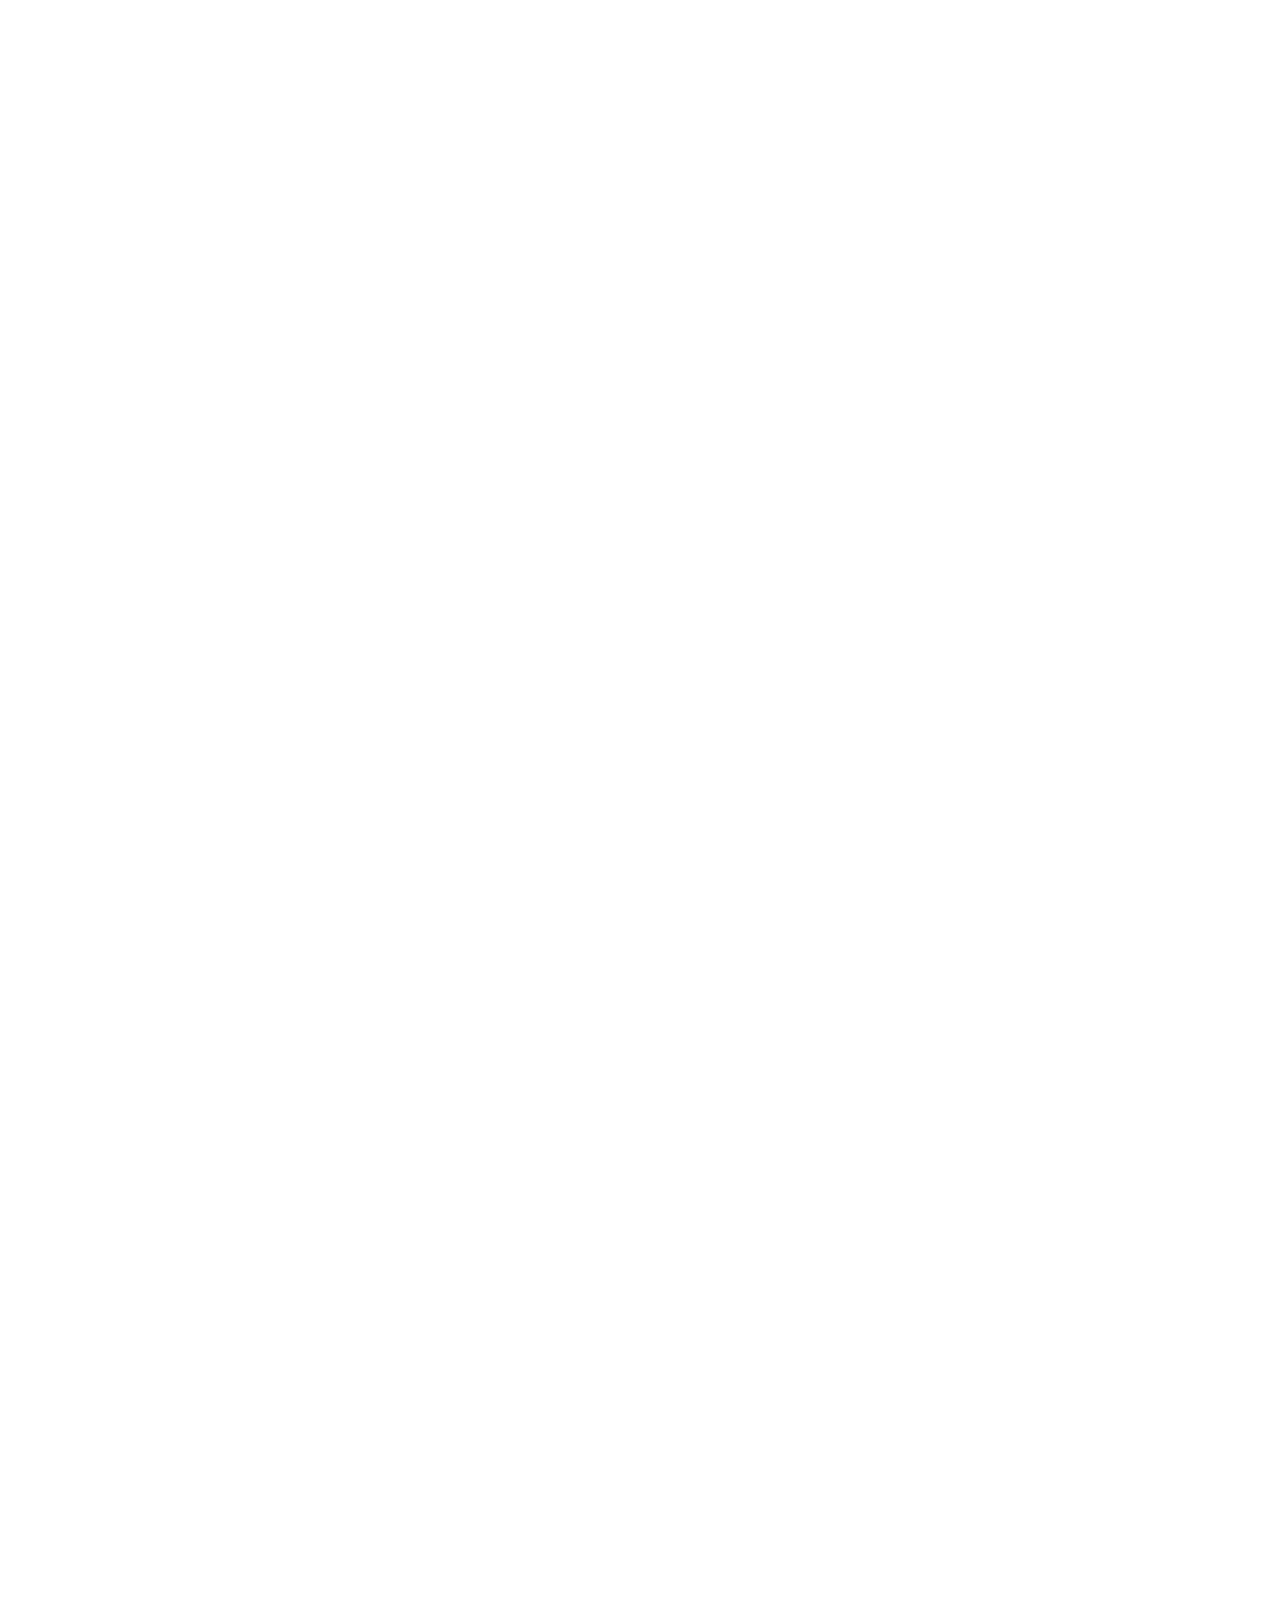
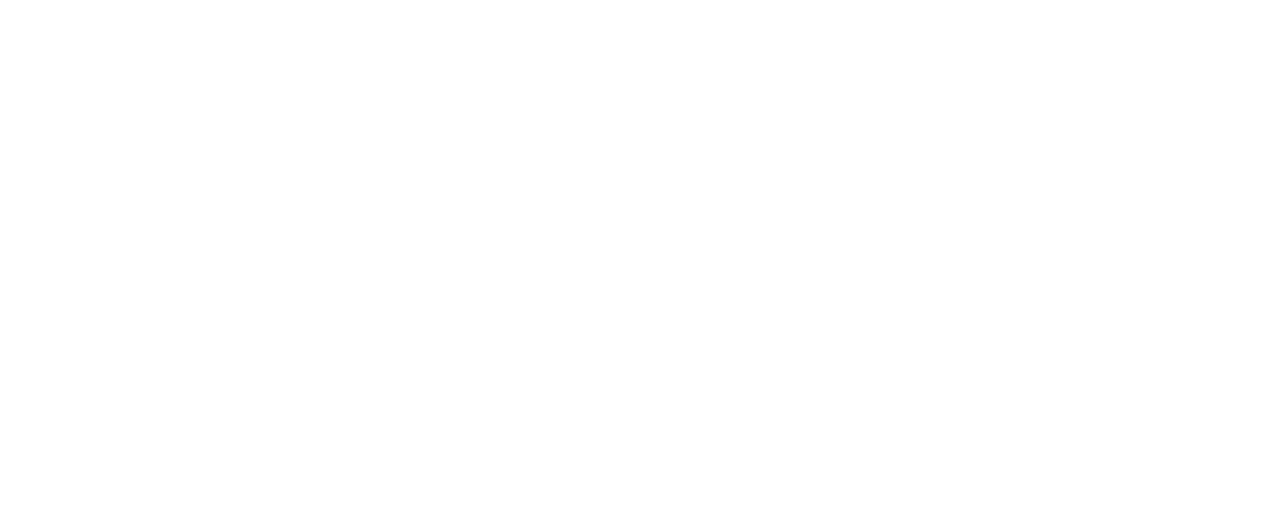
==== commit 62e42788: "change form sign in" ====
--- a/index.html
+++ b/index.html
@@ -81,7 +81,7 @@
 			<div class="col-12">
 				<h1 class="intro">Respect your body. It’s the only one you get.</h1>
 				<hr class="block-divider block-divider--orange">
-				<p class="lead">BeneFITness believes in excellence and fully loaded with high level fitness equipments combined with the right balance of motivation and training guidane, we strive to help our members to achieve their greatness.</p>
+				<p class="lead">BeneFITness believes in excellence and is fully loaded with high level fitness equipments combined with the right balance of motivation and training guidane, we strive to help our members to achieve their greatness.</p>
 			</div>
 
 		</div>
@@ -151,7 +151,7 @@
 			<section class="quotes">
 				<div class="row">
 					<div class="col-12 page-header my-5">
-						<h2 class="text-uppercase">What Clients Tell about us:</h2>
+						<h2 class="text-uppercase">What our clients say about us:</h2>
 						<hr class="block-divider block-divider--short">
 					</div>
 				</div>
@@ -234,17 +234,18 @@
 					<div class="modal-body">
 						<form>
 							<div class="form-group">
-								<label for="exampleInputEmail1">Email address</label>
-								<input type="email" class="form-control" id="exampleInputEmail1" aria-describedby="emailHelp" placeholder="Enter email">
-								<small id="emailHelp" class="form-text text-muted">We'll never share your email with anyone else.</small>
+							    <label for="Name">Name</label>
+						    	 <input type="text" class="form-control" id="exampleInputName" name="Name" placeholder="Name" required>
+								
 							</div>
 							<div class="form-group">
-								<label for="password">Password</label>
-								<input type="password" class="form-control" id="password" placeholder="Password">
+						    	 <label for="exampleInputEmail1">Email address</label>
+	                             <input type="email" class="form-control" id="exampleInputEmail1" aria-describedby="emailHelp" placeholder="Enter email">
+                                 <small id="emailHelp" class="form-text text-muted">We'll never share your email with anyone else.</small>
 							</div>
 							<div class="form-group">
-								<label for="repeatPassword">Repeat Password</label>
-								<input type="password" class="form-control" id="repeatPassword" placeholder="Repeat Password">
+								<label for="Phone">Contact Number</label>
+								<input type="text" class="form-control" id="exampleInputPhone" name="Phone" placeholder="Phone" required>
 							</div>
 							<button type="submit" class="btn btn-success">Submit</button>
 						</form>
@@ -268,7 +269,7 @@
 
 							<div class="col-12 col-lg-4">
 								<div class="feature">
-									<h3>Contac Us</h3>
+									<h3>Contact Us</h3>
 									<p>555-555-545</p>
 									<p>myfirstmilestone@codeistitute.com</p>
 									<p>10 Av.Park</p>
--- a/style.css
+++ b/style.css
@@ -61,7 +61,7 @@
 
 .carousel-caption h1 {
     text-align: center;
-    font-size: xxx-large;
+    font-size: 50px;
     text-transform: uppercase;
     text-shadow: 1px 1px 10px #000;
     color: #f4f4f4;
@@ -246,7 +246,7 @@
 @media (max-width:768px) {
     .carousel-caption h1 {
         top: 150%;
-        font-size: x-large;
+        font-size: 50px;
     }
 
 .carousel-inner img {
@@ -262,6 +262,7 @@
     @media (max-width:572px) {
         .carousel-caption h1 {
             top: 70%;
+            font-size: 35px;
         }
         
         .carousel-inner img {
